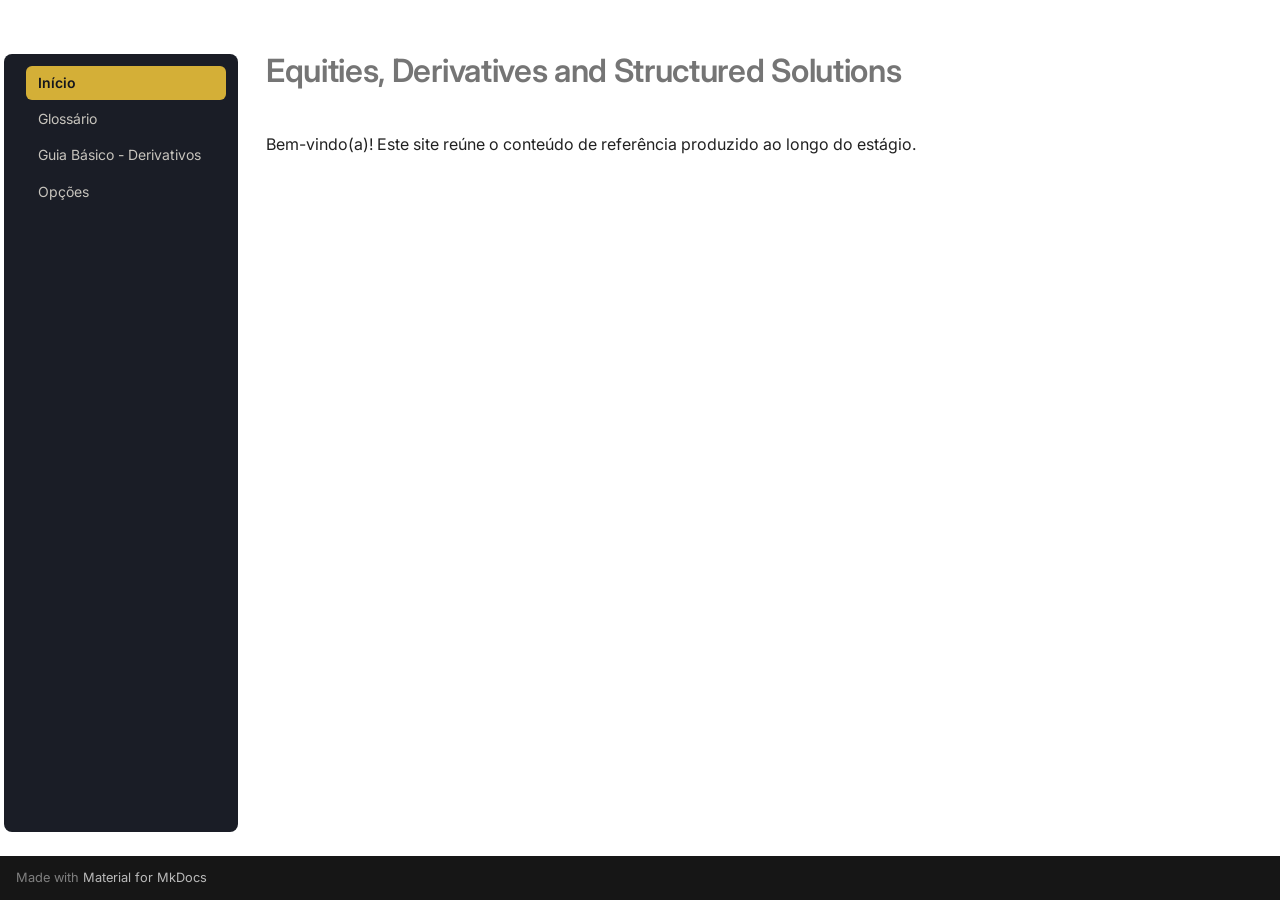
==== index.html @ a2a348af "Deployed 473d8d3 with MkDocs version: 1.6.1" ====
<!doctype html>
<html lang="pt" class="no-js">
  <head>
    
      <meta charset="utf-8">
      <meta name="viewport" content="width=device-width,initial-scale=1">
      
        <meta name="description" content="Conteúdo de referência produzido durante o estágio, para quem vier depois.">
      
      
      
      
      
        <link rel="next" href="glossario/">
      
      
        
      
      
      <link rel="icon" href="assets/images/favicon.png">
      <meta name="generator" content="mkdocs-1.6.1, mkdocs-material-9.7.6">
    
    
      
        <title>Equities, Derivatives and Structured Solutions</title>
      
    
    
      <link rel="stylesheet" href="assets/stylesheets/main.484c7ddc.min.css">
      
        
        <link rel="stylesheet" href="assets/stylesheets/palette.ab4e12ef.min.css">
      
      


    
    
      
    
    
      
        
        
        <link rel="preconnect" href="https://fonts.gstatic.com" crossorigin>
        <link rel="stylesheet" href="https://fonts.googleapis.com/css?family=Inter:300,300i,400,400i,700,700i%7CRoboto+Mono:400,400i,700,700i&display=fallback">
        <style>:root{--md-text-font:"Inter";--md-code-font:"Roboto Mono"}</style>
      
    
    
      <link rel="stylesheet" href="stylesheets/extra.css">
    
    <script>__md_scope=new URL(".",location),__md_hash=e=>[...e].reduce(((e,_)=>(e<<5)-e+_.charCodeAt(0)),0),__md_get=(e,_=localStorage,t=__md_scope)=>JSON.parse(_.getItem(t.pathname+"."+e)),__md_set=(e,_,t=localStorage,a=__md_scope)=>{try{t.setItem(a.pathname+"."+e,JSON.stringify(_))}catch(e){}}</script>
    
      

    
    
  </head>
  
  
    
    
      
    
    
    
    
    <body dir="ltr" data-md-color-scheme="slate" data-md-color-primary="black" data-md-color-accent="amber">
  
    
    <input class="md-toggle" data-md-toggle="drawer" type="checkbox" id="__drawer" autocomplete="off">
    <input class="md-toggle" data-md-toggle="search" type="checkbox" id="__search" autocomplete="off">
    <label class="md-overlay" for="__drawer"></label>
    <div data-md-component="skip">
      
        
        <a href="#equities-derivatives-and-structured-solutions" class="md-skip">
          Pular para conteúdo
        </a>
      
    </div>
    <div data-md-component="announce">
      
    </div>
    
    
      

  

<header class="md-header md-header--shadow" data-md-component="header">
  <nav class="md-header__inner md-grid" aria-label="Cabeçalho">
    <a href="." title="Equities, Derivatives and Structured Solutions" class="md-header__button md-logo" aria-label="Equities, Derivatives and Structured Solutions" data-md-component="logo">
      
  
  <svg xmlns="http://www.w3.org/2000/svg" viewBox="0 0 24 24"><path d="M12 8a3 3 0 0 0 3-3 3 3 0 0 0-3-3 3 3 0 0 0-3 3 3 3 0 0 0 3 3m0 3.54C9.64 9.35 6.5 8 3 8v11c3.5 0 6.64 1.35 9 3.54 2.36-2.19 5.5-3.54 9-3.54V8c-3.5 0-6.64 1.35-9 3.54"/></svg>

    </a>
    <label class="md-header__button md-icon" for="__drawer">
      
      <svg xmlns="http://www.w3.org/2000/svg" viewBox="0 0 24 24"><path d="M3 6h18v2H3zm0 5h18v2H3zm0 5h18v2H3z"/></svg>
    </label>
    <div class="md-header__title" data-md-component="header-title">
      <div class="md-header__ellipsis">
        <div class="md-header__topic">
          <span class="md-ellipsis">
            Equities, Derivatives and Structured Solutions
          </span>
        </div>
        <div class="md-header__topic" data-md-component="header-topic">
          <span class="md-ellipsis">
            
              Início
            
          </span>
        </div>
      </div>
    </div>
    
      
        <form class="md-header__option" data-md-component="palette">
  
    
    
    
    <input class="md-option" data-md-color-media="(prefers-color-scheme: dark)" data-md-color-scheme="slate" data-md-color-primary="black" data-md-color-accent="amber"  aria-label="Alternar para modo claro"  type="radio" name="__palette" id="__palette_0">
    
      <label class="md-header__button md-icon" title="Alternar para modo claro" for="__palette_1" hidden>
        <svg xmlns="http://www.w3.org/2000/svg" viewBox="0 0 24 24"><path d="m17.75 4.09-2.53 1.94.91 3.06-2.63-1.81-2.63 1.81.91-3.06-2.53-1.94L12.44 4l1.06-3 1.06 3zm3.5 6.91-1.64 1.25.59 1.98-1.7-1.17-1.7 1.17.59-1.98L15.75 11l2.06-.05L18.5 9l.69 1.95zm-2.28 4.95c.83-.08 1.72 1.1 1.19 1.85-.32.45-.66.87-1.08 1.27C15.17 23 8.84 23 4.94 19.07c-3.91-3.9-3.91-10.24 0-14.14.4-.4.82-.76 1.27-1.08.75-.53 1.93.36 1.85 1.19-.27 2.86.69 5.83 2.89 8.02a9.96 9.96 0 0 0 8.02 2.89m-1.64 2.02a12.08 12.08 0 0 1-7.8-3.47c-2.17-2.19-3.33-5-3.49-7.82-2.81 3.14-2.7 7.96.31 10.98 3.02 3.01 7.84 3.12 10.98.31"/></svg>
      </label>
    
  
    
    
    
    <input class="md-option" data-md-color-media="(prefers-color-scheme: light)" data-md-color-scheme="default" data-md-color-primary="black" data-md-color-accent="amber"  aria-label="Alternar para modo escuro"  type="radio" name="__palette" id="__palette_1">
    
      <label class="md-header__button md-icon" title="Alternar para modo escuro" for="__palette_0" hidden>
        <svg xmlns="http://www.w3.org/2000/svg" viewBox="0 0 24 24"><path d="M12 7a5 5 0 0 1 5 5 5 5 0 0 1-5 5 5 5 0 0 1-5-5 5 5 0 0 1 5-5m0 2a3 3 0 0 0-3 3 3 3 0 0 0 3 3 3 3 0 0 0 3-3 3 3 0 0 0-3-3m0-7 2.39 3.42C13.65 5.15 12.84 5 12 5s-1.65.15-2.39.42zM3.34 7l4.16-.35A7.2 7.2 0 0 0 5.94 8.5c-.44.74-.69 1.5-.83 2.29zm.02 10 1.76-3.77a7.131 7.131 0 0 0 2.38 4.14zM20.65 7l-1.77 3.79a7.02 7.02 0 0 0-2.38-4.15zm-.01 10-4.14.36c.59-.51 1.12-1.14 1.54-1.86.42-.73.69-1.5.83-2.29zM12 22l-2.41-3.44c.74.27 1.55.44 2.41.44.82 0 1.63-.17 2.37-.44z"/></svg>
      </label>
    
  
</form>
      
    
    
      <script>var palette=__md_get("__palette");if(palette&&palette.color){if("(prefers-color-scheme)"===palette.color.media){var media=matchMedia("(prefers-color-scheme: light)"),input=document.querySelector(media.matches?"[data-md-color-media='(prefers-color-scheme: light)']":"[data-md-color-media='(prefers-color-scheme: dark)']");palette.color.media=input.getAttribute("data-md-color-media"),palette.color.scheme=input.getAttribute("data-md-color-scheme"),palette.color.primary=input.getAttribute("data-md-color-primary"),palette.color.accent=input.getAttribute("data-md-color-accent")}for(var[key,value]of Object.entries(palette.color))document.body.setAttribute("data-md-color-"+key,value)}</script>
    
    
    
      
      
        <label class="md-header__button md-icon" for="__search">
          
          <svg xmlns="http://www.w3.org/2000/svg" viewBox="0 0 24 24"><path d="M9.5 3A6.5 6.5 0 0 1 16 9.5c0 1.61-.59 3.09-1.56 4.23l.27.27h.79l5 5-1.5 1.5-5-5v-.79l-.27-.27A6.52 6.52 0 0 1 9.5 16 6.5 6.5 0 0 1 3 9.5 6.5 6.5 0 0 1 9.5 3m0 2C7 5 5 7 5 9.5S7 14 9.5 14 14 12 14 9.5 12 5 9.5 5"/></svg>
        </label>
        <div class="md-search" data-md-component="search" role="dialog">
  <label class="md-search__overlay" for="__search"></label>
  <div class="md-search__inner" role="search">
    <form class="md-search__form" name="search">
      <input type="text" class="md-search__input" name="query" aria-label="Buscar" placeholder="Buscar" autocapitalize="off" autocorrect="off" autocomplete="off" spellcheck="false" data-md-component="search-query" required>
      <label class="md-search__icon md-icon" for="__search">
        
        <svg xmlns="http://www.w3.org/2000/svg" viewBox="0 0 24 24"><path d="M9.5 3A6.5 6.5 0 0 1 16 9.5c0 1.61-.59 3.09-1.56 4.23l.27.27h.79l5 5-1.5 1.5-5-5v-.79l-.27-.27A6.52 6.52 0 0 1 9.5 16 6.5 6.5 0 0 1 3 9.5 6.5 6.5 0 0 1 9.5 3m0 2C7 5 5 7 5 9.5S7 14 9.5 14 14 12 14 9.5 12 5 9.5 5"/></svg>
        
        <svg xmlns="http://www.w3.org/2000/svg" viewBox="0 0 24 24"><path d="M20 11v2H8l5.5 5.5-1.42 1.42L4.16 12l7.92-7.92L13.5 5.5 8 11z"/></svg>
      </label>
      <nav class="md-search__options" aria-label="Pesquisar">
        
        <button type="reset" class="md-search__icon md-icon" title="Limpar" aria-label="Limpar" tabindex="-1">
          
          <svg xmlns="http://www.w3.org/2000/svg" viewBox="0 0 24 24"><path d="M19 6.41 17.59 5 12 10.59 6.41 5 5 6.41 10.59 12 5 17.59 6.41 19 12 13.41 17.59 19 19 17.59 13.41 12z"/></svg>
        </button>
      </nav>
      
        <div class="md-search__suggest" data-md-component="search-suggest"></div>
      
    </form>
    <div class="md-search__output">
      <div class="md-search__scrollwrap" tabindex="0" data-md-scrollfix>
        <div class="md-search-result" data-md-component="search-result">
          <div class="md-search-result__meta">
            Inicializando busca
          </div>
          <ol class="md-search-result__list" role="presentation"></ol>
        </div>
      </div>
    </div>
  </div>
</div>
      
    
    
  </nav>
  
</header>
    
    <div class="md-container" data-md-component="container">
      
      
        
          
        
      
      <main class="md-main" data-md-component="main">
        <div class="md-main__inner md-grid">
          
            
              
              <div class="md-sidebar md-sidebar--primary" data-md-component="sidebar" data-md-type="navigation" >
                <div class="md-sidebar__scrollwrap">
                  <div class="md-sidebar__inner">
                    



<nav class="md-nav md-nav--primary" aria-label="Navegação" data-md-level="0">
  <label class="md-nav__title" for="__drawer">
    <a href="." title="Equities, Derivatives and Structured Solutions" class="md-nav__button md-logo" aria-label="Equities, Derivatives and Structured Solutions" data-md-component="logo">
      
  
  <svg xmlns="http://www.w3.org/2000/svg" viewBox="0 0 24 24"><path d="M12 8a3 3 0 0 0 3-3 3 3 0 0 0-3-3 3 3 0 0 0-3 3 3 3 0 0 0 3 3m0 3.54C9.64 9.35 6.5 8 3 8v11c3.5 0 6.64 1.35 9 3.54 2.36-2.19 5.5-3.54 9-3.54V8c-3.5 0-6.64 1.35-9 3.54"/></svg>

    </a>
    Equities, Derivatives and Structured Solutions
  </label>
  
  <ul class="md-nav__list" data-md-scrollfix>
    
      
      
  
  
    
  
  
  
    <li class="md-nav__item md-nav__item--active">
      
      <input class="md-nav__toggle md-toggle" type="checkbox" id="__toc">
      
      
        
      
      
      <a href="." class="md-nav__link md-nav__link--active">
        
  
  
  <span class="md-ellipsis">
    
  
    Início
  

    
  </span>
  
  

      </a>
      
    </li>
  

    
      
      
  
  
  
  
    <li class="md-nav__item">
      <a href="glossario/" class="md-nav__link">
        
  
  
  <span class="md-ellipsis">
    
  
    Glossário
  

    
  </span>
  
  

      </a>
    </li>
  

    
      
      
  
  
  
  
    <li class="md-nav__item">
      <a href="derivativos/" class="md-nav__link">
        
  
  
  <span class="md-ellipsis">
    
  
    Guia Básico - Derivativos
  

    
  </span>
  
  

      </a>
    </li>
  

    
      
      
  
  
  
  
    <li class="md-nav__item">
      <a href="opcoes/" class="md-nav__link">
        
  
  
  <span class="md-ellipsis">
    
  
    Opções
  

    
  </span>
  
  

      </a>
    </li>
  

    
  </ul>
</nav>
                  </div>
                </div>
              </div>
            
            
              
              <div class="md-sidebar md-sidebar--secondary" data-md-component="sidebar" data-md-type="toc" >
                <div class="md-sidebar__scrollwrap">
                  <div class="md-sidebar__inner">
                    

<nav class="md-nav md-nav--secondary" aria-label="Índice">
  
  
  
    
  
  
</nav>
                  </div>
                </div>
              </div>
            
          
          
            <div class="md-content" data-md-component="content">
              
              <article class="md-content__inner md-typeset">
                
                  



<h1 id="equities-derivatives-and-structured-solutions">Equities, Derivatives and Structured Solutions<a class="headerlink" href="#equities-derivatives-and-structured-solutions" title="Permanent link">&para;</a></h1>
<p>Bem-vindo(a)! Este site reúne o conteúdo de referência produzido ao longo do estágio.</p>












                
              </article>
            </div>
          
          
<script>var target=document.getElementById(location.hash.slice(1));target&&target.name&&(target.checked=target.name.startsWith("__tabbed_"))</script>
        </div>
        
          <button type="button" class="md-top md-icon" data-md-component="top" hidden>
  
  <svg xmlns="http://www.w3.org/2000/svg" viewBox="0 0 24 24"><path d="M13 20h-2V8l-5.5 5.5-1.42-1.42L12 4.16l7.92 7.92-1.42 1.42L13 8z"/></svg>
  Voltar para o topo
</button>
        
      </main>
      
        <footer class="md-footer">
  
  <div class="md-footer-meta md-typeset">
    <div class="md-footer-meta__inner md-grid">
      <div class="md-copyright">
  
  
    Made with
    <a href="https://squidfunk.github.io/mkdocs-material/" target="_blank" rel="noopener">
      Material for MkDocs
    </a>
  
</div>
      
    </div>
  </div>
</footer>
      
    </div>
    <div class="md-dialog" data-md-component="dialog">
      <div class="md-dialog__inner md-typeset"></div>
    </div>
    
    
    
      
      
      <script id="__config" type="application/json">{"annotate": null, "base": ".", "features": ["navigation.top", "navigation.indexes", "navigation.expand", "search.suggest", "search.highlight", "content.code.copy", "toc.follow"], "search": "assets/javascripts/workers/search.2c215733.min.js", "tags": null, "translations": {"clipboard.copied": "Copiado para \u00e1rea de transfer\u00eancia", "clipboard.copy": "Copiar para \u00e1rea de transfer\u00eancia", "search.result.more.one": "mais 1 nesta p\u00e1gina", "search.result.more.other": "# mais nesta p\u00e1gina", "search.result.none": "Nenhum documento encontrado", "search.result.one": "1 documento encontrado", "search.result.other": "# documentos encontrados", "search.result.placeholder": "Digite para iniciar a busca", "search.result.term.missing": "Ausente", "select.version": "Selecione a vers\u00e3o"}, "version": null}</script>
    
    
      <script src="assets/javascripts/bundle.79ae519e.min.js"></script>
      
        <script src="javascripts/extra.js"></script>
      
    
  </body>
</html>
---- assets/stylesheets/main.484c7ddc.min.css ----
@charset "UTF-8";html{-webkit-text-size-adjust:none;-moz-text-size-adjust:none;text-size-adjust:none;box-sizing:border-box}*,:after,:before{box-sizing:inherit}@media (prefers-reduced-motion){*,:after,:before{transition:none!important}}body{margin:0}a,button,input,label{-webkit-tap-highlight-color:transparent}a{color:inherit;text-decoration:none}hr{border:0;box-sizing:initial;display:block;height:.05rem;overflow:visible;padding:0}small{font-size:80%}sub,sup{line-height:1em}img{border-style:none}table{border-collapse:initial;border-spacing:0}td,th{font-weight:400;vertical-align:top}button{background:#0000;border:0;font-family:inherit;font-size:inherit;margin:0;padding:0}input{border:0;outline:none}:root{--md-primary-fg-color:#4051b5;--md-primary-fg-color--light:#5d6cc0;--md-primary-fg-color--dark:#303fa1;--md-primary-bg-color:#fff;--md-primary-bg-color--light:#ffffffb3;--md-accent-fg-color:#526cfe;--md-accent-fg-color--transparent:#526cfe1a;--md-accent-bg-color:#fff;--md-accent-bg-color--light:#ffffffb3}[data-md-color-scheme=default]{color-scheme:light}[data-md-color-scheme=default] img[src$="#gh-dark-mode-only"],[data-md-color-scheme=default] img[src$="#only-dark"]{display:none}:root,[data-md-color-scheme=default]{--md-hue:225deg;--md-default-fg-color:#000000de;--md-default-fg-color--light:#0000008a;--md-default-fg-color--lighter:#00000052;--md-default-fg-color--lightest:#00000012;--md-default-bg-color:#fff;--md-default-bg-color--light:#ffffffb3;--md-default-bg-color--lighter:#ffffff4d;--md-default-bg-color--lightest:#ffffff1f;--md-code-fg-color:#36464e;--md-code-bg-color:#f5f5f5;--md-code-bg-color--light:#f5f5f5b3;--md-code-bg-color--lighter:#f5f5f54d;--md-code-hl-color:#4287ff;--md-code-hl-color--light:#4287ff1a;--md-code-hl-number-color:#d52a2a;--md-code-hl-special-color:#db1457;--md-code-hl-function-color:#a846b9;--md-code-hl-constant-color:#6e59d9;--md-code-hl-keyword-color:#3f6ec6;--md-code-hl-string-color:#1c7d4d;--md-code-hl-name-color:var(--md-code-fg-color);--md-code-hl-operator-color:var(--md-default-fg-color--light);--md-code-hl-punctuation-color:var(--md-default-fg-color--light);--md-code-hl-comment-color:var(--md-default-fg-color--light);--md-code-hl-generic-color:var(--md-default-fg-color--light);--md-code-hl-variable-color:var(--md-default-fg-color--light);--md-typeset-color:var(--md-default-fg-color);--md-typeset-a-color:var(--md-primary-fg-color);--md-typeset-del-color:#f5503d26;--md-typeset-ins-color:#0bd57026;--md-typeset-kbd-color:#fafafa;--md-typeset-kbd-accent-color:#fff;--md-typeset-kbd-border-color:#b8b8b8;--md-typeset-mark-color:#ffff0080;--md-typeset-table-color:#0000001f;--md-typeset-table-color--light:rgba(0,0,0,.035);--md-admonition-fg-color:var(--md-default-fg-color);--md-admonition-bg-color:var(--md-default-bg-color);--md-warning-fg-color:#000000de;--md-warning-bg-color:#ff9;--md-footer-fg-color:#fff;--md-footer-fg-color--light:#ffffffb3;--md-footer-fg-color--lighter:#ffffff73;--md-footer-bg-color:#000000de;--md-footer-bg-color--dark:#00000052;--md-shadow-z1:0 0.2rem 0.5rem #0000000d,0 0 0.05rem #0000001a;--md-shadow-z2:0 0.2rem 0.5rem #0000001a,0 0 0.05rem #00000040;--md-shadow-z3:0 0.2rem 0.5rem #0003,0 0 0.05rem #00000059}.md-icon svg{fill:currentcolor;display:block;height:1.2rem;width:1.2rem}body{-webkit-font-smoothing:antialiased;-moz-osx-font-smoothing:grayscale;--md-text-font-family:var(--md-text-font,_),-apple-system,BlinkMacSystemFont,Helvetica,Arial,sans-serif;--md-code-font-family:var(--md-code-font,_),SFMono-Regular,Consolas,Menlo,monospace}aside,body,input{font-feature-settings:"kern","liga";color:var(--md-typeset-color);font-family:var(--md-text-font-family)}code,kbd,pre{font-feature-settings:"kern";font-family:var(--md-code-font-family)}:root{--md-typeset-table-sort-icon:url('data:image/svg+xml;charset=utf-8,<svg xmlns="http://www.w3.org/2000/svg" viewBox="0 0 24 24"><path d="m18 21-4-4h3V7h-3l4-4 4 4h-3v10h3M2 19v-2h10v2M2 13v-2h7v2M2 7V5h4v2z"/></svg>');--md-typeset-table-sort-icon--asc:url('data:image/svg+xml;charset=utf-8,<svg xmlns="http://www.w3.org/2000/svg" viewBox="0 0 24 24"><path d="M19 17h3l-4 4-4-4h3V3h2M2 17h10v2H2M6 5v2H2V5m0 6h7v2H2z"/></svg>');--md-typeset-table-sort-icon--desc:url('data:image/svg+xml;charset=utf-8,<svg xmlns="http://www.w3.org/2000/svg" viewBox="0 0 24 24"><path d="M19 7h3l-4-4-4 4h3v14h2M2 17h10v2H2M6 5v2H2V5m0 6h7v2H2z"/></svg>')}.md-typeset{-webkit-print-color-adjust:exact;color-adjust:exact;font-size:.8rem;line-height:1.6;overflow-wrap:break-word}@media print{.md-typeset{font-size:.68rem}}.md-typeset blockquote,.md-typeset dl,.md-typeset figure,.md-typeset ol,.md-typeset pre,.md-typeset ul{margin-bottom:1em;margin-top:1em}.md-typeset h1{color:var(--md-default-fg-color--light);font-size:2em;line-height:1.3;margin:0 0 1.25em}.md-typeset h1,.md-typeset h2{font-weight:300;letter-spacing:-.01em}.md-typeset h2{font-size:1.5625em;line-height:1.4;margin:1.6em 0 .64em}.md-typeset h3{font-size:1.25em;font-weight:400;letter-spacing:-.01em;line-height:1.5;margin:1.6em 0 .8em}.md-typeset h2+h3{margin-top:.8em}.md-typeset h4{font-weight:700;letter-spacing:-.01em;margin:1em 0}.md-typeset h5,.md-typeset h6{color:var(--md-default-fg-color--light);font-size:.8em;font-weight:700;letter-spacing:-.01em;margin:1.25em 0}.md-typeset h5{text-transform:uppercase}.md-typeset h5 code{text-transform:none}.md-typeset hr{border-bottom:.05rem solid var(--md-default-fg-color--lightest);display:flow-root;margin:1.5em 0}.md-typeset a{color:var(--md-typeset-a-color);word-break:break-word}.md-typeset a,.md-typeset a:before{transition:color 125ms}.md-typeset a:focus,.md-typeset a:hover{color:var(--md-accent-fg-color)}.md-typeset a:focus code,.md-typeset a:hover code{background-color:var(--md-accent-fg-color--transparent);color:var(--md-accent-fg-color)}.md-typeset a code{color:var(--md-typeset-a-color)}.md-typeset a.focus-visible{outline-color:var(--md-accent-fg-color);outline-offset:.2rem}.md-typeset code,.md-typeset kbd,.md-typeset pre{color:var(--md-code-fg-color);direction:ltr;font-variant-ligatures:none;transition:background-color 125ms}@media print{.md-typeset code,.md-typeset kbd,.md-typeset pre{white-space:pre-wrap}}.md-typeset code{background-color:var(--md-code-bg-color);border-radius:.1rem;-webkit-box-decoration-break:clone;box-decoration-break:clone;font-size:.85em;padding:0 .2941176471em;transition:color 125ms,background-color 125ms;word-break:break-word}.md-typeset code:not(.focus-visible){-webkit-tap-highlight-color:transparent;outline:none}.md-typeset pre{display:flow-root;line-height:1.4;position:relative}.md-typeset pre>code{-webkit-box-decoration-break:slice;box-decoration-break:slice;box-shadow:none;display:block;margin:0;outline-color:var(--md-accent-fg-color);overflow:auto;padding:.7720588235em 1.1764705882em;scrollbar-color:var(--md-default-fg-color--lighter) #0000;scrollbar-width:thin;touch-action:auto;word-break:normal}.md-typeset pre>code:hover{scrollbar-color:var(--md-accent-fg-color) #0000}.md-typeset pre>code::-webkit-scrollbar{height:.2rem;width:.2rem}.md-typeset pre>code::-webkit-scrollbar-thumb{background-color:var(--md-default-fg-color--lighter)}.md-typeset pre>code::-webkit-scrollbar-thumb:hover{background-color:var(--md-accent-fg-color)}.md-typeset kbd{background-color:var(--md-typeset-kbd-color);border-radius:.1rem;box-shadow:0 .1rem 0 .05rem var(--md-typeset-kbd-border-color),0 .1rem 0 var(--md-typeset-kbd-border-color),0 -.1rem .2rem var(--md-typeset-kbd-accent-color) inset;color:var(--md-default-fg-color);display:inline-block;font-size:.75em;padding:0 .6666666667em;vertical-align:text-top;word-break:break-word}.md-typeset mark{background-color:var(--md-typeset-mark-color);-webkit-box-decoration-break:clone;box-decoration-break:clone;color:inherit;word-break:break-word}.md-typeset abbr{cursor:help;text-decoration:none}.md-typeset [data-preview],.md-typeset abbr{border-bottom:.05rem dotted var(--md-default-fg-color--light)}.md-typeset small{opacity:.75}[dir=ltr] .md-typeset sub,[dir=ltr] .md-typeset sup{margin-left:.078125em}[dir=rtl] .md-typeset sub,[dir=rtl] .md-typeset sup{margin-right:.078125em}[dir=ltr] .md-typeset blockquote{padding-left:.6rem}[dir=rtl] .md-typeset blockquote{padding-right:.6rem}[dir=ltr] .md-typeset blockquote{border-left:.2rem solid var(--md-default-fg-color--lighter)}[dir=rtl] .md-typeset blockquote{border-right:.2rem solid var(--md-default-fg-color--lighter)}.md-typeset blockquote{color:var(--md-default-fg-color--light);margin-left:0;margin-right:0}.md-typeset ul{list-style-type:disc}.md-typeset ul[type]{list-style-type:revert-layer}[dir=ltr] .md-typeset ol,[dir=ltr] .md-typeset ul{margin-left:.625em}[dir=rtl] .md-typeset ol,[dir=rtl] .md-typeset ul{margin-right:.625em}.md-typeset ol,.md-typeset ul{padding:0}.md-typeset ol:not([hidden]),.md-typeset ul:not([hidden]){display:flow-root}.md-typeset ol ol,.md-typeset ul ol{list-style-type:lower-alpha}.md-typeset ol ol ol,.md-typeset ul ol ol{list-style-type:lower-roman}.md-typeset ol ol ol ol,.md-typeset ul ol ol ol{list-style-type:upper-alpha}.md-typeset ol ol ol ol ol,.md-typeset ul ol ol ol ol{list-style-type:upper-roman}.md-typeset ol[type],.md-typeset ul[type]{list-style-type:revert-layer}[dir=ltr] .md-typeset ol li,[dir=ltr] .md-typeset ul li{margin-left:1.25em}[dir=rtl] .md-typeset ol li,[dir=rtl] .md-typeset ul li{margin-right:1.25em}.md-typeset ol li,.md-typeset ul li{margin-bottom:.5em}.md-typeset ol li blockquote,.md-typeset ol li p,.md-typeset ul li blockquote,.md-typeset ul li p{margin:.5em 0}.md-typeset ol li:last-child,.md-typeset ul li:last-child{margin-bottom:0}[dir=ltr] .md-typeset ol li ol,[dir=ltr] .md-typeset ol li ul,[dir=ltr] .md-typeset ul li ol,[dir=ltr] .md-typeset ul li ul{margin-left:.625em}[dir=rtl] .md-typeset ol li ol,[dir=rtl] .md-typeset ol li ul,[dir=rtl] .md-typeset ul li ol,[dir=rtl] .md-typeset ul li ul{margin-right:.625em}.md-typeset ol li ol,.md-typeset ol li ul,.md-typeset ul li ol,.md-typeset ul li ul{margin-bottom:.5em;margin-top:.5em}[dir=ltr] .md-typeset dd{margin-left:1.875em}[dir=rtl] .md-typeset dd{margin-right:1.875em}.md-typeset dd{margin-bottom:1.5em;margin-top:1em}.md-typeset img,.md-typeset svg,.md-typeset video{height:auto;max-width:100%}.md-typeset img[align=left]{margin:1em 1em 1em 0}.md-typeset img[align=right]{margin:1em 0 1em 1em}.md-typeset img[align]:only-child{margin-top:0}.md-typeset figure{display:flow-root;margin:1em auto;max-width:100%;text-align:center;width:fit-content}.md-typeset figure img{display:block;margin:0 auto}.md-typeset figcaption{font-style:italic;margin:1em auto;max-width:24rem}.md-typeset iframe{max-width:100%}.md-typeset table:not([class]){background-color:var(--md-default-bg-color);border:.05rem solid var(--md-typeset-table-color);border-radius:.1rem;display:inline-block;font-size:.64rem;max-width:100%;overflow:auto;touch-action:auto}@media print{.md-typeset table:not([class]){display:table}}.md-typeset table:not([class])+*{margin-top:1.5em}.md-typeset table:not([class]) td>:first-child,.md-typeset table:not([class]) th>:first-child{margin-top:0}.md-typeset table:not([class]) td>:last-child,.md-typeset table:not([class]) th>:last-child{margin-bottom:0}.md-typeset table:not([class]) td:not([align]),.md-typeset table:not([class]) th:not([align]){text-align:left}[dir=rtl] .md-typeset table:not([class]) td:not([align]),[dir=rtl] .md-typeset table:not([class]) th:not([align]){text-align:right}.md-typeset table:not([class]) th{font-weight:700;min-width:5rem;padding:.9375em 1.25em;vertical-align:top}.md-typeset table:not([class]) td{border-top:.05rem solid var(--md-typeset-table-color);padding:.9375em 1.25em;vertical-align:top}.md-typeset table:not([class]) tbody tr{transition:background-color 125ms}.md-typeset table:not([class]) tbody tr:hover{background-color:var(--md-typeset-table-color--light);box-shadow:0 .05rem 0 var(--md-default-bg-color) inset}.md-typeset table:not([class]) a{word-break:normal}.md-typeset table th[role=columnheader]{cursor:pointer}[dir=ltr] .md-typeset table th[role=columnheader]:after{margin-left:.5em}[dir=rtl] .md-typeset table th[role=columnheader]:after{margin-right:.5em}.md-typeset table th[role=columnheader]:after{content:"";display:inline-block;height:1.2em;-webkit-mask-image:var(--md-typeset-table-sort-icon);mask-image:var(--md-typeset-table-sort-icon);-webkit-mask-repeat:no-repeat;mask-repeat:no-repeat;-webkit-mask-size:contain;mask-size:contain;transition:background-color 125ms;vertical-align:text-bottom;width:1.2em}.md-typeset table th[role=columnheader]:hover:after{background-color:var(--md-default-fg-color--lighter)}.md-typeset table th[role=columnheader][aria-sort=ascending]:after{background-color:var(--md-default-fg-color--light);-webkit-mask-image:var(--md-typeset-table-sort-icon--asc);mask-image:var(--md-typeset-table-sort-icon--asc)}.md-typeset table th[role=columnheader][aria-sort=descending]:after{background-color:var(--md-default-fg-color--light);-webkit-mask-image:var(--md-typeset-table-sort-icon--desc);mask-image:var(--md-typeset-table-sort-icon--desc)}.md-typeset__scrollwrap{margin:1em -.8rem;overflow-x:auto;touch-action:auto}.md-typeset__table{display:inline-block;margin-bottom:.5em;padding:0 .8rem}@media print{.md-typeset__table{display:block}}html .md-typeset__table table{display:table;margin:0;overflow:hidden;width:100%}@media screen and (max-width:44.984375em){.md-content__inner>pre{margin:1em -.8rem}.md-content__inner>pre code{border-radius:0}}.md-typeset .md-author{border-radius:100%;display:block;flex-shrink:0;height:1.6rem;overflow:hidden;position:relative;transition:color 125ms,transform 125ms;width:1.6rem}.md-typeset .md-author img{display:block}.md-typeset .md-author--more{background:var(--md-default-fg-color--lightest);color:var(--md-default-fg-color--lighter);font-size:.6rem;font-weight:700;line-height:1.6rem;text-align:center}.md-typeset .md-author--long{height:2.4rem;width:2.4rem}.md-typeset a.md-author{transform:scale(1)}.md-typeset a.md-author img{border-radius:100%;filter:grayscale(100%) opacity(75%);transition:filter 125ms}.md-typeset a.md-author:focus,.md-typeset a.md-author:hover{transform:scale(1.1);z-index:1}.md-typeset a.md-author:focus img,.md-typeset a.md-author:hover img{filter:grayscale(0)}.md-banner{background-color:var(--md-footer-bg-color);color:var(--md-footer-fg-color);overflow:auto}@media print{.md-banner{display:none}}.md-banner--warning{background-color:var(--md-warning-bg-color);color:var(--md-warning-fg-color)}.md-banner__inner{font-size:.7rem;margin:.6rem auto;padding:0 .8rem}[dir=ltr] .md-banner__button{float:right}[dir=rtl] .md-banner__button{float:left}.md-banner__button{color:inherit;cursor:pointer;transition:opacity .25s}.no-js .md-banner__button{display:none}.md-banner__button:hover{opacity:.7}html{font-size:125%;height:100%;overflow-x:hidden}@media screen and (min-width:100em){html{font-size:137.5%}}@media screen and (min-width:125em){html{font-size:150%}}body{background-color:var(--md-default-bg-color);display:flex;flex-direction:column;font-size:.5rem;min-height:100%;position:relative;width:100%}@media print{body{display:block}}@media screen and (max-width:59.984375em){body[data-md-scrolllock]{position:fixed}}.md-grid{margin-left:auto;margin-right:auto;max-width:61rem}.md-container{display:flex;flex-direction:column;flex-grow:1}@media print{.md-container{display:block}}.md-main{flex-grow:1}.md-main__inner{display:flex;height:100%;margin-top:1.5rem}.md-ellipsis{overflow:hidden;text-overflow:ellipsis}.md-toggle{display:none}.md-option{height:0;opacity:0;position:absolute;width:0}.md-option:checked+label:not([hidden]){display:block}.md-option.focus-visible+label{outline-color:var(--md-accent-fg-color);outline-style:auto}.md-skip{background-color:var(--md-default-fg-color);border-radius:.1rem;color:var(--md-default-bg-color);font-size:.64rem;margin:.5rem;opacity:0;outline-color:var(--md-accent-fg-color);padding:.3rem .5rem;position:fixed;transform:translateY(.4rem);z-index:-1}.md-skip:focus{opacity:1;transform:translateY(0);transition:transform .25s cubic-bezier(.4,0,.2,1),opacity 175ms 75ms;z-index:10}@page{margin:25mm}:root{--md-clipboard-icon:url('data:image/svg+xml;charset=utf-8,<svg xmlns="http://www.w3.org/2000/svg" viewBox="0 0 24 24"><path d="M19 21H8V7h11m0-2H8a2 2 0 0 0-2 2v14a2 2 0 0 0 2 2h11a2 2 0 0 0 2-2V7a2 2 0 0 0-2-2m-3-4H4a2 2 0 0 0-2 2v14h2V3h12z"/></svg>')}.md-clipboard{border-radius:.1rem;color:var(--md-default-fg-color--lightest);cursor:pointer;height:1.5em;outline-color:var(--md-accent-fg-color);outline-offset:.1rem;transition:color .25s;width:1.5em;z-index:1}@media print{.md-clipboard{display:none}}.md-clipboard:not(.focus-visible){-webkit-tap-highlight-color:transparent;outline:none}:hover>.md-clipboard{color:var(--md-default-fg-color--light)}.md-clipboard:focus,.md-clipboard:hover{color:var(--md-accent-fg-color)}.md-clipboard:after{background-color:currentcolor;content:"";display:block;height:1.125em;margin:0 auto;-webkit-mask-image:var(--md-clipboard-icon);mask-image:var(--md-clipboard-icon);-webkit-mask-position:center;mask-position:center;-webkit-mask-repeat:no-repeat;mask-repeat:no-repeat;-webkit-mask-size:contain;mask-size:contain;width:1.125em}.md-clipboard--inline{cursor:pointer}.md-clipboard--inline code{transition:color .25s,background-color .25s}.md-clipboard--inline:focus code,.md-clipboard--inline:hover code{background-color:var(--md-accent-fg-color--transparent);color:var(--md-accent-fg-color)}:root{--md-code-select-icon:url('data:image/svg+xml;charset=utf-8,<svg xmlns="http://www.w3.org/2000/svg" viewBox="0 0 24 24"><path d="M19 19h-4v2h4c1.1 0 2-.9 2-2v-4h-2m0-12h-4v2h4v4h2V5c0-1.1-.9-2-2-2M5 5h4V3H5c-1.1 0-2 .9-2 2v4h2m0 6H3v4c0 1.1.9 2 2 2h4v-2H5zm2-4h2v2H7zm4 0h2v2h-2zm4 0h2v2h-2zM7 7h2v2H7zm4 0h2v2h-2zm4 0h2v2h-2zm-8 8h2v2H7zm4 0h2v2h-2zm4 0h2v2h-2z"/></svg>');--md-code-copy-icon:url('data:image/svg+xml;charset=utf-8,<svg xmlns="http://www.w3.org/2000/svg" viewBox="0 0 24 24"><path d="M19 21H8V7h11m0-2H8a2 2 0 0 0-2 2v14a2 2 0 0 0 2 2h11a2 2 0 0 0 2-2V7a2 2 0 0 0-2-2m-3-4H4a2 2 0 0 0-2 2v14h2V3h12z"/></svg>')}.md-typeset .md-code__content{display:grid}.md-code__nav{background-color:var(--md-code-bg-color--lighter);border-radius:.1rem;display:flex;gap:.2rem;padding:.2rem;position:absolute;right:.25em;top:.25em;transition:background-color .25s;z-index:1}:hover>.md-code__nav{background-color:var(--md-code-bg-color--light)}.md-code__button{color:var(--md-default-fg-color--lightest);cursor:pointer;display:block;height:1.5em;outline-color:var(--md-accent-fg-color);outline-offset:.1rem;transition:color .25s;width:1.5em}:hover>*>.md-code__button{color:var(--md-default-fg-color--light)}.md-code__button.focus-visible,.md-code__button:hover{color:var(--md-accent-fg-color)}.md-code__button--active{color:var(--md-default-fg-color)!important}.md-code__button:after{background-color:currentcolor;content:"";display:block;height:1.125em;margin:0 auto;-webkit-mask-position:center;mask-position:center;-webkit-mask-repeat:no-repeat;mask-repeat:no-repeat;-webkit-mask-size:contain;mask-size:contain;width:1.125em}.md-code__button[data-md-type=select]:after{-webkit-mask-image:var(--md-code-select-icon);mask-image:var(--md-code-select-icon)}.md-code__button[data-md-type=copy]:after{-webkit-mask-image:var(--md-code-copy-icon);mask-image:var(--md-code-copy-icon)}@keyframes consent{0%{opacity:0;transform:translateY(100%)}to{opacity:1;transform:translateY(0)}}@keyframes overlay{0%{opacity:0}to{opacity:1}}.md-consent__overlay{animation:overlay .25s both;-webkit-backdrop-filter:blur(.1rem);backdrop-filter:blur(.1rem);background-color:#0000008a;height:100%;opacity:1;position:fixed;top:0;width:100%;z-index:5}.md-consent__inner{animation:consent .5s cubic-bezier(.1,.7,.1,1) both;background-color:var(--md-default-bg-color);border:0;border-radius:.1rem;bottom:0;box-shadow:0 0 .2rem #0000001a,0 .2rem .4rem #0003;max-height:100%;overflow:auto;padding:0;position:fixed;width:100%;z-index:5}.md-consent__form{padding:.8rem}.md-consent__settings{display:none;margin:1em 0}input:checked+.md-consent__settings{display:block}.md-consent__controls{margin-bottom:.8rem}.md-typeset .md-consent__controls .md-button{display:inline}@media screen and (max-width:44.984375em){.md-typeset .md-consent__controls .md-button{display:block;margin-top:.4rem;text-align:center;width:100%}}.md-consent label{cursor:pointer}.md-content{flex-grow:1;min-width:0}.md-content__inner{margin:0 .8rem 1.2rem;padding-top:.6rem}@media screen and (min-width:76.25em){[dir=ltr] .md-sidebar--primary:not([hidden])~.md-content>.md-content__inner{margin-left:1.2rem}[dir=ltr] .md-sidebar--secondary:not([hidden])~.md-content>.md-content__inner,[dir=rtl] .md-sidebar--primary:not([hidden])~.md-content>.md-content__inner{margin-right:1.2rem}[dir=rtl] .md-sidebar--secondary:not([hidden])~.md-content>.md-content__inner{margin-left:1.2rem}}.md-content__inner:before{content:"";display:block;height:.4rem}.md-content__inner>:last-child{margin-bottom:0}[dir=ltr] .md-content__button{float:right}[dir=rtl] .md-content__button{float:left}[dir=ltr] .md-content__button{margin-left:.4rem}[dir=rtl] .md-content__button{margin-right:.4rem}.md-content__button{margin:.4rem 0;padding:0}@media print{.md-content__button{display:none}}.md-typeset .md-content__button{color:var(--md-default-fg-color--lighter)}.md-content__button svg{display:inline;vertical-align:top}[dir=rtl] .md-content__button svg{transform:scaleX(-1)}[dir=ltr] .md-dialog{right:.8rem}[dir=rtl] .md-dialog{left:.8rem}.md-dialog{background-color:var(--md-default-fg-color);border-radius:.1rem;bottom:.8rem;box-shadow:var(--md-shadow-z3);min-width:11.1rem;opacity:0;padding:.4rem .6rem;pointer-events:none;position:fixed;transform:translateY(100%);transition:transform 0ms .4s,opacity .4s;z-index:4}@media print{.md-dialog{display:none}}.md-dialog--active{opacity:1;pointer-events:auto;transform:translateY(0);transition:transform .4s cubic-bezier(.075,.85,.175,1),opacity .4s}.md-dialog__inner{color:var(--md-default-bg-color);font-size:.7rem}.md-feedback{margin:2em 0 1em;text-align:center}.md-feedback fieldset{border:none;margin:0;padding:0}.md-feedback__title{font-weight:700;margin:1em auto}.md-feedback__inner{position:relative}.md-feedback__list{display:flex;flex-wrap:wrap;place-content:baseline center;position:relative}.md-feedback__list:hover .md-icon:not(:disabled){color:var(--md-default-fg-color--lighter)}:disabled .md-feedback__list{min-height:1.8rem}.md-feedback__icon{color:var(--md-default-fg-color--light);cursor:pointer;flex-shrink:0;margin:0 .1rem;transition:color 125ms}.md-feedback__icon:not(:disabled).md-icon:hover{color:var(--md-accent-fg-color)}.md-feedback__icon:disabled{color:var(--md-default-fg-color--lightest);pointer-events:none}.md-feedback__note{opacity:0;position:relative;transform:translateY(.4rem);transition:transform .4s cubic-bezier(.1,.7,.1,1),opacity .15s}.md-feedback__note>*{margin:0 auto;max-width:16rem}:disabled .md-feedback__note{opacity:1;transform:translateY(0)}@media print{.md-feedback{display:none}}.md-footer{background-color:var(--md-footer-bg-color);color:var(--md-footer-fg-color)}@media print{.md-footer{display:none}}.md-footer__inner{justify-content:space-between;overflow:auto;padding:.2rem}.md-footer__inner:not([hidden]){display:flex}.md-footer__link{align-items:end;display:flex;flex-grow:0.01;margin-bottom:.4rem;margin-top:1rem;max-width:100%;outline-color:var(--md-accent-fg-color);overflow:hidden;transition:opacity .25s}.md-footer__link:focus,.md-footer__link:hover{opacity:.7}[dir=rtl] .md-footer__link svg{transform:scaleX(-1)}@media screen and (max-width:44.984375em){.md-footer__link--prev{flex-shrink:0}.md-footer__link--prev .md-footer__title{display:none}}[dir=ltr] .md-footer__link--next{margin-left:auto}[dir=rtl] .md-footer__link--next{margin-right:auto}.md-footer__link--next{text-align:right}[dir=rtl] .md-footer__link--next{text-align:left}.md-footer__title{flex-grow:1;font-size:.9rem;margin-bottom:.7rem;max-width:calc(100% - 2.4rem);padding:0 1rem;white-space:nowrap}.md-footer__button{margin:.2rem;padding:.4rem}.md-footer__direction{font-size:.64rem;opacity:.7}.md-footer-meta{background-color:var(--md-footer-bg-color--dark)}.md-footer-meta__inner{display:flex;flex-wrap:wrap;justify-content:space-between;padding:.2rem}html .md-footer-meta.md-typeset a{color:var(--md-footer-fg-color--light)}html .md-footer-meta.md-typeset a:focus,html .md-footer-meta.md-typeset a:hover{color:var(--md-footer-fg-color)}.md-copyright{color:var(--md-footer-fg-color--lighter);font-size:.64rem;margin:auto .6rem;padding:.4rem 0;width:100%}@media screen and (min-width:45em){.md-copyright{width:auto}}.md-copyright__highlight{color:var(--md-footer-fg-color--light)}.md-social{display:inline-flex;gap:.2rem;margin:0 .4rem;padding:.2rem 0 .6rem}@media screen and (min-width:45em){.md-social{padding:.6rem 0}}.md-social__link{display:inline-block;height:1.6rem;text-align:center;width:1.6rem}.md-social__link:before{line-height:1.9}.md-social__link svg{fill:currentcolor;max-height:.8rem;vertical-align:-25%}.md-typeset .md-button{border:.1rem solid;border-radius:.1rem;color:var(--md-primary-fg-color);cursor:pointer;display:inline-block;font-weight:700;padding:.625em 2em;transition:color 125ms,background-color 125ms,border-color 125ms}.md-typeset .md-button--primary{background-color:var(--md-primary-fg-color);border-color:var(--md-primary-fg-color);color:var(--md-primary-bg-color)}.md-typeset .md-button:focus,.md-typeset .md-button:hover{background-color:var(--md-accent-fg-color);border-color:var(--md-accent-fg-color);color:var(--md-accent-bg-color)}[dir=ltr] .md-typeset .md-input{border-top-left-radius:.1rem}[dir=ltr] .md-typeset .md-input,[dir=rtl] .md-typeset .md-input{border-top-right-radius:.1rem}[dir=rtl] .md-typeset .md-input{border-top-left-radius:.1rem}.md-typeset .md-input{border-bottom:.1rem solid var(--md-default-fg-color--lighter);box-shadow:var(--md-shadow-z1);font-size:.8rem;height:1.8rem;padding:0 .6rem;transition:border .25s,box-shadow .25s}.md-typeset .md-input:focus,.md-typeset .md-input:hover{border-bottom-color:var(--md-accent-fg-color);box-shadow:var(--md-shadow-z2)}.md-typeset .md-input--stretch{width:100%}.md-header{background-color:var(--md-primary-fg-color);box-shadow:0 0 .2rem #0000,0 .2rem .4rem #0000;color:var(--md-primary-bg-color);display:block;left:0;position:sticky;right:0;top:0;z-index:4}@media print{.md-header{display:none}}.md-header[hidden]{transform:translateY(-100%);transition:transform .25s cubic-bezier(.8,0,.6,1),box-shadow .25s}.md-header--shadow{box-shadow:0 0 .2rem #0000001a,0 .2rem .4rem #0003;transition:transform .25s cubic-bezier(.1,.7,.1,1),box-shadow .25s}.md-header__inner{align-items:center;display:flex;padding:0 .2rem}.md-header__button{color:currentcolor;cursor:pointer;margin:.2rem;outline-color:var(--md-accent-fg-color);padding:.4rem;position:relative;transition:opacity .25s;vertical-align:middle;z-index:1}.md-header__button:hover{opacity:.7}.md-header__button:not([hidden]){display:inline-block}.md-header__button:not(.focus-visible){-webkit-tap-highlight-color:transparent;outline:none}.md-header__button.md-logo{margin:.2rem;padding:.4rem}@media screen and (max-width:76.234375em){.md-header__button.md-logo{display:none}}.md-header__button.md-logo img,.md-header__button.md-logo svg{fill:currentcolor;display:block;height:1.2rem;width:auto}@media screen and (min-width:60em){.md-header__button[for=__search]{display:none}}.no-js .md-header__button[for=__search]{display:none}[dir=rtl] .md-header__button[for=__search] svg{transform:scaleX(-1)}@media screen and (min-width:76.25em){.md-header__button[for=__drawer]{display:none}}.md-header__topic{display:flex;max-width:100%;position:absolute;transition:transform .4s cubic-bezier(.1,.7,.1,1),opacity .15s;white-space:nowrap}.md-header__topic+.md-header__topic{opacity:0;pointer-events:none;transform:translateX(1.25rem);transition:transform .4s cubic-bezier(1,.7,.1,.1),opacity .15s;z-index:-1}[dir=rtl] .md-header__topic+.md-header__topic{transform:translateX(-1.25rem)}.md-header__topic:first-child{font-weight:700}[dir=ltr] .md-header__title{margin-left:1rem;margin-right:.4rem}[dir=rtl] .md-header__title{margin-left:.4rem;margin-right:1rem}.md-header__title{flex-grow:1;font-size:.9rem;height:2.4rem;line-height:2.4rem}.md-header__title--active .md-header__topic{opacity:0;pointer-events:none;transform:translateX(-1.25rem);transition:transform .4s cubic-bezier(1,.7,.1,.1),opacity .15s;z-index:-1}[dir=rtl] .md-header__title--active .md-header__topic{transform:translateX(1.25rem)}.md-header__title--active .md-header__topic+.md-header__topic{opacity:1;pointer-events:auto;transform:translateX(0);transition:transform .4s cubic-bezier(.1,.7,.1,1),opacity .15s;z-index:0}.md-header__title>.md-header__ellipsis{height:100%;position:relative;width:100%}.md-header__option{display:flex;flex-shrink:0;max-width:100%;transition:max-width 0ms .25s,opacity .25s .25s;white-space:nowrap}[data-md-toggle=search]:checked~.md-header .md-header__option{max-width:0;opacity:0;transition:max-width 0ms,opacity 0ms}.md-header__option>input{bottom:0}.md-header__source{display:none}@media screen and (min-width:60em){[dir=ltr] .md-header__source{margin-left:1rem}[dir=rtl] .md-header__source{margin-right:1rem}.md-header__source{display:block;max-width:11.7rem;width:11.7rem}}@media screen and (min-width:76.25em){[dir=ltr] .md-header__source{margin-left:1.4rem}[dir=rtl] .md-header__source{margin-right:1.4rem}}.md-meta{color:var(--md-default-fg-color--light);font-size:.7rem;line-height:1.3}.md-meta__list{display:inline-flex;flex-wrap:wrap;list-style:none;margin:0;padding:0}.md-meta__item:not(:last-child):after{content:"·";margin-left:.2rem;margin-right:.2rem}.md-meta__link{color:var(--md-typeset-a-color)}.md-meta__link:focus,.md-meta__link:hover{color:var(--md-accent-fg-color)}.md-draft{background-color:#ff1744;border-radius:.125em;color:#fff;display:inline-block;font-weight:700;padding-left:.5714285714em;padding-right:.5714285714em}:root{--md-nav-icon--prev:url('data:image/svg+xml;charset=utf-8,<svg xmlns="http://www.w3.org/2000/svg" viewBox="0 0 24 24"><path d="M20 11v2H8l5.5 5.5-1.42 1.42L4.16 12l7.92-7.92L13.5 5.5 8 11z"/></svg>');--md-nav-icon--next:url('data:image/svg+xml;charset=utf-8,<svg xmlns="http://www.w3.org/2000/svg" viewBox="0 0 24 24"><path d="M8.59 16.58 13.17 12 8.59 7.41 10 6l6 6-6 6z"/></svg>');--md-toc-icon:url('data:image/svg+xml;charset=utf-8,<svg xmlns="http://www.w3.org/2000/svg" viewBox="0 0 24 24"><path d="M3 9h14V7H3zm0 4h14v-2H3zm0 4h14v-2H3zm16 0h2v-2h-2zm0-10v2h2V7zm0 6h2v-2h-2z"/></svg>')}.md-nav{font-size:.7rem;line-height:1.3}.md-nav__title{color:var(--md-default-fg-color--light);display:block;font-weight:700;overflow:hidden;padding:0 .6rem;text-overflow:ellipsis}.md-nav__title .md-nav__button{display:none}.md-nav__title .md-nav__button img{height:100%;width:auto}.md-nav__title .md-nav__button.md-logo img,.md-nav__title .md-nav__button.md-logo svg{fill:currentcolor;display:block;height:2.4rem;max-width:100%;object-fit:contain;width:auto}.md-nav__list{list-style:none;margin:0;padding:0}.md-nav__link{align-items:flex-start;display:flex;gap:.4rem;margin-top:.625em;scroll-snap-align:start;transition:color 125ms}.md-nav__link--passed,.md-nav__link--passed code{color:var(--md-default-fg-color--light)}.md-nav__item .md-nav__link--active,.md-nav__item .md-nav__link--active code{color:var(--md-typeset-a-color)}.md-nav__link .md-ellipsis{position:relative}.md-nav__link .md-ellipsis code{word-break:normal}[dir=ltr] .md-nav__link .md-icon:last-child{margin-left:auto}[dir=rtl] .md-nav__link .md-icon:last-child{margin-right:auto}.md-nav__link .md-typeset{font-size:.7rem;line-height:1.3}.md-nav__link svg{fill:currentcolor;flex-shrink:0;height:1.3em;position:relative}.md-nav__link[for]:focus,.md-nav__link[for]:hover,.md-nav__link[href]:focus,.md-nav__link[href]:hover{color:var(--md-accent-fg-color);cursor:pointer}.md-nav__link[for]:focus code,.md-nav__link[for]:hover code,.md-nav__link[href]:focus code,.md-nav__link[href]:hover code{background-color:var(--md-accent-fg-color--transparent);color:var(--md-accent-fg-color)}.md-nav__link.focus-visible{outline-color:var(--md-accent-fg-color);outline-offset:.2rem}.md-nav--primary .md-nav__link[for=__toc]{display:none}.md-nav--primary .md-nav__link[for=__toc] .md-icon:after{background-color:currentcolor;display:block;height:100%;-webkit-mask-image:var(--md-toc-icon);mask-image:var(--md-toc-icon);width:100%}.md-nav--primary .md-nav__link[for=__toc]~.md-nav{display:none}.md-nav__container>.md-nav__link{margin-top:0}.md-nav__container>.md-nav__link:first-child{flex-grow:1;min-width:0}.md-nav__icon{flex-shrink:0}.md-nav__source{display:none}@media screen and (max-width:76.234375em){.md-nav--primary,.md-nav--primary .md-nav{background-color:var(--md-default-bg-color);display:flex;flex-direction:column;height:100%;left:0;position:absolute;right:0;top:0;z-index:1}.md-nav--primary .md-nav__item,.md-nav--primary .md-nav__title{font-size:.8rem;line-height:1.5}.md-nav--primary .md-nav__title{background-color:var(--md-default-fg-color--lightest);color:var(--md-default-fg-color--light);cursor:pointer;height:5.6rem;line-height:2.4rem;padding:3rem .8rem .2rem;position:relative;white-space:nowrap}[dir=ltr] .md-nav--primary .md-nav__title .md-nav__icon{left:.4rem}[dir=rtl] .md-nav--primary .md-nav__title .md-nav__icon{right:.4rem}.md-nav--primary .md-nav__title .md-nav__icon{display:block;height:1.2rem;margin:.2rem;position:absolute;top:.4rem;width:1.2rem}.md-nav--primary .md-nav__title .md-nav__icon:after{background-color:currentcolor;content:"";display:block;height:100%;-webkit-mask-image:var(--md-nav-icon--prev);mask-image:var(--md-nav-icon--prev);-webkit-mask-position:center;mask-position:center;-webkit-mask-repeat:no-repeat;mask-repeat:no-repeat;-webkit-mask-size:contain;mask-size:contain;width:100%}.md-nav--primary .md-nav__title~.md-nav__list{background-color:var(--md-default-bg-color);box-shadow:0 .05rem 0 var(--md-default-fg-color--lightest) inset;overflow-y:auto;scroll-snap-type:y mandatory;touch-action:pan-y}.md-nav--primary .md-nav__title~.md-nav__list>:first-child{border-top:0}.md-nav--primary .md-nav__title[for=__drawer]{background-color:var(--md-primary-fg-color);color:var(--md-primary-bg-color);font-weight:700}.md-nav--primary .md-nav__title .md-logo{display:block;left:.2rem;margin:.2rem;padding:.4rem;position:absolute;right:.2rem;top:.2rem}.md-nav--primary .md-nav__list{flex:1}.md-nav--primary .md-nav__item{border-top:.05rem solid var(--md-default-fg-color--lightest)}.md-nav--primary .md-nav__item--active>.md-nav__link{color:var(--md-typeset-a-color)}.md-nav--primary .md-nav__item--active>.md-nav__link:focus,.md-nav--primary .md-nav__item--active>.md-nav__link:hover{color:var(--md-accent-fg-color)}.md-nav--primary .md-nav__link{margin-top:0;padding:.6rem .8rem}.md-nav--primary .md-nav__link svg{margin-top:.1em}.md-nav--primary .md-nav__link>.md-nav__link{padding:0}[dir=ltr] .md-nav--primary .md-nav__link .md-nav__icon{margin-right:-.2rem}[dir=rtl] .md-nav--primary .md-nav__link .md-nav__icon{margin-left:-.2rem}.md-nav--primary .md-nav__link .md-nav__icon{font-size:1.2rem;height:1.2rem;width:1.2rem}.md-nav--primary .md-nav__link .md-nav__icon:after{background-color:currentcolor;content:"";display:block;height:100%;-webkit-mask-image:var(--md-nav-icon--next);mask-image:var(--md-nav-icon--next);-webkit-mask-position:center;mask-position:center;-webkit-mask-repeat:no-repeat;mask-repeat:no-repeat;-webkit-mask-size:contain;mask-size:contain;width:100%}[dir=rtl] .md-nav--primary .md-nav__icon:after{transform:scale(-1)}.md-nav--primary .md-nav--secondary .md-nav{background-color:initial;position:static}[dir=ltr] .md-nav--primary .md-nav--secondary .md-nav .md-nav__link{padding-left:1.4rem}[dir=rtl] .md-nav--primary .md-nav--secondary .md-nav .md-nav__link{padding-right:1.4rem}[dir=ltr] .md-nav--primary .md-nav--secondary .md-nav .md-nav .md-nav__link{padding-left:2rem}[dir=rtl] .md-nav--primary .md-nav--secondary .md-nav .md-nav .md-nav__link{padding-right:2rem}[dir=ltr] .md-nav--primary .md-nav--secondary .md-nav .md-nav .md-nav .md-nav__link{padding-left:2.6rem}[dir=rtl] .md-nav--primary .md-nav--secondary .md-nav .md-nav .md-nav .md-nav__link{padding-right:2.6rem}[dir=ltr] .md-nav--primary .md-nav--secondary .md-nav .md-nav .md-nav .md-nav .md-nav__link{padding-left:3.2rem}[dir=rtl] .md-nav--primary .md-nav--secondary .md-nav .md-nav .md-nav .md-nav .md-nav__link{padding-right:3.2rem}.md-nav--secondary{background-color:initial}.md-nav__toggle~.md-nav{display:flex;opacity:0;transform:translateX(100%);transition:transform .25s cubic-bezier(.8,0,.6,1),opacity 125ms 50ms}[dir=rtl] .md-nav__toggle~.md-nav{transform:translateX(-100%)}.md-nav__toggle:checked~.md-nav{opacity:1;transform:translateX(0);transition:transform .25s cubic-bezier(.4,0,.2,1),opacity 125ms 125ms}.md-nav__toggle:checked~.md-nav>.md-nav__list{backface-visibility:hidden}}@media screen and (max-width:59.984375em){.md-nav--primary .md-nav__link[for=__toc]{display:flex}.md-nav--primary .md-nav__link[for=__toc] .md-icon:after{content:""}.md-nav--primary .md-nav__link[for=__toc]+.md-nav__link{display:none}.md-nav--primary .md-nav__link[for=__toc]~.md-nav{display:flex}.md-nav__source{background-color:var(--md-primary-fg-color--dark);color:var(--md-primary-bg-color);display:block;padding:0 .2rem}}@media screen and (min-width:60em) and (max-width:76.234375em){.md-nav--integrated .md-nav__link[for=__toc]{display:flex}.md-nav--integrated .md-nav__link[for=__toc] .md-icon:after{content:""}.md-nav--integrated .md-nav__link[for=__toc]+.md-nav__link{display:none}.md-nav--integrated .md-nav__link[for=__toc]~.md-nav{display:flex}}@media screen and (min-width:60em){.md-nav{margin-bottom:-.4rem}.md-nav--secondary .md-nav__title{background:var(--md-default-bg-color);box-shadow:0 0 .4rem .4rem var(--md-default-bg-color);position:sticky;top:0;z-index:1}.md-nav--secondary .md-nav__title[for=__toc]{scroll-snap-align:start}.md-nav--secondary .md-nav__title .md-nav__icon{display:none}[dir=ltr] .md-nav--secondary .md-nav__list{padding-left:.6rem}[dir=rtl] .md-nav--secondary .md-nav__list{padding-right:.6rem}.md-nav--secondary .md-nav__list{padding-bottom:.4rem}[dir=ltr] .md-nav--secondary .md-nav__item>.md-nav__link{margin-right:.4rem}[dir=rtl] .md-nav--secondary .md-nav__item>.md-nav__link{margin-left:.4rem}}@media screen and (min-width:76.25em){.md-nav{margin-bottom:-.4rem;transition:max-height .25s cubic-bezier(.86,0,.07,1)}.md-nav--primary .md-nav__title{background:var(--md-default-bg-color);box-shadow:0 0 .4rem .4rem var(--md-default-bg-color);position:sticky;top:0;z-index:1}.md-nav--primary .md-nav__title[for=__drawer]{scroll-snap-align:start}.md-nav--primary .md-nav__title .md-nav__icon{display:none}[dir=ltr] .md-nav--primary .md-nav__list{padding-left:.6rem}[dir=rtl] .md-nav--primary .md-nav__list{padding-right:.6rem}.md-nav--primary .md-nav__list{padding-bottom:.4rem}[dir=ltr] .md-nav--primary .md-nav__item>.md-nav__link{margin-right:.4rem}[dir=rtl] .md-nav--primary .md-nav__item>.md-nav__link{margin-left:.4rem}.md-nav__toggle~.md-nav{display:grid;grid-template-rows:minmax(.4rem,0fr);opacity:0;transition:grid-template-rows .25s cubic-bezier(.86,0,.07,1),opacity .25s,visibility 0ms .25s;visibility:collapse}.md-nav__toggle~.md-nav>.md-nav__list{overflow:hidden}.md-nav__toggle.md-toggle--indeterminate~.md-nav,.md-nav__toggle:checked~.md-nav{grid-template-rows:minmax(.4rem,1fr);opacity:1;transition:grid-template-rows .25s cubic-bezier(.86,0,.07,1),opacity .15s .1s,visibility 0ms;visibility:visible}.md-nav__toggle.md-toggle--indeterminate~.md-nav{transition:none}.md-nav__item--nested>.md-nav>.md-nav__title{display:none}.md-nav__item--section{display:block;margin:1.25em 0}.md-nav__item--section:last-child{margin-bottom:0}.md-nav__item--section>.md-nav__link{font-weight:700}.md-nav__item--section>.md-nav__link[for]{color:var(--md-default-fg-color--light)}.md-nav__item--section>.md-nav__link:not(.md-nav__container){pointer-events:none}.md-nav__item--section>.md-nav__link .md-icon,.md-nav__item--section>.md-nav__link>[for]{display:none}[dir=ltr] .md-nav__item--section>.md-nav{margin-left:-.6rem}[dir=rtl] .md-nav__item--section>.md-nav{margin-right:-.6rem}.md-nav__item--section>.md-nav{display:block;opacity:1;visibility:visible}.md-nav__item--section>.md-nav>.md-nav__list>.md-nav__item{padding:0}.md-nav__icon{border-radius:100%;height:.9rem;transition:background-color .25s;width:.9rem}.md-nav__icon:hover{background-color:var(--md-accent-fg-color--transparent)}.md-nav__icon:after{background-color:currentcolor;border-radius:100%;content:"";display:inline-block;height:100%;-webkit-mask-image:var(--md-nav-icon--next);mask-image:var(--md-nav-icon--next);-webkit-mask-position:center;mask-position:center;-webkit-mask-repeat:no-repeat;mask-repeat:no-repeat;-webkit-mask-size:contain;mask-size:contain;transition:transform .25s;vertical-align:-.1rem;width:100%}[dir=rtl] .md-nav__icon:after{transform:rotate(180deg)}.md-nav__item--nested .md-nav__toggle:checked~.md-nav__link .md-nav__icon:after,.md-nav__item--nested .md-toggle--indeterminate~.md-nav__link .md-nav__icon:after{transform:rotate(90deg)}.md-nav--lifted>.md-nav__list>.md-nav__item,.md-nav--lifted>.md-nav__title{display:none}.md-nav--lifted>.md-nav__list>.md-nav__item--active{display:block}.md-nav--lifted>.md-nav__list>.md-nav__item--active>.md-nav__link{background:var(--md-default-bg-color);box-shadow:0 0 .4rem .4rem var(--md-default-bg-color);margin-top:0;position:sticky;top:0;z-index:1}.md-nav--lifted>.md-nav__list>.md-nav__item--active>.md-nav__link:not(.md-nav__container){pointer-events:none}.md-nav--lifted>.md-nav__list>.md-nav__item--active.md-nav__item--section{margin:0}[dir=ltr] .md-nav--lifted>.md-nav__list>.md-nav__item>.md-nav:not(.md-nav--secondary){margin-left:-.6rem}[dir=rtl] .md-nav--lifted>.md-nav__list>.md-nav__item>.md-nav:not(.md-nav--secondary){margin-right:-.6rem}.md-nav--lifted>.md-nav__list>.md-nav__item>[for]{color:var(--md-default-fg-color--light)}.md-nav--lifted .md-nav[data-md-level="1"]{grid-template-rows:minmax(.4rem,1fr);opacity:1;visibility:visible}[dir=ltr] .md-nav--integrated>.md-nav__list>.md-nav__item--active .md-nav--secondary{border-left:.05rem solid var(--md-primary-fg-color)}[dir=rtl] .md-nav--integrated>.md-nav__list>.md-nav__item--active .md-nav--secondary{border-right:.05rem solid var(--md-primary-fg-color)}.md-nav--integrated>.md-nav__list>.md-nav__item--active .md-nav--secondary{display:block;margin-bottom:1.25em;opacity:1;visibility:visible}.md-nav--integrated>.md-nav__list>.md-nav__item--active .md-nav--secondary>.md-nav__list{overflow:visible;padding-bottom:0}.md-nav--integrated>.md-nav__list>.md-nav__item--active .md-nav--secondary>.md-nav__title{display:none}}.md-pagination{font-size:.8rem;font-weight:700;gap:.4rem}.md-pagination,.md-pagination>*{align-items:center;display:flex;justify-content:center}.md-pagination>*{border-radius:.2rem;height:1.8rem;min-width:1.8rem;text-align:center}.md-pagination__current{background-color:var(--md-default-fg-color--lightest);color:var(--md-default-fg-color--light)}.md-pagination__link{transition:color 125ms,background-color 125ms}.md-pagination__link:focus,.md-pagination__link:hover{background-color:var(--md-accent-fg-color--transparent);color:var(--md-accent-fg-color)}.md-pagination__link:focus svg,.md-pagination__link:hover svg{color:var(--md-accent-fg-color)}.md-pagination__link.focus-visible{outline-color:var(--md-accent-fg-color);outline-offset:.2rem}.md-pagination__link svg{fill:currentcolor;color:var(--md-default-fg-color--lighter);display:block;max-height:100%;width:1.2rem}:root{--md-path-icon:url('data:image/svg+xml;charset=utf-8,<svg xmlns="http://www.w3.org/2000/svg" viewBox="0 0 24 24"><path d="M8.59 16.58 13.17 12 8.59 7.41 10 6l6 6-6 6z"/></svg>')}.md-path{font-size:.7rem;margin:0 .8rem;overflow:auto;padding-top:1.2rem}.md-path:not([hidden]){display:block}@media screen and (min-width:76.25em){.md-path{margin:0 1.2rem}}.md-path__list{align-items:center;display:flex;gap:.2rem;list-style:none;margin:0;padding:0}.md-path__item:not(:first-child){display:inline-flex;gap:.2rem;white-space:nowrap}.md-path__item:not(:first-child):before{background-color:var(--md-default-fg-color--lighter);content:"";display:inline;height:.8rem;-webkit-mask-image:var(--md-path-icon);mask-image:var(--md-path-icon);width:.8rem}.md-path__link{align-items:center;color:var(--md-default-fg-color--light);display:flex}.md-path__link:focus,.md-path__link:hover{color:var(--md-accent-fg-color)}:root{--md-post-pin-icon:url('data:image/svg+xml;charset=utf-8,<svg xmlns="http://www.w3.org/2000/svg" viewBox="0 0 24 24"><path d="M16 12V4h1V2H7v2h1v8l-2 2v2h5.2v6h1.6v-6H18v-2z"/></svg>')}.md-post__back{border-bottom:.05rem solid var(--md-default-fg-color--lightest);margin-bottom:1.2rem;padding-bottom:1.2rem}@media screen and (max-width:76.234375em){.md-post__back{display:none}}[dir=rtl] .md-post__back svg{transform:scaleX(-1)}.md-post__authors{display:flex;flex-direction:column;gap:.6rem;margin:0 .6rem 1.2rem}.md-post .md-post__meta a{transition:color 125ms}.md-post .md-post__meta a:focus,.md-post .md-post__meta a:hover{color:var(--md-accent-fg-color)}.md-post__title{color:var(--md-default-fg-color--light);font-weight:700}.md-post--excerpt{margin-bottom:3.2rem}.md-post--excerpt .md-post__header{align-items:center;display:flex;gap:.6rem;min-height:1.6rem}.md-post--excerpt .md-post__authors{align-items:center;display:inline-flex;flex-direction:row;gap:.2rem;margin:0;min-height:2.4rem}[dir=ltr] .md-post--excerpt .md-post__meta .md-meta__list{margin-right:.4rem}[dir=rtl] .md-post--excerpt .md-post__meta .md-meta__list{margin-left:.4rem}.md-post--excerpt .md-post__content>:first-child{--md-scroll-margin:6rem;margin-top:0}.md-post>.md-nav--secondary{margin:1em 0}.md-pin{background:var(--md-default-fg-color--lightest);border-radius:1rem;margin-top:-.05rem;padding:.2rem}.md-pin:after{background-color:currentcolor;content:"";display:block;height:.6rem;margin:0 auto;-webkit-mask-image:var(--md-post-pin-icon);mask-image:var(--md-post-pin-icon);-webkit-mask-position:center;mask-position:center;-webkit-mask-repeat:no-repeat;mask-repeat:no-repeat;-webkit-mask-size:contain;mask-size:contain;width:.6rem}.md-profile{align-items:center;display:flex;font-size:.7rem;gap:.6rem;line-height:1.4;width:100%}.md-profile__description{flex-grow:1}.md-content--post{display:flex}@media screen and (max-width:76.234375em){.md-content--post{flex-flow:column-reverse}}.md-content--post>.md-content__inner{flex-grow:1;min-width:0}@media screen and (min-width:76.25em){[dir=ltr] .md-content--post>.md-content__inner{margin-left:1.2rem}[dir=rtl] .md-content--post>.md-content__inner{margin-right:1.2rem}}@media screen and (max-width:76.234375em){.md-sidebar.md-sidebar--post{padding:0;position:static;width:100%}.md-sidebar.md-sidebar--post .md-sidebar__scrollwrap{overflow:visible}.md-sidebar.md-sidebar--post .md-sidebar__inner{padding:0}.md-sidebar.md-sidebar--post .md-post__meta{margin-left:.6rem;margin-right:.6rem}.md-sidebar.md-sidebar--post .md-nav__item{border:none;display:inline}.md-sidebar.md-sidebar--post .md-nav__list{display:inline-flex;flex-wrap:wrap;gap:.6rem;padding-bottom:.6rem;padding-top:.6rem}.md-sidebar.md-sidebar--post .md-nav__link{padding:0}.md-sidebar.md-sidebar--post .md-nav{height:auto;margin-bottom:0;position:static}}:root{--md-progress-value:0;--md-progress-delay:400ms}.md-progress{background:var(--md-primary-bg-color);height:.075rem;opacity:min(clamp(0,var(--md-progress-value),1),clamp(0,100 - var(--md-progress-value),1));position:fixed;top:0;transform:scaleX(calc(var(--md-progress-value)*1%));transform-origin:left;transition:transform .5s cubic-bezier(.19,1,.22,1),opacity .25s var(--md-progress-delay);width:100%;z-index:4}:root{--md-search-result-icon:url('data:image/svg+xml;charset=utf-8,<svg xmlns="http://www.w3.org/2000/svg" viewBox="0 0 24 24"><path d="M14 2H6a2 2 0 0 0-2 2v16a2 2 0 0 0 2 2h7c-.41-.25-.8-.56-1.14-.9-.33-.33-.61-.7-.86-1.1H6V4h7v5h5v1.18c.71.16 1.39.43 2 .82V8zm6.31 16.9c1.33-2.11.69-4.9-1.4-6.22-2.11-1.33-4.91-.68-6.22 1.4-1.34 2.11-.69 4.89 1.4 6.22 1.46.93 3.32.93 4.79.02L22 23.39 23.39 22zm-3.81.1a2.5 2.5 0 0 1-2.5-2.5 2.5 2.5 0 0 1 2.5-2.5 2.5 2.5 0 0 1 2.5 2.5 2.5 2.5 0 0 1-2.5 2.5"/></svg>')}.md-search{position:relative}@media screen and (min-width:60em){.md-search{padding:.2rem 0}}.no-js .md-search{display:none}.md-search__overlay{opacity:0;z-index:1}@media screen and (max-width:59.984375em){[dir=ltr] .md-search__overlay{left:-2.2rem}[dir=rtl] .md-search__overlay{right:-2.2rem}.md-search__overlay{background-color:var(--md-default-bg-color);border-radius:1rem;height:2rem;overflow:hidden;pointer-events:none;position:absolute;top:-1rem;transform-origin:center;transition:transform .3s .1s,opacity .2s .2s;width:2rem}[data-md-toggle=search]:checked~.md-header .md-search__overlay{opacity:1;transition:transform .4s,opacity .1s}}@media screen and (min-width:60em){[dir=ltr] .md-search__overlay{left:0}[dir=rtl] .md-search__overlay{right:0}.md-search__overlay{background-color:#0000008a;cursor:pointer;height:0;position:fixed;top:0;transition:width 0ms .25s,height 0ms .25s,opacity .25s;width:0}[data-md-toggle=search]:checked~.md-header .md-search__overlay{height:200vh;opacity:1;transition:width 0ms,height 0ms,opacity .25s;width:100%}}@media screen and (max-width:29.984375em){[data-md-toggle=search]:checked~.md-header .md-search__overlay{transform:scale(45)}}@media screen and (min-width:30em) and (max-width:44.984375em){[data-md-toggle=search]:checked~.md-header .md-search__overlay{transform:scale(60)}}@media screen and (min-width:45em) and (max-width:59.984375em){[data-md-toggle=search]:checked~.md-header .md-search__overlay{transform:scale(75)}}.md-search__inner{backface-visibility:hidden}@media screen and (max-width:59.984375em){[dir=ltr] .md-search__inner{left:0}[dir=rtl] .md-search__inner{right:0}.md-search__inner{height:0;opacity:0;overflow:hidden;position:fixed;top:0;transform:translateX(5%);transition:width 0ms .3s,height 0ms .3s,transform .15s cubic-bezier(.4,0,.2,1) .15s,opacity .15s .15s;width:0;z-index:2}[dir=rtl] .md-search__inner{transform:translateX(-5%)}[data-md-toggle=search]:checked~.md-header .md-search__inner{height:100%;opacity:1;transform:translateX(0);transition:width 0ms 0ms,height 0ms 0ms,transform .15s cubic-bezier(.1,.7,.1,1) .15s,opacity .15s .15s;width:100%}}@media screen and (min-width:60em){[dir=ltr] .md-search__inner{float:right}[dir=rtl] .md-search__inner{float:left}.md-search__inner{padding:.1rem 0;position:relative;transition:width .25s cubic-bezier(.1,.7,.1,1);width:11.7rem}}@media screen and (min-width:60em) and (max-width:76.234375em){[data-md-toggle=search]:checked~.md-header .md-search__inner{width:23.4rem}}@media screen and (min-width:76.25em){[data-md-toggle=search]:checked~.md-header .md-search__inner{width:34.4rem}}.md-search__form{background-color:var(--md-default-bg-color);box-shadow:0 0 .6rem #0000;height:2.4rem;position:relative;transition:color .25s,background-color .25s;z-index:2}@media screen and (min-width:60em){.md-search__form{background-color:#00000042;border-radius:.1rem;height:1.8rem}.md-search__form:hover{background-color:#ffffff1f}}[data-md-toggle=search]:checked~.md-header .md-search__form{background-color:var(--md-default-bg-color);border-radius:.1rem .1rem 0 0;box-shadow:0 0 .6rem #00000012;color:var(--md-default-fg-color)}[dir=ltr] .md-search__input{padding-left:3.6rem;padding-right:2.2rem}[dir=rtl] .md-search__input{padding-left:2.2rem;padding-right:3.6rem}.md-search__input{background:#0000;font-size:.9rem;height:100%;position:relative;text-overflow:ellipsis;width:100%;z-index:2}.md-search__input::placeholder{transition:color .25s}.md-search__input::placeholder,.md-search__input~.md-search__icon{color:var(--md-default-fg-color--light)}.md-search__input::-ms-clear{display:none}@media screen and (max-width:59.984375em){.md-search__input{font-size:.9rem;height:2.4rem;width:100%}}@media screen and (min-width:60em){[dir=ltr] .md-search__input{padding-left:2.2rem}[dir=rtl] .md-search__input{padding-right:2.2rem}.md-search__input{color:inherit;font-size:.8rem}.md-search__input::placeholder{color:var(--md-primary-bg-color--light)}.md-search__input+.md-search__icon{color:var(--md-primary-bg-color)}[data-md-toggle=search]:checked~.md-header .md-search__input{text-overflow:clip}[data-md-toggle=search]:checked~.md-header .md-search__input+.md-search__icon{color:var(--md-default-fg-color--light)}[data-md-toggle=search]:checked~.md-header .md-search__input::placeholder{color:#0000}}.md-search__icon{cursor:pointer;display:inline-block;height:1.2rem;transition:color .25s,opacity .25s;width:1.2rem}.md-search__icon:hover{opacity:.7}[dir=ltr] .md-search__icon[for=__search]{left:.5rem}[dir=rtl] .md-search__icon[for=__search]{right:.5rem}.md-search__icon[for=__search]{position:absolute;top:.3rem;z-index:2}[dir=rtl] .md-search__icon[for=__search] svg{transform:scaleX(-1)}@media screen and (max-width:59.984375em){[dir=ltr] .md-search__icon[for=__search]{left:.8rem}[dir=rtl] .md-search__icon[for=__search]{right:.8rem}.md-search__icon[for=__search]{top:.6rem}.md-search__icon[for=__search] svg:first-child{display:none}}@media screen and (min-width:60em){.md-search__icon[for=__search]{pointer-events:none}.md-search__icon[for=__search] svg:last-child{display:none}}[dir=ltr] .md-search__options{right:.5rem}[dir=rtl] .md-search__options{left:.5rem}.md-search__options{pointer-events:none;position:absolute;top:.3rem;z-index:2}@media screen and (max-width:59.984375em){[dir=ltr] .md-search__options{right:.8rem}[dir=rtl] .md-search__options{left:.8rem}.md-search__options{top:.6rem}}[dir=ltr] .md-search__options>.md-icon{margin-left:.2rem}[dir=rtl] .md-search__options>.md-icon{margin-right:.2rem}.md-search__options>.md-icon{color:var(--md-default-fg-color--light);opacity:0;transform:scale(.75);transition:transform .15s cubic-bezier(.1,.7,.1,1),opacity .15s}.md-search__options>.md-icon:not(.focus-visible){-webkit-tap-highlight-color:transparent;outline:none}[data-md-toggle=search]:checked~.md-header .md-search__input:valid~.md-search__options>.md-icon{opacity:1;pointer-events:auto;transform:scale(1)}[data-md-toggle=search]:checked~.md-header .md-search__input:valid~.md-search__options>.md-icon:hover{opacity:.7}[dir=ltr] .md-search__suggest{padding-left:3.6rem;padding-right:2.2rem}[dir=rtl] .md-search__suggest{padding-left:2.2rem;padding-right:3.6rem}.md-search__suggest{align-items:center;color:var(--md-default-fg-color--lighter);display:flex;font-size:.9rem;height:100%;opacity:0;position:absolute;top:0;transition:opacity 50ms;white-space:nowrap;width:100%}@media screen and (min-width:60em){[dir=ltr] .md-search__suggest{padding-left:2.2rem}[dir=rtl] .md-search__suggest{padding-right:2.2rem}.md-search__suggest{font-size:.8rem}}[data-md-toggle=search]:checked~.md-header .md-search__suggest{opacity:1;transition:opacity .3s .1s}[dir=ltr] .md-search__output{border-bottom-left-radius:.1rem}[dir=ltr] .md-search__output,[dir=rtl] .md-search__output{border-bottom-right-radius:.1rem}[dir=rtl] .md-search__output{border-bottom-left-radius:.1rem}.md-search__output{overflow:hidden;position:absolute;width:100%;z-index:1}@media screen and (max-width:59.984375em){.md-search__output{bottom:0;top:2.4rem}}@media screen and (min-width:60em){.md-search__output{opacity:0;top:1.9rem;transition:opacity .4s}[data-md-toggle=search]:checked~.md-header .md-search__output{box-shadow:var(--md-shadow-z3);opacity:1}}.md-search__scrollwrap{backface-visibility:hidden;background-color:var(--md-default-bg-color);height:100%;overflow-y:auto;touch-action:pan-y}@media (-webkit-max-device-pixel-ratio:1),(max-resolution:1dppx){.md-search__scrollwrap{transform:translateZ(0)}}@media screen and (min-width:60em) and (max-width:76.234375em){.md-search__scrollwrap{width:23.4rem}}@media screen and (min-width:76.25em){.md-search__scrollwrap{width:34.4rem}}@media screen and (min-width:60em){.md-search__scrollwrap{max-height:0;scrollbar-color:var(--md-default-fg-color--lighter) #0000;scrollbar-width:thin}[data-md-toggle=search]:checked~.md-header .md-search__scrollwrap{max-height:75vh}.md-search__scrollwrap:hover{scrollbar-color:var(--md-accent-fg-color) #0000}.md-search__scrollwrap::-webkit-scrollbar{height:.2rem;width:.2rem}.md-search__scrollwrap::-webkit-scrollbar-thumb{background-color:var(--md-default-fg-color--lighter)}.md-search__scrollwrap::-webkit-scrollbar-thumb:hover{background-color:var(--md-accent-fg-color)}}.md-search-result{color:var(--md-default-fg-color);word-break:break-word}.md-search-result__meta{background-color:var(--md-default-fg-color--lightest);color:var(--md-default-fg-color--light);font-size:.64rem;line-height:1.8rem;padding:0 .8rem;scroll-snap-align:start}@media screen and (min-width:60em){[dir=ltr] .md-search-result__meta{padding-left:2.2rem}[dir=rtl] .md-search-result__meta{padding-right:2.2rem}}.md-search-result__list{list-style:none;margin:0;padding:0;-webkit-user-select:none;user-select:none}.md-search-result__item{box-shadow:0 -.05rem var(--md-default-fg-color--lightest)}.md-search-result__item:first-child{box-shadow:none}.md-search-result__link{display:block;outline:none;scroll-snap-align:start;transition:background-color .25s}.md-search-result__link:focus,.md-search-result__link:hover{background-color:var(--md-accent-fg-color--transparent)}.md-search-result__link:last-child p:last-child{margin-bottom:.6rem}.md-search-result__more>summary{cursor:pointer;display:block;outline:none;position:sticky;scroll-snap-align:start;top:0;z-index:1}.md-search-result__more>summary::marker{display:none}.md-search-result__more>summary::-webkit-details-marker{display:none}.md-search-result__more>summary>div{color:var(--md-typeset-a-color);font-size:.64rem;padding:.75em .8rem;transition:color .25s,background-color .25s}@media screen and (min-width:60em){[dir=ltr] .md-search-result__more>summary>div{padding-left:2.2rem}[dir=rtl] .md-search-result__more>summary>div{padding-right:2.2rem}}.md-search-result__more>summary:focus>div,.md-search-result__more>summary:hover>div{background-color:var(--md-accent-fg-color--transparent);color:var(--md-accent-fg-color)}.md-search-result__more[open]>summary{background-color:var(--md-default-bg-color)}.md-search-result__article{overflow:hidden;padding:0 .8rem;position:relative}@media screen and (min-width:60em){[dir=ltr] .md-search-result__article{padding-left:2.2rem}[dir=rtl] .md-search-result__article{padding-right:2.2rem}}[dir=ltr] .md-search-result__icon{left:0}[dir=rtl] .md-search-result__icon{right:0}.md-search-result__icon{color:var(--md-default-fg-color--light);height:1.2rem;margin:.5rem;position:absolute;width:1.2rem}@media screen and (max-width:59.984375em){.md-search-result__icon{display:none}}.md-search-result__icon:after{background-color:currentcolor;content:"";display:inline-block;height:100%;-webkit-mask-image:var(--md-search-result-icon);mask-image:var(--md-search-result-icon);-webkit-mask-position:center;mask-position:center;-webkit-mask-repeat:no-repeat;mask-repeat:no-repeat;-webkit-mask-size:contain;mask-size:contain;width:100%}[dir=rtl] .md-search-result__icon:after{transform:scaleX(-1)}.md-search-result .md-typeset{color:var(--md-default-fg-color--light);font-size:.64rem;line-height:1.6}.md-search-result .md-typeset h1{color:var(--md-default-fg-color);font-size:.8rem;font-weight:400;line-height:1.4;margin:.55rem 0}.md-search-result .md-typeset h1 mark{text-decoration:none}.md-search-result .md-typeset h2{color:var(--md-default-fg-color);font-size:.64rem;font-weight:700;line-height:1.6;margin:.5em 0}.md-search-result .md-typeset h2 mark{text-decoration:none}.md-search-result__terms{color:var(--md-default-fg-color);display:block;font-size:.64rem;font-style:italic;margin:.5em 0}.md-search-result mark{background-color:initial;color:var(--md-accent-fg-color);text-decoration:underline}.md-select{position:relative;z-index:1}.md-select__inner{background-color:var(--md-default-bg-color);border-radius:.1rem;box-shadow:var(--md-shadow-z2);color:var(--md-default-fg-color);left:50%;margin-top:.2rem;max-height:0;opacity:0;position:absolute;top:calc(100% - .2rem);transform:translate3d(-50%,.3rem,0);transition:transform .25s 375ms,opacity .25s .25s,max-height 0ms .5s}.md-select:focus-within .md-select__inner,.md-select:hover .md-select__inner{max-height:10rem;opacity:1;transform:translate3d(-50%,0,0);transition:transform .25s cubic-bezier(.1,.7,.1,1),opacity .25s,max-height 0ms}.md-select__inner:after{border-bottom:.2rem solid #0000;border-bottom-color:var(--md-default-bg-color);border-left:.2rem solid #0000;border-right:.2rem solid #0000;border-top:0;content:"";height:0;left:50%;margin-left:-.2rem;margin-top:-.2rem;position:absolute;top:0;width:0}.md-select__list{border-radius:.1rem;font-size:.8rem;list-style-type:none;margin:0;max-height:inherit;overflow:auto;padding:0}.md-select__item{line-height:1.8rem}[dir=ltr] .md-select__link{padding-left:.6rem;padding-right:1.2rem}[dir=rtl] .md-select__link{padding-left:1.2rem;padding-right:.6rem}.md-select__link{cursor:pointer;display:block;outline:none;scroll-snap-align:start;transition:background-color .25s,color .25s;width:100%}.md-select__link:focus,.md-select__link:hover{color:var(--md-accent-fg-color)}.md-select__link:focus{background-color:var(--md-default-fg-color--lightest)}.md-sidebar{align-self:flex-start;flex-shrink:0;padding:1.2rem 0;position:sticky;top:2.4rem;width:12.1rem}@media print{.md-sidebar{display:none}}@media screen and (max-width:76.234375em){[dir=ltr] .md-sidebar--primary{left:-12.1rem}[dir=rtl] .md-sidebar--primary{right:-12.1rem}.md-sidebar--primary{background-color:var(--md-default-bg-color);display:block;height:100%;position:fixed;top:0;transform:translateX(0);transition:transform .25s cubic-bezier(.4,0,.2,1),box-shadow .25s;width:12.1rem;z-index:5}[data-md-toggle=drawer]:checked~.md-container .md-sidebar--primary{box-shadow:var(--md-shadow-z3);transform:translateX(12.1rem)}[dir=rtl] [data-md-toggle=drawer]:checked~.md-container .md-sidebar--primary{transform:translateX(-12.1rem)}.md-sidebar--primary .md-sidebar__scrollwrap{bottom:0;left:0;margin:0;overflow:hidden;position:absolute;right:0;scroll-snap-type:none;top:0}}@media screen and (min-width:76.25em){.md-sidebar{height:0}.no-js .md-sidebar{height:auto}.md-header--lifted~.md-container .md-sidebar{top:4.8rem}}.md-sidebar--secondary{display:none;order:2}@media screen and (min-width:60em){.md-sidebar--secondary{height:0}.no-js .md-sidebar--secondary{height:auto}.md-sidebar--secondary:not([hidden]){display:block}.md-sidebar--secondary .md-sidebar__scrollwrap{touch-action:pan-y}}.md-sidebar__scrollwrap{backface-visibility:hidden;margin:0 .2rem;overflow-y:auto;scrollbar-color:var(--md-default-fg-color--lighter) #0000}@media screen and (min-width:60em){.md-sidebar__scrollwrap{scrollbar-gutter:stable;scrollbar-width:thin}}.md-sidebar__scrollwrap::-webkit-scrollbar{height:.2rem;width:.2rem}.md-sidebar__scrollwrap:focus-within,.md-sidebar__scrollwrap:hover{scrollbar-color:var(--md-accent-fg-color) #0000}.md-sidebar__scrollwrap:focus-within::-webkit-scrollbar-thumb,.md-sidebar__scrollwrap:hover::-webkit-scrollbar-thumb{background-color:var(--md-default-fg-color--lighter)}.md-sidebar__scrollwrap:focus-within::-webkit-scrollbar-thumb:hover,.md-sidebar__scrollwrap:hover::-webkit-scrollbar-thumb:hover{background-color:var(--md-accent-fg-color)}@supports selector(::-webkit-scrollbar){.md-sidebar__scrollwrap{scrollbar-gutter:auto}[dir=ltr] .md-sidebar__inner{padding-right:calc(100% - 11.5rem)}[dir=rtl] .md-sidebar__inner{padding-left:calc(100% - 11.5rem)}}@media screen and (max-width:76.234375em){.md-overlay{background-color:#0000008a;height:0;opacity:0;position:fixed;top:0;transition:width 0ms .25s,height 0ms .25s,opacity .25s;width:0;z-index:5}[data-md-toggle=drawer]:checked~.md-overlay{height:100%;opacity:1;transition:width 0ms,height 0ms,opacity .25s;width:100%}}@keyframes facts{0%{height:0}to{height:.65rem}}@keyframes fact{0%{opacity:0;transform:translateY(100%)}50%{opacity:0}to{opacity:1;transform:translateY(0)}}:root{--md-source-forks-icon:url('data:image/svg+xml;charset=utf-8,<svg xmlns="http://www.w3.org/2000/svg" viewBox="0 0 16 16"><path d="M5 5.372v.878c0 .414.336.75.75.75h4.5a.75.75 0 0 0 .75-.75v-.878a2.25 2.25 0 1 1 1.5 0v.878a2.25 2.25 0 0 1-2.25 2.25h-1.5v2.128a2.251 2.251 0 1 1-1.5 0V8.5h-1.5A2.25 2.25 0 0 1 3.5 6.25v-.878a2.25 2.25 0 1 1 1.5 0M5 3.25a.75.75 0 1 0-1.5 0 .75.75 0 0 0 1.5 0m6.75.75a.75.75 0 1 0 0-1.5.75.75 0 0 0 0 1.5m-3 8.75a.75.75 0 1 0-1.5 0 .75.75 0 0 0 1.5 0"/></svg>');--md-source-repositories-icon:url('data:image/svg+xml;charset=utf-8,<svg xmlns="http://www.w3.org/2000/svg" viewBox="0 0 16 16"><path d="M2 2.5A2.5 2.5 0 0 1 4.5 0h8.75a.75.75 0 0 1 .75.75v12.5a.75.75 0 0 1-.75.75h-2.5a.75.75 0 0 1 0-1.5h1.75v-2h-8a1 1 0 0 0-.714 1.7.75.75 0 1 1-1.072 1.05A2.5 2.5 0 0 1 2 11.5Zm10.5-1h-8a1 1 0 0 0-1 1v6.708A2.5 2.5 0 0 1 4.5 9h8ZM5 12.25a.25.25 0 0 1 .25-.25h3.5a.25.25 0 0 1 .25.25v3.25a.25.25 0 0 1-.4.2l-1.45-1.087a.25.25 0 0 0-.3 0L5.4 15.7a.25.25 0 0 1-.4-.2Z"/></svg>');--md-source-stars-icon:url('data:image/svg+xml;charset=utf-8,<svg xmlns="http://www.w3.org/2000/svg" viewBox="0 0 16 16"><path d="M8 .25a.75.75 0 0 1 .673.418l1.882 3.815 4.21.612a.75.75 0 0 1 .416 1.279l-3.046 2.97.719 4.192a.751.751 0 0 1-1.088.791L8 12.347l-3.766 1.98a.75.75 0 0 1-1.088-.79l.72-4.194L.818 6.374a.75.75 0 0 1 .416-1.28l4.21-.611L7.327.668A.75.75 0 0 1 8 .25m0 2.445L6.615 5.5a.75.75 0 0 1-.564.41l-3.097.45 2.24 2.184a.75.75 0 0 1 .216.664l-.528 3.084 2.769-1.456a.75.75 0 0 1 .698 0l2.77 1.456-.53-3.084a.75.75 0 0 1 .216-.664l2.24-2.183-3.096-.45a.75.75 0 0 1-.564-.41z"/></svg>');--md-source-version-icon:url('data:image/svg+xml;charset=utf-8,<svg xmlns="http://www.w3.org/2000/svg" viewBox="0 0 16 16"><path d="M1 7.775V2.75C1 1.784 1.784 1 2.75 1h5.025c.464 0 .91.184 1.238.513l6.25 6.25a1.75 1.75 0 0 1 0 2.474l-5.026 5.026a1.75 1.75 0 0 1-2.474 0l-6.25-6.25A1.75 1.75 0 0 1 1 7.775m1.5 0c0 .066.026.13.073.177l6.25 6.25a.25.25 0 0 0 .354 0l5.025-5.025a.25.25 0 0 0 0-.354l-6.25-6.25a.25.25 0 0 0-.177-.073H2.75a.25.25 0 0 0-.25.25ZM6 5a1 1 0 1 1 0 2 1 1 0 0 1 0-2"/></svg>')}.md-source{backface-visibility:hidden;display:block;font-size:.65rem;line-height:1.2;outline-color:var(--md-accent-fg-color);transition:opacity .25s;white-space:nowrap}.md-source:hover{opacity:.7}.md-source__icon{display:inline-block;height:2.4rem;vertical-align:middle;width:2rem}[dir=ltr] .md-source__icon svg{margin-left:.6rem}[dir=rtl] .md-source__icon svg{margin-right:.6rem}.md-source__icon svg{margin-top:.6rem}[dir=ltr] .md-source__icon+.md-source__repository{padding-left:2rem}[dir=rtl] .md-source__icon+.md-source__repository{padding-right:2rem}[dir=ltr] .md-source__icon+.md-source__repository{margin-left:-2rem}[dir=rtl] .md-source__icon+.md-source__repository{margin-right:-2rem}[dir=ltr] .md-source__repository{margin-left:.6rem}[dir=rtl] .md-source__repository{margin-right:.6rem}.md-source__repository{display:inline-block;max-width:calc(100% - 1.2rem);overflow:hidden;text-overflow:ellipsis;vertical-align:middle}.md-source__facts{display:flex;font-size:.55rem;gap:.4rem;list-style-type:none;margin:.1rem 0 0;opacity:.75;overflow:hidden;padding:0;width:100%}.md-source__repository--active .md-source__facts{animation:facts .25s ease-in}.md-source__fact{overflow:hidden;text-overflow:ellipsis}.md-source__repository--active .md-source__fact{animation:fact .4s ease-out}[dir=ltr] .md-source__fact:before{margin-right:.1rem}[dir=rtl] .md-source__fact:before{margin-left:.1rem}.md-source__fact:before{background-color:currentcolor;content:"";display:inline-block;height:.6rem;-webkit-mask-position:center;mask-position:center;-webkit-mask-repeat:no-repeat;mask-repeat:no-repeat;-webkit-mask-size:contain;mask-size:contain;vertical-align:text-top;width:.6rem}.md-source__fact:nth-child(1n+2){flex-shrink:0}.md-source__fact--version:before{-webkit-mask-image:var(--md-source-version-icon);mask-image:var(--md-source-version-icon)}.md-source__fact--stars:before{-webkit-mask-image:var(--md-source-stars-icon);mask-image:var(--md-source-stars-icon)}.md-source__fact--forks:before{-webkit-mask-image:var(--md-source-forks-icon);mask-image:var(--md-source-forks-icon)}.md-source__fact--repositories:before{-webkit-mask-image:var(--md-source-repositories-icon);mask-image:var(--md-source-repositories-icon)}.md-source-file{margin:1em 0}[dir=ltr] .md-source-file__fact{margin-right:.6rem}[dir=rtl] .md-source-file__fact{margin-left:.6rem}.md-source-file__fact{align-items:center;color:var(--md-default-fg-color--light);display:inline-flex;font-size:.68rem;gap:.3rem}.md-source-file__fact .md-icon{flex-shrink:0;margin-bottom:.05rem}[dir=ltr] .md-source-file__fact .md-author{float:left}[dir=rtl] .md-source-file__fact .md-author{float:right}.md-source-file__fact .md-author{margin-right:.2rem}.md-source-file__fact svg{width:.9rem}:root{--md-status:url('data:image/svg+xml;charset=utf-8,<svg xmlns="http://www.w3.org/2000/svg" viewBox="0 0 24 24"><path d="M11 9h2V7h-2m1 13c-4.41 0-8-3.59-8-8s3.59-8 8-8 8 3.59 8 8-3.59 8-8 8m0-18A10 10 0 0 0 2 12a10 10 0 0 0 10 10 10 10 0 0 0 10-10A10 10 0 0 0 12 2m-1 15h2v-6h-2z"/></svg>');--md-status--new:url('data:image/svg+xml;charset=utf-8,<svg xmlns="http://www.w3.org/2000/svg" viewBox="0 0 24 24"><path d="m23 12-2.44-2.78.34-3.68-3.61-.82-1.89-3.18L12 3 8.6 1.54 6.71 4.72l-3.61.81.34 3.68L1 12l2.44 2.78-.34 3.69 3.61.82 1.89 3.18L12 21l3.4 1.46 1.89-3.18 3.61-.82-.34-3.68zm-10 5h-2v-2h2zm0-4h-2V7h2z"/></svg>');--md-status--deprecated:url('data:image/svg+xml;charset=utf-8,<svg xmlns="http://www.w3.org/2000/svg" viewBox="0 0 24 24"><path d="M9 3v1H4v2h1v13a2 2 0 0 0 2 2h10a2 2 0 0 0 2-2V6h1V4h-5V3zm0 5h2v9H9zm4 0h2v9h-2z"/></svg>');--md-status--encrypted:url('data:image/svg+xml;charset=utf-8,<svg xmlns="http://www.w3.org/2000/svg" viewBox="0 0 24 24"><path d="M12 1 3 5v6c0 5.55 3.84 10.74 9 12 5.16-1.26 9-6.45 9-12V5zm0 6c1.4 0 2.8 1.1 2.8 2.5V11c.6 0 1.2.6 1.2 1.3v3.5c0 .6-.6 1.2-1.3 1.2H9.2c-.6 0-1.2-.6-1.2-1.3v-3.5c0-.6.6-1.2 1.2-1.2V9.5C9.2 8.1 10.6 7 12 7m0 1.2c-.8 0-1.5.5-1.5 1.3V11h3V9.5c0-.8-.7-1.3-1.5-1.3"/></svg>')}.md-status:after{background-color:var(--md-default-fg-color--light);content:"";display:inline-block;height:1.125em;-webkit-mask-image:var(--md-status);mask-image:var(--md-status);-webkit-mask-position:center;mask-position:center;-webkit-mask-repeat:no-repeat;mask-repeat:no-repeat;-webkit-mask-size:contain;mask-size:contain;vertical-align:text-bottom;width:1.125em}.md-status:hover:after{background-color:currentcolor}.md-status--new:after{-webkit-mask-image:var(--md-status--new);mask-image:var(--md-status--new)}.md-status--deprecated:after{-webkit-mask-image:var(--md-status--deprecated);mask-image:var(--md-status--deprecated)}.md-status--encrypted:after{-webkit-mask-image:var(--md-status--encrypted);mask-image:var(--md-status--encrypted)}.md-tabs{background-color:var(--md-primary-fg-color);color:var(--md-primary-bg-color);display:block;line-height:1.3;overflow:auto;width:100%;z-index:3}@media print{.md-tabs{display:none}}@media screen and (max-width:76.234375em){.md-tabs{display:none}}.md-tabs[hidden]{pointer-events:none}[dir=ltr] .md-tabs__list{margin-left:.2rem}[dir=rtl] .md-tabs__list{margin-right:.2rem}.md-tabs__list{contain:content;display:flex;list-style:none;margin:0;overflow:auto;padding:0;scrollbar-width:none;white-space:nowrap}.md-tabs__list::-webkit-scrollbar{display:none}.md-tabs__item{height:2.4rem;padding-left:.6rem;padding-right:.6rem}.md-tabs__item--active .md-tabs__link{color:inherit;opacity:1}.md-tabs__link{backface-visibility:hidden;display:flex;font-size:.7rem;margin-top:.8rem;opacity:.7;outline-color:var(--md-accent-fg-color);outline-offset:.2rem;transition:transform .4s cubic-bezier(.1,.7,.1,1),opacity .25s}.md-tabs__link:focus,.md-tabs__link:hover{color:inherit;opacity:1}[dir=ltr] .md-tabs__link svg{margin-right:.4rem}[dir=rtl] .md-tabs__link svg{margin-left:.4rem}.md-tabs__link svg{fill:currentcolor;height:1.3em}.md-tabs__item:nth-child(2) .md-tabs__link{transition-delay:20ms}.md-tabs__item:nth-child(3) .md-tabs__link{transition-delay:40ms}.md-tabs__item:nth-child(4) .md-tabs__link{transition-delay:60ms}.md-tabs__item:nth-child(5) .md-tabs__link{transition-delay:80ms}.md-tabs__item:nth-child(6) .md-tabs__link{transition-delay:.1s}.md-tabs__item:nth-child(7) .md-tabs__link{transition-delay:.12s}.md-tabs__item:nth-child(8) .md-tabs__link{transition-delay:.14s}.md-tabs__item:nth-child(9) .md-tabs__link{transition-delay:.16s}.md-tabs__item:nth-child(10) .md-tabs__link{transition-delay:.18s}.md-tabs__item:nth-child(11) .md-tabs__link{transition-delay:.2s}.md-tabs__item:nth-child(12) .md-tabs__link{transition-delay:.22s}.md-tabs__item:nth-child(13) .md-tabs__link{transition-delay:.24s}.md-tabs__item:nth-child(14) .md-tabs__link{transition-delay:.26s}.md-tabs__item:nth-child(15) .md-tabs__link{transition-delay:.28s}.md-tabs__item:nth-child(16) .md-tabs__link{transition-delay:.3s}.md-tabs[hidden] .md-tabs__link{opacity:0;transform:translateY(50%);transition:transform 0ms .1s,opacity .1s}:root{--md-tag-icon:url('data:image/svg+xml;charset=utf-8,<svg xmlns="http://www.w3.org/2000/svg" viewBox="0 0 24 24"><path d="m5.41 21 .71-4h-4l.35-2h4l1.06-6h-4l.35-2h4l.71-4h2l-.71 4h6l.71-4h2l-.71 4h4l-.35 2h-4l-1.06 6h4l-.35 2h-4l-.71 4h-2l.71-4h-6l-.71 4zM9.53 9l-1.06 6h6l1.06-6z"/></svg>')}.md-typeset .md-tags:not([hidden]){display:inline-flex;flex-wrap:wrap;gap:.5em;margin-bottom:.75em;margin-top:-.125em}.md-typeset .md-tag{align-items:center;background:var(--md-default-fg-color--lightest);border-radius:2.4rem;display:inline-flex;font-size:.64rem;font-size:min(.8em,.64rem);font-weight:700;gap:.5em;letter-spacing:normal;line-height:1.6;padding:.3125em .78125em}.md-typeset .md-tag[href]{-webkit-tap-highlight-color:transparent;color:inherit;outline:none;transition:color 125ms,background-color 125ms}.md-typeset .md-tag[href]:focus,.md-typeset .md-tag[href]:hover{background-color:var(--md-accent-fg-color);color:var(--md-accent-bg-color)}[id]>.md-typeset .md-tag{vertical-align:text-top}.md-typeset .md-tag-shadow{opacity:.5}.md-typeset .md-tag-icon:before{background-color:var(--md-default-fg-color--lighter);content:"";display:inline-block;height:1.2em;-webkit-mask-image:var(--md-tag-icon);mask-image:var(--md-tag-icon);-webkit-mask-position:center;mask-position:center;-webkit-mask-repeat:no-repeat;mask-repeat:no-repeat;-webkit-mask-size:contain;mask-size:contain;transition:background-color 125ms;vertical-align:text-bottom;width:1.2em}.md-typeset .md-tag-icon[href]:focus:before,.md-typeset .md-tag-icon[href]:hover:before{background-color:var(--md-accent-bg-color)}@keyframes pulse{0%{transform:scale(.95)}75%{transform:scale(1)}to{transform:scale(.95)}}:root{--md-annotation-bg-icon:url('data:image/svg+xml;charset=utf-8,<svg xmlns="http://www.w3.org/2000/svg" viewBox="0 0 24 24"><path d="M12 2A10 10 0 0 0 2 12a10 10 0 0 0 10 10 10 10 0 0 0 10-10A10 10 0 0 0 12 2"/></svg>');--md-annotation-icon:url('data:image/svg+xml;charset=utf-8,<svg xmlns="http://www.w3.org/2000/svg" viewBox="0 0 24 24"><path d="M17 13h-4v4h-2v-4H7v-2h4V7h2v4h4m-5-9A10 10 0 0 0 2 12a10 10 0 0 0 10 10 10 10 0 0 0 10-10A10 10 0 0 0 12 2"/></svg>')}.md-tooltip{backface-visibility:hidden;background-color:var(--md-default-bg-color);border-radius:.1rem;box-shadow:var(--md-shadow-z2);color:var(--md-default-fg-color);font-family:var(--md-text-font-family);left:clamp(var(--md-tooltip-0,0rem) + .8rem,var(--md-tooltip-x),100vw + var(--md-tooltip-0,0rem) + .8rem - var(--md-tooltip-width) - 2 * .8rem);max-width:calc(100vw - 1.6rem);opacity:0;position:absolute;top:var(--md-tooltip-y);transform:translateY(-.4rem);transition:transform 0ms .25s,opacity .25s,z-index .25s;width:var(--md-tooltip-width);z-index:0}.md-tooltip--active{opacity:1;transform:translateY(0);transition:transform .25s cubic-bezier(.1,.7,.1,1),opacity .25s,z-index 0ms;z-index:2}.md-tooltip--inline{font-weight:700;-webkit-user-select:none;user-select:none;width:auto}.md-tooltip--inline:not(.md-tooltip--active){transform:translateY(.2rem) scale(.9)}.md-tooltip--inline .md-tooltip__inner{font-size:.5rem;padding:.2rem .4rem}[hidden]+.md-tooltip--inline{display:none}.focus-visible>.md-tooltip,.md-tooltip:target{outline:var(--md-accent-fg-color) auto}.md-tooltip__inner{font-size:.64rem;padding:.8rem}.md-tooltip__inner.md-typeset>:first-child{margin-top:0}.md-tooltip__inner.md-typeset>:last-child{margin-bottom:0}.md-annotation{font-style:normal;font-weight:400;outline:none;text-align:initial;vertical-align:text-bottom;white-space:normal}[dir=rtl] .md-annotation{direction:rtl}code .md-annotation{font-family:var(--md-code-font-family);font-size:inherit}.md-annotation:not([hidden]){display:inline-block;line-height:1.25}.md-annotation__index{border-radius:.01px;cursor:pointer;display:inline-block;margin-left:.4ch;margin-right:.4ch;outline:none;overflow:hidden;position:relative;-webkit-user-select:none;user-select:none;vertical-align:text-top;z-index:0}.md-annotation .md-annotation__index{transition:z-index .25s}@media screen{.md-annotation__index{width:2.2ch}[data-md-visible]>.md-annotation__index{animation:pulse 2s infinite}.md-annotation__index:before{background:var(--md-default-bg-color);-webkit-mask-image:var(--md-annotation-bg-icon);mask-image:var(--md-annotation-bg-icon)}.md-annotation__index:after,.md-annotation__index:before{content:"";height:2.2ch;-webkit-mask-position:center;mask-position:center;-webkit-mask-repeat:no-repeat;mask-repeat:no-repeat;-webkit-mask-size:contain;mask-size:contain;position:absolute;top:-.1ch;width:2.2ch;z-index:-1}.md-annotation__index:after{background-color:var(--md-default-fg-color--lighter);-webkit-mask-image:var(--md-annotation-icon);mask-image:var(--md-annotation-icon);transform:scale(1.0001);transition:background-color .25s,transform .25s}.md-tooltip--active+.md-annotation__index:after{transform:rotate(45deg)}.md-tooltip--active+.md-annotation__index:after,:hover>.md-annotation__index:after{background-color:var(--md-accent-fg-color)}}.md-tooltip--active+.md-annotation__index{animation-play-state:paused;transition-duration:0ms;z-index:2}.md-annotation__index [data-md-annotation-id]{display:inline-block}@media print{.md-annotation__index [data-md-annotation-id]{background:var(--md-default-fg-color--lighter);border-radius:2ch;color:var(--md-default-bg-color);font-weight:700;padding:0 .6ch;white-space:nowrap}.md-annotation__index [data-md-annotation-id]:after{content:attr(data-md-annotation-id)}}.md-typeset .md-annotation-list{counter-reset:annotation;list-style:none!important}.md-typeset .md-annotation-list li{position:relative}[dir=ltr] .md-typeset .md-annotation-list li:before{left:-2.125em}[dir=rtl] .md-typeset .md-annotation-list li:before{right:-2.125em}.md-typeset .md-annotation-list li:before{background:var(--md-default-fg-color--lighter);border-radius:2ch;color:var(--md-default-bg-color);content:counter(annotation);counter-increment:annotation;font-size:.8875em;font-weight:700;height:2ch;line-height:1.25;min-width:2ch;padding:0 .6ch;position:absolute;text-align:center;top:.25em}:root{--md-tooltip-width:20rem;--md-tooltip-tail:0.3rem}.md-tooltip2{backface-visibility:hidden;color:var(--md-default-fg-color);font-family:var(--md-text-font-family);opacity:0;pointer-events:none;position:absolute;top:calc(var(--md-tooltip-host-y) + var(--md-tooltip-y));transform:translateY(-.4rem);transform-origin:calc(var(--md-tooltip-host-x) + var(--md-tooltip-x)) 0;transition:transform 0ms .25s,opacity .25s,z-index .25s;width:100%;z-index:0}.md-tooltip2:before{border-left:var(--md-tooltip-tail) solid #0000;border-right:var(--md-tooltip-tail) solid #0000;content:"";display:block;left:clamp(1.5 * .8rem,var(--md-tooltip-host-x) + var(--md-tooltip-x) - var(--md-tooltip-tail),100vw - 2 * var(--md-tooltip-tail) - 1.5 * .8rem);position:absolute;z-index:1}.md-tooltip2--top:before{border-top:var(--md-tooltip-tail) solid var(--md-default-bg-color);bottom:calc(var(--md-tooltip-tail)*-1 + .025rem);filter:drop-shadow(0 1px 0 hsla(0,0%,0%,.05))}.md-tooltip2--bottom:before{border-bottom:var(--md-tooltip-tail) solid var(--md-default-bg-color);filter:drop-shadow(0 -1px 0 hsla(0,0%,0%,.05));top:calc(var(--md-tooltip-tail)*-1 + .025rem)}.md-tooltip2--active{opacity:1;transform:translateY(0);transition:transform .4s cubic-bezier(0,1,.5,1),opacity .25s,z-index 0ms;z-index:2}.md-tooltip2__inner{scrollbar-gutter:stable;background-color:var(--md-default-bg-color);border-radius:.1rem;box-shadow:var(--md-shadow-z2);left:clamp(.8rem,var(--md-tooltip-host-x) - .8rem,100vw - var(--md-tooltip-width) - .8rem);max-height:40vh;max-width:calc(100vw - 1.6rem);position:relative;scrollbar-width:thin}.md-tooltip2__inner::-webkit-scrollbar{height:.2rem;width:.2rem}.md-tooltip2__inner::-webkit-scrollbar-thumb{background-color:var(--md-default-fg-color--lighter)}.md-tooltip2__inner::-webkit-scrollbar-thumb:hover{background-color:var(--md-accent-fg-color)}[role=dialog]>.md-tooltip2__inner{font-size:.64rem;overflow:auto;padding:0 .8rem;pointer-events:auto;width:var(--md-tooltip-width)}[role=dialog]>.md-tooltip2__inner:after,[role=dialog]>.md-tooltip2__inner:before{content:"";display:block;height:.8rem;position:sticky;width:100%;z-index:10}[role=dialog]>.md-tooltip2__inner:before{background:linear-gradient(var(--md-default-bg-color),#0000 75%);top:0}[role=dialog]>.md-tooltip2__inner:after{background:linear-gradient(#0000,var(--md-default-bg-color) 75%);bottom:0}[role=tooltip]>.md-tooltip2__inner{font-size:.5rem;font-weight:700;left:clamp(.8rem,var(--md-tooltip-host-x) + var(--md-tooltip-x) - var(--md-tooltip-width)/2,100vw - var(--md-tooltip-width) - .8rem);max-width:min(100vw - 2 * .8rem,400px);padding:.2rem .4rem;-webkit-user-select:none;user-select:none;width:fit-content}.md-tooltip2__inner.md-typeset>:first-child{margin-top:0}.md-tooltip2__inner.md-typeset>:last-child{margin-bottom:0}[dir=ltr] .md-top{margin-left:50%}[dir=rtl] .md-top{margin-right:50%}.md-top{background-color:var(--md-default-bg-color);border-radius:1.6rem;box-shadow:var(--md-shadow-z2);color:var(--md-default-fg-color--light);cursor:pointer;display:block;font-size:.7rem;outline:none;padding:.4rem .8rem;position:fixed;top:3.2rem;transform:translate(-50%);transition:color 125ms,background-color 125ms,transform 125ms cubic-bezier(.4,0,.2,1),opacity 125ms;z-index:2}@media print{.md-top{display:none}}[dir=rtl] .md-top{transform:translate(50%)}.md-top[hidden]{opacity:0;pointer-events:none;transform:translate(-50%,.2rem);transition-duration:0ms}[dir=rtl] .md-top[hidden]{transform:translate(50%,.2rem)}.md-top:focus,.md-top:hover{background-color:var(--md-accent-fg-color);color:var(--md-accent-bg-color)}.md-top svg{display:inline-block;vertical-align:-.5em}@keyframes hoverfix{0%{pointer-events:none}}:root{--md-version-icon:url('data:image/svg+xml;charset=utf-8,<svg xmlns="http://www.w3.org/2000/svg" viewBox="0 0 320 512"><!--! Font Awesome Free 7.1.0 by @fontawesome - https://fontawesome.com License - https://fontawesome.com/license/free (Icons: CC BY 4.0, Fonts: SIL OFL 1.1, Code: MIT License) Copyright 2025 Fonticons, Inc.--><path d="M140.3 376.8c12.6 10.2 31.1 9.5 42.8-2.2l128-128c9.2-9.2 11.9-22.9 6.9-34.9S301.4 192 288.5 192h-256c-12.9 0-24.6 7.8-29.6 19.8s-2.2 25.7 7 34.8l128 128z"/></svg>')}.md-version{flex-shrink:0;font-size:.8rem;height:2.4rem}[dir=ltr] .md-version__current{margin-left:1.4rem;margin-right:.4rem}[dir=rtl] .md-version__current{margin-left:.4rem;margin-right:1.4rem}.md-version__current{color:inherit;cursor:pointer;outline:none;position:relative;top:.05rem}[dir=ltr] .md-version__current:after{margin-left:.4rem}[dir=rtl] .md-version__current:after{margin-right:.4rem}.md-version__current:after{background-color:currentcolor;content:"";display:inline-block;height:.6rem;-webkit-mask-image:var(--md-version-icon);mask-image:var(--md-version-icon);-webkit-mask-position:center;mask-position:center;-webkit-mask-repeat:no-repeat;mask-repeat:no-repeat;-webkit-mask-size:contain;mask-size:contain;width:.4rem}.md-version__alias{margin-left:.3rem;opacity:.7}.md-version__list{background-color:var(--md-default-bg-color);border-radius:.1rem;box-shadow:var(--md-shadow-z2);color:var(--md-default-fg-color);list-style-type:none;margin:.2rem .8rem;max-height:0;opacity:0;overflow:auto;padding:0;position:absolute;scroll-snap-type:y mandatory;top:.15rem;transition:max-height 0ms .5s,opacity .25s .25s;z-index:3}.md-version:focus-within .md-version__list,.md-version:hover .md-version__list{max-height:10rem;opacity:1;transition:max-height 0ms,opacity .25s}@media (hover:none),(pointer:coarse){.md-version:hover .md-version__list{animation:hoverfix .25s forwards}.md-version:focus-within .md-version__list{animation:none}}.md-version__item{line-height:1.8rem}[dir=ltr] .md-version__link{padding-left:.6rem;padding-right:1.2rem}[dir=rtl] .md-version__link{padding-left:1.2rem;padding-right:.6rem}.md-version__link{cursor:pointer;display:block;outline:none;scroll-snap-align:start;transition:color .25s,background-color .25s;white-space:nowrap;width:100%}.md-version__link:focus,.md-version__link:hover{color:var(--md-accent-fg-color)}.md-version__link:focus{background-color:var(--md-default-fg-color--lightest)}:root{--md-admonition-icon--note:url('data:image/svg+xml;charset=utf-8,<svg xmlns="http://www.w3.org/2000/svg" viewBox="0 0 24 24"><path d="M12 2C6.47 2 2 6.47 2 12s4.47 10 10 10 10-4.47 10-10S17.53 2 12 2m3.1 5.07c.14 0 .28.05.4.16l1.27 1.27c.23.22.23.57 0 .78l-1 1-2.05-2.05 1-1c.1-.11.24-.16.38-.16m-1.97 1.74 2.06 2.06-6.06 6.06H7.07v-2.06z"/></svg>');--md-admonition-icon--abstract:url('data:image/svg+xml;charset=utf-8,<svg xmlns="http://www.w3.org/2000/svg" viewBox="0 0 24 24"><path d="M17 9H7V7h10m0 6H7v-2h10m-3 6H7v-2h7M12 3a1 1 0 0 1 1 1 1 1 0 0 1-1 1 1 1 0 0 1-1-1 1 1 0 0 1 1-1m7 0h-4.18C14.4 1.84 13.3 1 12 1s-2.4.84-2.82 2H5a2 2 0 0 0-2 2v14a2 2 0 0 0 2 2h14a2 2 0 0 0 2-2V5a2 2 0 0 0-2-2"/></svg>');--md-admonition-icon--info:url('data:image/svg+xml;charset=utf-8,<svg xmlns="http://www.w3.org/2000/svg" viewBox="0 0 24 24"><path d="M13 9h-2V7h2m0 10h-2v-6h2m-1-9A10 10 0 0 0 2 12a10 10 0 0 0 10 10 10 10 0 0 0 10-10A10 10 0 0 0 12 2"/></svg>');--md-admonition-icon--tip:url('data:image/svg+xml;charset=utf-8,<svg xmlns="http://www.w3.org/2000/svg" viewBox="0 0 24 24"><path d="M17.66 11.2c-.23-.3-.51-.56-.77-.82-.67-.6-1.43-1.03-2.07-1.66C13.33 7.26 13 4.85 13.95 3c-.95.23-1.78.75-2.49 1.32-2.59 2.08-3.61 5.75-2.39 8.9.04.1.08.2.08.33 0 .22-.15.42-.35.5-.23.1-.47.04-.66-.12a.6.6 0 0 1-.14-.17c-1.13-1.43-1.31-3.48-.55-5.12C5.78 10 4.87 12.3 5 14.47c.06.5.12 1 .29 1.5.14.6.41 1.2.71 1.73 1.08 1.73 2.95 2.97 4.96 3.22 2.14.27 4.43-.12 6.07-1.6 1.83-1.66 2.47-4.32 1.53-6.6l-.13-.26c-.21-.46-.77-1.26-.77-1.26m-3.16 6.3c-.28.24-.74.5-1.1.6-1.12.4-2.24-.16-2.9-.82 1.19-.28 1.9-1.16 2.11-2.05.17-.8-.15-1.46-.28-2.23-.12-.74-.1-1.37.17-2.06.19.38.39.76.63 1.06.77 1 1.98 1.44 2.24 2.8.04.14.06.28.06.43.03.82-.33 1.72-.93 2.27"/></svg>');--md-admonition-icon--success:url('data:image/svg+xml;charset=utf-8,<svg xmlns="http://www.w3.org/2000/svg" viewBox="0 0 24 24"><path d="M21 7 9 19l-5.5-5.5 1.41-1.41L9 16.17 19.59 5.59z"/></svg>');--md-admonition-icon--question:url('data:image/svg+xml;charset=utf-8,<svg xmlns="http://www.w3.org/2000/svg" viewBox="0 0 24 24"><path d="m15.07 11.25-.9.92C13.45 12.89 13 13.5 13 15h-2v-.5c0-1.11.45-2.11 1.17-2.83l1.24-1.26c.37-.36.59-.86.59-1.41a2 2 0 0 0-2-2 2 2 0 0 0-2 2H8a4 4 0 0 1 4-4 4 4 0 0 1 4 4 3.2 3.2 0 0 1-.93 2.25M13 19h-2v-2h2M12 2A10 10 0 0 0 2 12a10 10 0 0 0 10 10 10 10 0 0 0 10-10c0-5.53-4.5-10-10-10"/></svg>');--md-admonition-icon--warning:url('data:image/svg+xml;charset=utf-8,<svg xmlns="http://www.w3.org/2000/svg" viewBox="0 0 24 24"><path d="M13 14h-2V9h2m0 9h-2v-2h2M1 21h22L12 2z"/></svg>');--md-admonition-icon--failure:url('data:image/svg+xml;charset=utf-8,<svg xmlns="http://www.w3.org/2000/svg" viewBox="0 0 24 24"><path d="M19 6.41 17.59 5 12 10.59 6.41 5 5 6.41 10.59 12 5 17.59 6.41 19 12 13.41 17.59 19 19 17.59 13.41 12z"/></svg>');--md-admonition-icon--danger:url('data:image/svg+xml;charset=utf-8,<svg xmlns="http://www.w3.org/2000/svg" viewBox="0 0 24 24"><path d="m11.5 20 4.86-9.73H13V4l-5 9.73h3.5zM12 2c2.75 0 5.1 1 7.05 2.95S22 9.25 22 12s-1 5.1-2.95 7.05S14.75 22 12 22s-5.1-1-7.05-2.95S2 14.75 2 12s1-5.1 2.95-7.05S9.25 2 12 2"/></svg>');--md-admonition-icon--bug:url('data:image/svg+xml;charset=utf-8,<svg xmlns="http://www.w3.org/2000/svg" viewBox="0 0 24 24"><path d="M11 13h2v1h-2zm10-8v6c0 5.5-3.8 10.7-9 12-5.2-1.3-9-6.5-9-12V5l9-4zm-4 5h-2.2c-.2-.6-.6-1.1-1.1-1.5l1.2-1.2-.7-.7L12.8 8H12c-.2 0-.5 0-.7.1L9.9 6.6l-.8.8 1.2 1.2c-.5.3-.9.8-1.1 1.4H7v1h2v1H7v1h2v1H7v1h2.2c.4 1.2 1.5 2 2.8 2s2.4-.8 2.8-2H17v-1h-2v-1h2v-1h-2v-1h2zm-6 2h2v-1h-2z"/></svg>');--md-admonition-icon--example:url('data:image/svg+xml;charset=utf-8,<svg xmlns="http://www.w3.org/2000/svg" viewBox="0 0 24 24"><path d="M7 2v2h1v14a4 4 0 0 0 4 4 4 4 0 0 0 4-4V4h1V2zm4 14c-.6 0-1-.4-1-1s.4-1 1-1 1 .4 1 1-.4 1-1 1m2-4c-.6 0-1-.4-1-1s.4-1 1-1 1 .4 1 1-.4 1-1 1m1-5h-4V4h4z"/></svg>');--md-admonition-icon--quote:url('data:image/svg+xml;charset=utf-8,<svg xmlns="http://www.w3.org/2000/svg" viewBox="0 0 24 24"><path d="M14 17h3l2-4V7h-6v6h3M6 17h3l2-4V7H5v6h3z"/></svg>')}.md-typeset .admonition,.md-typeset details{background-color:var(--md-admonition-bg-color);border:.075rem solid #448aff;border-radius:.2rem;box-shadow:var(--md-shadow-z1);color:var(--md-admonition-fg-color);display:flow-root;font-size:.64rem;margin:1.5625em 0;padding:0 .6rem;page-break-inside:avoid;transition:box-shadow 125ms}@media print{.md-typeset .admonition,.md-typeset details{box-shadow:none}}.md-typeset .admonition:focus-within,.md-typeset details:focus-within{box-shadow:0 0 0 .2rem #448aff1a}.md-typeset .admonition>*,.md-typeset details>*{box-sizing:border-box}.md-typeset .admonition .admonition,.md-typeset .admonition details,.md-typeset details .admonition,.md-typeset details details{margin-bottom:1em;margin-top:1em}.md-typeset .admonition .md-typeset__scrollwrap,.md-typeset details .md-typeset__scrollwrap{margin:1em -.6rem}.md-typeset .admonition .md-typeset__table,.md-typeset details .md-typeset__table{padding:0 .6rem}.md-typeset .admonition>.tabbed-set:only-child,.md-typeset details>.tabbed-set:only-child{margin-top:0}html .md-typeset .admonition>:last-child,html .md-typeset details>:last-child{margin-bottom:.6rem}[dir=ltr] .md-typeset .admonition-title,[dir=ltr] .md-typeset summary{padding-left:2rem;padding-right:.6rem}[dir=rtl] .md-typeset .admonition-title,[dir=rtl] .md-typeset summary{padding-left:.6rem;padding-right:2rem}[dir=ltr] .md-typeset .admonition-title,[dir=ltr] .md-typeset summary{border-left-width:.2rem}[dir=rtl] .md-typeset .admonition-title,[dir=rtl] .md-typeset summary{border-right-width:.2rem}[dir=ltr] .md-typeset .admonition-title,[dir=ltr] .md-typeset summary{border-top-left-radius:.1rem}[dir=ltr] .md-typeset .admonition-title,[dir=ltr] .md-typeset summary,[dir=rtl] .md-typeset .admonition-title,[dir=rtl] .md-typeset summary{border-top-right-radius:.1rem}[dir=rtl] .md-typeset .admonition-title,[dir=rtl] .md-typeset summary{border-top-left-radius:.1rem}.md-typeset .admonition-title,.md-typeset summary{background-color:#448aff1a;border:none;font-weight:700;margin:0 -.6rem;padding-bottom:.4rem;padding-top:.4rem;position:relative}html .md-typeset .admonition-title:last-child,html .md-typeset summary:last-child{margin-bottom:0}[dir=ltr] .md-typeset .admonition-title:before,[dir=ltr] .md-typeset summary:before{left:.6rem}[dir=rtl] .md-typeset .admonition-title:before,[dir=rtl] .md-typeset summary:before{right:.6rem}.md-typeset .admonition-title:before,.md-typeset summary:before{background-color:#448aff;content:"";height:1rem;-webkit-mask-image:var(--md-admonition-icon--note);mask-image:var(--md-admonition-icon--note);-webkit-mask-position:center;mask-position:center;-webkit-mask-repeat:no-repeat;mask-repeat:no-repeat;-webkit-mask-size:contain;mask-size:contain;position:absolute;top:.625em;width:1rem}.md-typeset .admonition-title code,.md-typeset summary code{box-shadow:0 0 0 .05rem var(--md-default-fg-color--lightest)}.md-typeset .admonition.note,.md-typeset details.note{border-color:#448aff}.md-typeset .admonition.note:focus-within,.md-typeset details.note:focus-within{box-shadow:0 0 0 .2rem #448aff1a}.md-typeset .note>.admonition-title,.md-typeset .note>summary{background-color:#448aff1a}.md-typeset .note>.admonition-title:before,.md-typeset .note>summary:before{background-color:#448aff;-webkit-mask-image:var(--md-admonition-icon--note);mask-image:var(--md-admonition-icon--note)}.md-typeset .note>.admonition-title:after,.md-typeset .note>summary:after{color:#448aff}.md-typeset .admonition.abstract,.md-typeset details.abstract{border-color:#00b0ff}.md-typeset .admonition.abstract:focus-within,.md-typeset details.abstract:focus-within{box-shadow:0 0 0 .2rem #00b0ff1a}.md-typeset .abstract>.admonition-title,.md-typeset .abstract>summary{background-color:#00b0ff1a}.md-typeset .abstract>.admonition-title:before,.md-typeset .abstract>summary:before{background-color:#00b0ff;-webkit-mask-image:var(--md-admonition-icon--abstract);mask-image:var(--md-admonition-icon--abstract)}.md-typeset .abstract>.admonition-title:after,.md-typeset .abstract>summary:after{color:#00b0ff}.md-typeset .admonition.info,.md-typeset details.info{border-color:#00b8d4}.md-typeset .admonition.info:focus-within,.md-typeset details.info:focus-within{box-shadow:0 0 0 .2rem #00b8d41a}.md-typeset .info>.admonition-title,.md-typeset .info>summary{background-color:#00b8d41a}.md-typeset .info>.admonition-title:before,.md-typeset .info>summary:before{background-color:#00b8d4;-webkit-mask-image:var(--md-admonition-icon--info);mask-image:var(--md-admonition-icon--info)}.md-typeset .info>.admonition-title:after,.md-typeset .info>summary:after{color:#00b8d4}.md-typeset .admonition.tip,.md-typeset details.tip{border-color:#00bfa5}.md-typeset .admonition.tip:focus-within,.md-typeset details.tip:focus-within{box-shadow:0 0 0 .2rem #00bfa51a}.md-typeset .tip>.admonition-title,.md-typeset .tip>summary{background-color:#00bfa51a}.md-typeset .tip>.admonition-title:before,.md-typeset .tip>summary:before{background-color:#00bfa5;-webkit-mask-image:var(--md-admonition-icon--tip);mask-image:var(--md-admonition-icon--tip)}.md-typeset .tip>.admonition-title:after,.md-typeset .tip>summary:after{color:#00bfa5}.md-typeset .admonition.success,.md-typeset details.success{border-color:#00c853}.md-typeset .admonition.success:focus-within,.md-typeset details.success:focus-within{box-shadow:0 0 0 .2rem #00c8531a}.md-typeset .success>.admonition-title,.md-typeset .success>summary{background-color:#00c8531a}.md-typeset .success>.admonition-title:before,.md-typeset .success>summary:before{background-color:#00c853;-webkit-mask-image:var(--md-admonition-icon--success);mask-image:var(--md-admonition-icon--success)}.md-typeset .success>.admonition-title:after,.md-typeset .success>summary:after{color:#00c853}.md-typeset .admonition.question,.md-typeset details.question{border-color:#64dd17}.md-typeset .admonition.question:focus-within,.md-typeset details.question:focus-within{box-shadow:0 0 0 .2rem #64dd171a}.md-typeset .question>.admonition-title,.md-typeset .question>summary{background-color:#64dd171a}.md-typeset .question>.admonition-title:before,.md-typeset .question>summary:before{background-color:#64dd17;-webkit-mask-image:var(--md-admonition-icon--question);mask-image:var(--md-admonition-icon--question)}.md-typeset .question>.admonition-title:after,.md-typeset .question>summary:after{color:#64dd17}.md-typeset .admonition.warning,.md-typeset details.warning{border-color:#ff9100}.md-typeset .admonition.warning:focus-within,.md-typeset details.warning:focus-within{box-shadow:0 0 0 .2rem #ff91001a}.md-typeset .warning>.admonition-title,.md-typeset .warning>summary{background-color:#ff91001a}.md-typeset .warning>.admonition-title:before,.md-typeset .warning>summary:before{background-color:#ff9100;-webkit-mask-image:var(--md-admonition-icon--warning);mask-image:var(--md-admonition-icon--warning)}.md-typeset .warning>.admonition-title:after,.md-typeset .warning>summary:after{color:#ff9100}.md-typeset .admonition.failure,.md-typeset details.failure{border-color:#ff5252}.md-typeset .admonition.failure:focus-within,.md-typeset details.failure:focus-within{box-shadow:0 0 0 .2rem #ff52521a}.md-typeset .failure>.admonition-title,.md-typeset .failure>summary{background-color:#ff52521a}.md-typeset .failure>.admonition-title:before,.md-typeset .failure>summary:before{background-color:#ff5252;-webkit-mask-image:var(--md-admonition-icon--failure);mask-image:var(--md-admonition-icon--failure)}.md-typeset .failure>.admonition-title:after,.md-typeset .failure>summary:after{color:#ff5252}.md-typeset .admonition.danger,.md-typeset details.danger{border-color:#ff1744}.md-typeset .admonition.danger:focus-within,.md-typeset details.danger:focus-within{box-shadow:0 0 0 .2rem #ff17441a}.md-typeset .danger>.admonition-title,.md-typeset .danger>summary{background-color:#ff17441a}.md-typeset .danger>.admonition-title:before,.md-typeset .danger>summary:before{background-color:#ff1744;-webkit-mask-image:var(--md-admonition-icon--danger);mask-image:var(--md-admonition-icon--danger)}.md-typeset .danger>.admonition-title:after,.md-typeset .danger>summary:after{color:#ff1744}.md-typeset .admonition.bug,.md-typeset details.bug{border-color:#f50057}.md-typeset .admonition.bug:focus-within,.md-typeset details.bug:focus-within{box-shadow:0 0 0 .2rem #f500571a}.md-typeset .bug>.admonition-title,.md-typeset .bug>summary{background-color:#f500571a}.md-typeset .bug>.admonition-title:before,.md-typeset .bug>summary:before{background-color:#f50057;-webkit-mask-image:var(--md-admonition-icon--bug);mask-image:var(--md-admonition-icon--bug)}.md-typeset .bug>.admonition-title:after,.md-typeset .bug>summary:after{color:#f50057}.md-typeset .admonition.example,.md-typeset details.example{border-color:#7c4dff}.md-typeset .admonition.example:focus-within,.md-typeset details.example:focus-within{box-shadow:0 0 0 .2rem #7c4dff1a}.md-typeset .example>.admonition-title,.md-typeset .example>summary{background-color:#7c4dff1a}.md-typeset .example>.admonition-title:before,.md-typeset .example>summary:before{background-color:#7c4dff;-webkit-mask-image:var(--md-admonition-icon--example);mask-image:var(--md-admonition-icon--example)}.md-typeset .example>.admonition-title:after,.md-typeset .example>summary:after{color:#7c4dff}.md-typeset .admonition.quote,.md-typeset details.quote{border-color:#9e9e9e}.md-typeset .admonition.quote:focus-within,.md-typeset details.quote:focus-within{box-shadow:0 0 0 .2rem #9e9e9e1a}.md-typeset .quote>.admonition-title,.md-typeset .quote>summary{background-color:#9e9e9e1a}.md-typeset .quote>.admonition-title:before,.md-typeset .quote>summary:before{background-color:#9e9e9e;-webkit-mask-image:var(--md-admonition-icon--quote);mask-image:var(--md-admonition-icon--quote)}.md-typeset .quote>.admonition-title:after,.md-typeset .quote>summary:after{color:#9e9e9e}:root{--md-footnotes-icon:url('data:image/svg+xml;charset=utf-8,<svg xmlns="http://www.w3.org/2000/svg" viewBox="0 0 24 24"><path d="M19 7v4H5.83l3.58-3.59L8 6l-6 6 6 6 1.41-1.42L5.83 13H21V7z"/></svg>')}.md-typeset .footnote{color:var(--md-default-fg-color--light);font-size:.64rem}[dir=ltr] .md-typeset .footnote>ol{margin-left:0}[dir=rtl] .md-typeset .footnote>ol{margin-right:0}.md-typeset .footnote>ol>li{transition:color 125ms}.md-typeset .footnote>ol>li:target{color:var(--md-default-fg-color)}.md-typeset .footnote>ol>li:focus-within .footnote-backref{opacity:1;transform:translateX(0);transition:none}.md-typeset .footnote>ol>li:hover .footnote-backref,.md-typeset .footnote>ol>li:target .footnote-backref{opacity:1;transform:translateX(0)}.md-typeset .footnote>ol>li>:first-child{margin-top:0}.md-typeset .footnote-ref{font-size:.75em;font-weight:700}html .md-typeset .footnote-ref{outline-offset:.1rem}.md-typeset [id^="fnref:"]:target>.footnote-ref{outline:auto}.md-typeset .footnote-backref{color:var(--md-typeset-a-color);display:inline-block;font-size:0;opacity:0;transform:translateX(.25rem);transition:color .25s,transform .25s .25s,opacity 125ms .25s;vertical-align:text-bottom}@media print{.md-typeset .footnote-backref{color:var(--md-typeset-a-color);opacity:1;transform:translateX(0)}}[dir=rtl] .md-typeset .footnote-backref{transform:translateX(-.25rem)}.md-typeset .footnote-backref:hover{color:var(--md-accent-fg-color)}.md-typeset .footnote-backref:before{background-color:currentcolor;content:"";display:inline-block;height:.8rem;-webkit-mask-image:var(--md-footnotes-icon);mask-image:var(--md-footnotes-icon);-webkit-mask-position:center;mask-position:center;-webkit-mask-repeat:no-repeat;mask-repeat:no-repeat;-webkit-mask-size:contain;mask-size:contain;width:.8rem}[dir=rtl] .md-typeset .footnote-backref:before{transform:scaleX(-1)}[dir=ltr] .md-typeset .headerlink{margin-left:.5rem}[dir=rtl] .md-typeset .headerlink{margin-right:.5rem}.md-typeset .headerlink{color:var(--md-default-fg-color--lighter);display:inline-block;opacity:0;transition:color .25s,opacity 125ms}@media print{.md-typeset .headerlink{display:none}}.md-typeset .headerlink:focus,.md-typeset :hover>.headerlink,.md-typeset :target>.headerlink{opacity:1;transition:color .25s,opacity 125ms}.md-typeset .headerlink:focus,.md-typeset .headerlink:hover,.md-typeset :target>.headerlink{color:var(--md-accent-fg-color)}.md-typeset :target{--md-scroll-margin:3.6rem;--md-scroll-offset:0rem;scroll-margin-top:calc(var(--md-scroll-margin) - var(--md-scroll-offset))}@media screen and (min-width:76.25em){.md-header--lifted~.md-container .md-typeset :target{--md-scroll-margin:6rem}}.md-typeset h1:target,.md-typeset h2:target,.md-typeset h3:target{--md-scroll-offset:0.2rem}.md-typeset h4:target{--md-scroll-offset:0.15rem}.md-typeset div.arithmatex{overflow:auto}@media screen and (max-width:44.984375em){.md-typeset div.arithmatex{margin:0 -.8rem}.md-typeset div.arithmatex>*{width:min-content}}.md-typeset div.arithmatex>*{margin-left:auto!important;margin-right:auto!important;padding:0 .8rem;touch-action:auto}.md-typeset div.arithmatex>* mjx-container{margin:0!important}.md-typeset div.arithmatex mjx-assistive-mml{height:0}.md-typeset .katex-html svg{max-width:revert}.md-typeset del.critic{background-color:var(--md-typeset-del-color)}.md-typeset del.critic,.md-typeset ins.critic{-webkit-box-decoration-break:clone;box-decoration-break:clone}.md-typeset ins.critic{background-color:var(--md-typeset-ins-color)}.md-typeset .critic.comment{-webkit-box-decoration-break:clone;box-decoration-break:clone;color:var(--md-code-hl-comment-color)}.md-typeset .critic.comment:before{content:"/* "}.md-typeset .critic.comment:after{content:" */"}.md-typeset .critic.block{box-shadow:none;display:block;margin:1em 0;overflow:auto;padding-left:.8rem;padding-right:.8rem}.md-typeset .critic.block>:first-child{margin-top:.5em}.md-typeset .critic.block>:last-child{margin-bottom:.5em}:root{--md-details-icon:url('data:image/svg+xml;charset=utf-8,<svg xmlns="http://www.w3.org/2000/svg" viewBox="0 0 24 24"><path d="M8.59 16.58 13.17 12 8.59 7.41 10 6l6 6-6 6z"/></svg>')}.md-typeset details{display:flow-root;overflow:visible;padding-top:0}.md-typeset details[open]>summary:after{transform:rotate(90deg)}.md-typeset details:not([open]){box-shadow:none;padding-bottom:0}.md-typeset details:not([open])>summary{border-radius:.1rem}[dir=ltr] .md-typeset summary{padding-right:1.8rem}[dir=rtl] .md-typeset summary{padding-left:1.8rem}[dir=ltr] .md-typeset summary{border-top-left-radius:.1rem}[dir=ltr] .md-typeset summary,[dir=rtl] .md-typeset summary{border-top-right-radius:.1rem}[dir=rtl] .md-typeset summary{border-top-left-radius:.1rem}.md-typeset summary{cursor:pointer;display:block;min-height:1rem;overflow:hidden}.md-typeset summary.focus-visible{outline-color:var(--md-accent-fg-color);outline-offset:.2rem}.md-typeset summary:not(.focus-visible){-webkit-tap-highlight-color:transparent;outline:none}[dir=ltr] .md-typeset summary:after{right:.4rem}[dir=rtl] .md-typeset summary:after{left:.4rem}.md-typeset summary:after{background-color:currentcolor;content:"";height:1rem;-webkit-mask-image:var(--md-details-icon);mask-image:var(--md-details-icon);-webkit-mask-position:center;mask-position:center;-webkit-mask-repeat:no-repeat;mask-repeat:no-repeat;-webkit-mask-size:contain;mask-size:contain;position:absolute;top:.625em;transform:rotate(0deg);transition:transform .25s;width:1rem}[dir=rtl] .md-typeset summary:after{transform:rotate(180deg)}.md-typeset summary::marker{display:none}.md-typeset summary::-webkit-details-marker{display:none}.md-typeset .emojione,.md-typeset .gemoji,.md-typeset .twemoji{--md-icon-size:1.125em;display:inline-flex;height:var(--md-icon-size);vertical-align:text-top}.md-typeset .emojione svg,.md-typeset .gemoji svg,.md-typeset .twemoji svg{fill:currentcolor;max-height:100%;width:var(--md-icon-size)}.md-typeset .lg,.md-typeset .xl,.md-typeset .xxl,.md-typeset .xxxl{vertical-align:text-bottom}.md-typeset .middle{vertical-align:middle}.md-typeset .lg{--md-icon-size:1.5em}.md-typeset .xl{--md-icon-size:2.25em}.md-typeset .xxl{--md-icon-size:3em}.md-typeset .xxxl{--md-icon-size:4em}.highlight .o,.highlight .ow{color:var(--md-code-hl-operator-color)}.highlight .p{color:var(--md-code-hl-punctuation-color)}.highlight .cpf,.highlight .l,.highlight .s,.highlight .s1,.highlight .s2,.highlight .sb,.highlight .sc,.highlight .si,.highlight .ss{color:var(--md-code-hl-string-color)}.highlight .cp,.highlight .se,.highlight .sh,.highlight .sr,.highlight .sx{color:var(--md-code-hl-special-color)}.highlight .il,.highlight .m,.highlight .mb,.highlight .mf,.highlight .mh,.highlight .mi,.highlight .mo{color:var(--md-code-hl-number-color)}.highlight .k,.highlight .kd,.highlight .kn,.highlight .kp,.highlight .kr,.highlight .kt{color:var(--md-code-hl-keyword-color)}.highlight .kc,.highlight .n{color:var(--md-code-hl-name-color)}.highlight .bp,.highlight .nb,.highlight .no{color:var(--md-code-hl-constant-color)}.highlight .nc,.highlight .ne,.highlight .nf,.highlight .nn{color:var(--md-code-hl-function-color)}.highlight .nd,.highlight .ni,.highlight .nl,.highlight .nt{color:var(--md-code-hl-keyword-color)}.highlight .c,.highlight .c1,.highlight .ch,.highlight .cm,.highlight .cs,.highlight .sd{color:var(--md-code-hl-comment-color)}.highlight .na,.highlight .nv,.highlight .vc,.highlight .vg,.highlight .vi{color:var(--md-code-hl-variable-color)}.highlight .ge,.highlight .gh,.highlight .go,.highlight .gp,.highlight .gr,.highlight .gs,.highlight .gt,.highlight .gu{color:var(--md-code-hl-generic-color)}.highlight .gd,.highlight .gi{border-radius:.1rem;margin:0 -.125em;padding:0 .125em}.highlight .gd{background-color:var(--md-typeset-del-color)}.highlight .gi{background-color:var(--md-typeset-ins-color)}.highlight .hll{background-color:var(--md-code-hl-color--light);box-shadow:2px 0 0 0 var(--md-code-hl-color) inset;display:block;margin:0 -1.1764705882em;padding:0 1.1764705882em}.highlight span.filename{background-color:var(--md-code-bg-color);border-bottom:.05rem solid var(--md-default-fg-color--lightest);border-top-left-radius:.1rem;border-top-right-radius:.1rem;display:flow-root;font-size:.85em;font-weight:700;margin-top:1em;padding:.6617647059em 1.1764705882em;position:relative}.highlight span.filename+pre{margin-top:0}.highlight span.filename+pre>code{border-top-left-radius:0;border-top-right-radius:0}.highlight [data-linenos]:before{background-color:var(--md-code-bg-color);box-shadow:-.05rem 0 var(--md-default-fg-color--lightest) inset;color:var(--md-default-fg-color--light);content:attr(data-linenos);float:left;left:-1.1764705882em;margin-left:-1.1764705882em;margin-right:1.1764705882em;padding-left:1.1764705882em;position:sticky;-webkit-user-select:none;user-select:none;z-index:3}.highlight code a[id]{position:absolute;visibility:hidden}.highlight code[data-md-copying]{display:initial}.highlight code[data-md-copying] .hll{display:contents}.highlight code[data-md-copying] .md-annotation{display:none}.highlighttable{display:flow-root}.highlighttable tbody,.highlighttable td{display:block;padding:0}.highlighttable tr{display:flex}.highlighttable pre{margin:0}.highlighttable th.filename{flex-grow:1;padding:0;text-align:left}.highlighttable th.filename span.filename{margin-top:0}.highlighttable .linenos{background-color:var(--md-code-bg-color);border-bottom-left-radius:.1rem;border-top-left-radius:.1rem;font-size:.85em;padding:.7720588235em 0 .7720588235em 1.1764705882em;-webkit-user-select:none;user-select:none}.highlighttable .linenodiv{box-shadow:-.05rem 0 var(--md-default-fg-color--lightest) inset}.highlighttable .linenodiv pre{color:var(--md-default-fg-color--light);text-align:right}.highlighttable .linenodiv span[class]{padding-right:.5882352941em}.highlighttable .code{flex:1;min-width:0}.linenodiv a{color:inherit}.md-typeset .highlighttable{direction:ltr;margin:1em 0}.md-typeset .highlighttable>tbody>tr>.code>div>pre>code{border-bottom-left-radius:0;border-top-left-radius:0}.md-typeset .highlight+.result{border:.05rem solid var(--md-code-bg-color);border-bottom-left-radius:.1rem;border-bottom-right-radius:.1rem;border-top-width:.1rem;margin-top:-1.125em;overflow:visible;padding:0 1em}.md-typeset .highlight+.result:after{clear:both;content:"";display:block}@media screen and (max-width:44.984375em){.md-content__inner>.highlight{margin:1em -.8rem}.md-content__inner>.highlight>.filename,.md-content__inner>.highlight>.highlighttable>tbody>tr>.code>div>pre>code,.md-content__inner>.highlight>.highlighttable>tbody>tr>.filename span.filename,.md-content__inner>.highlight>.highlighttable>tbody>tr>.linenos,.md-content__inner>.highlight>pre>code{border-radius:0}.md-content__inner>.highlight+.result{border-left-width:0;border-radius:0;border-right-width:0;margin-left:-.8rem;margin-right:-.8rem}}.md-typeset .keys kbd:after,.md-typeset .keys kbd:before{-moz-osx-font-smoothing:initial;-webkit-font-smoothing:initial;color:inherit;margin:0;position:relative}.md-typeset .keys span{color:var(--md-default-fg-color--light);padding:0 .2em}.md-typeset .keys .key-alt:before,.md-typeset .keys .key-left-alt:before,.md-typeset .keys .key-right-alt:before{content:"⎇";padding-right:.4em}.md-typeset .keys .key-command:before,.md-typeset .keys .key-left-command:before,.md-typeset .keys .key-right-command:before{content:"⌘";padding-right:.4em}.md-typeset .keys .key-control:before,.md-typeset .keys .key-left-control:before,.md-typeset .keys .key-right-control:before{content:"⌃";padding-right:.4em}.md-typeset .keys .key-left-meta:before,.md-typeset .keys .key-meta:before,.md-typeset .keys .key-right-meta:before{content:"◆";padding-right:.4em}.md-typeset .keys .key-left-option:before,.md-typeset .keys .key-option:before,.md-typeset .keys .key-right-option:before{content:"⌥";padding-right:.4em}.md-typeset .keys .key-left-shift:before,.md-typeset .keys .key-right-shift:before,.md-typeset .keys .key-shift:before{content:"⇧";padding-right:.4em}.md-typeset .keys .key-left-super:before,.md-typeset .keys .key-right-super:before,.md-typeset .keys .key-super:before{content:"❖";padding-right:.4em}.md-typeset .keys .key-left-windows:before,.md-typeset .keys .key-right-windows:before,.md-typeset .keys .key-windows:before{content:"⊞";padding-right:.4em}.md-typeset .keys .key-arrow-down:before{content:"↓";padding-right:.4em}.md-typeset .keys .key-arrow-left:before{content:"←";padding-right:.4em}.md-typeset .keys .key-arrow-right:before{content:"→";padding-right:.4em}.md-typeset .keys .key-arrow-up:before{content:"↑";padding-right:.4em}.md-typeset .keys .key-backspace:before{content:"⌫";padding-right:.4em}.md-typeset .keys .key-backtab:before{content:"⇤";padding-right:.4em}.md-typeset .keys .key-caps-lock:before{content:"⇪";padding-right:.4em}.md-typeset .keys .key-clear:before{content:"⌧";padding-right:.4em}.md-typeset .keys .key-context-menu:before{content:"☰";padding-right:.4em}.md-typeset .keys .key-delete:before{content:"⌦";padding-right:.4em}.md-typeset .keys .key-eject:before{content:"⏏";padding-right:.4em}.md-typeset .keys .key-end:before{content:"⤓";padding-right:.4em}.md-typeset .keys .key-escape:before{content:"⎋";padding-right:.4em}.md-typeset .keys .key-home:before{content:"⤒";padding-right:.4em}.md-typeset .keys .key-insert:before{content:"⎀";padding-right:.4em}.md-typeset .keys .key-page-down:before{content:"⇟";padding-right:.4em}.md-typeset .keys .key-page-up:before{content:"⇞";padding-right:.4em}.md-typeset .keys .key-print-screen:before{content:"⎙";padding-right:.4em}.md-typeset .keys .key-tab:after{content:"⇥";padding-left:.4em}.md-typeset .keys .key-num-enter:after{content:"⌤";padding-left:.4em}.md-typeset .keys .key-enter:after{content:"⏎";padding-left:.4em}:root{--md-tabbed-icon--prev:url('data:image/svg+xml;charset=utf-8,<svg xmlns="http://www.w3.org/2000/svg" viewBox="0 0 24 24"><path d="M15.41 16.58 10.83 12l4.58-4.59L14 6l-6 6 6 6z"/></svg>');--md-tabbed-icon--next:url('data:image/svg+xml;charset=utf-8,<svg xmlns="http://www.w3.org/2000/svg" viewBox="0 0 24 24"><path d="M8.59 16.58 13.17 12 8.59 7.41 10 6l6 6-6 6z"/></svg>')}.md-typeset .tabbed-set{border-radius:.1rem;display:flex;flex-flow:column wrap;margin:1em 0;position:relative}.md-typeset .tabbed-set>input{height:0;opacity:0;position:absolute;width:0}.md-typeset .tabbed-set>input:target{--md-scroll-offset:0.625em}.md-typeset .tabbed-set>input.focus-visible~.tabbed-labels:before{background-color:var(--md-accent-fg-color)}.md-typeset .tabbed-labels{-ms-overflow-style:none;box-shadow:0 -.05rem var(--md-default-fg-color--lightest) inset;display:flex;max-width:100%;overflow:auto;scrollbar-width:none}@media print{.md-typeset .tabbed-labels{display:contents}}@media screen{.js .md-typeset .tabbed-labels{position:relative}.js .md-typeset .tabbed-labels:before{background:var(--md-default-fg-color);bottom:0;content:"";display:block;height:2px;left:0;position:absolute;transform:translateX(var(--md-indicator-x));transition:width 225ms,background-color .25s,transform .25s;transition-timing-function:cubic-bezier(.4,0,.2,1);width:var(--md-indicator-width)}}.md-typeset .tabbed-labels::-webkit-scrollbar{display:none}.md-typeset .tabbed-labels>label{border-bottom:.1rem solid #0000;border-radius:.1rem .1rem 0 0;color:var(--md-default-fg-color--light);cursor:pointer;flex-shrink:0;font-size:.64rem;font-weight:700;padding:.78125em 1.25em .625em;scroll-margin-inline-start:1rem;transition:background-color .25s,color .25s;white-space:nowrap;width:auto}@media print{.md-typeset .tabbed-labels>label:first-child{order:1}.md-typeset .tabbed-labels>label:nth-child(2){order:2}.md-typeset .tabbed-labels>label:nth-child(3){order:3}.md-typeset .tabbed-labels>label:nth-child(4){order:4}.md-typeset .tabbed-labels>label:nth-child(5){order:5}.md-typeset .tabbed-labels>label:nth-child(6){order:6}.md-typeset .tabbed-labels>label:nth-child(7){order:7}.md-typeset .tabbed-labels>label:nth-child(8){order:8}.md-typeset .tabbed-labels>label:nth-child(9){order:9}.md-typeset .tabbed-labels>label:nth-child(10){order:10}.md-typeset .tabbed-labels>label:nth-child(11){order:11}.md-typeset .tabbed-labels>label:nth-child(12){order:12}.md-typeset .tabbed-labels>label:nth-child(13){order:13}.md-typeset .tabbed-labels>label:nth-child(14){order:14}.md-typeset .tabbed-labels>label:nth-child(15){order:15}.md-typeset .tabbed-labels>label:nth-child(16){order:16}.md-typeset .tabbed-labels>label:nth-child(17){order:17}.md-typeset .tabbed-labels>label:nth-child(18){order:18}.md-typeset .tabbed-labels>label:nth-child(19){order:19}.md-typeset .tabbed-labels>label:nth-child(20){order:20}}.md-typeset .tabbed-labels>label:hover{color:var(--md-default-fg-color)}.md-typeset .tabbed-labels>label>[href]:first-child{color:inherit}.md-typeset .tabbed-labels--linked>label{padding:0}.md-typeset .tabbed-labels--linked>label>a{display:block;padding:.78125em 1.25em .625em}.md-typeset .tabbed-content{width:100%}@media print{.md-typeset .tabbed-content{display:contents}}.md-typeset .tabbed-block{display:none}@media print{.md-typeset .tabbed-block{display:block}.md-typeset .tabbed-block:first-child{order:1}.md-typeset .tabbed-block:nth-child(2){order:2}.md-typeset .tabbed-block:nth-child(3){order:3}.md-typeset .tabbed-block:nth-child(4){order:4}.md-typeset .tabbed-block:nth-child(5){order:5}.md-typeset .tabbed-block:nth-child(6){order:6}.md-typeset .tabbed-block:nth-child(7){order:7}.md-typeset .tabbed-block:nth-child(8){order:8}.md-typeset .tabbed-block:nth-child(9){order:9}.md-typeset .tabbed-block:nth-child(10){order:10}.md-typeset .tabbed-block:nth-child(11){order:11}.md-typeset .tabbed-block:nth-child(12){order:12}.md-typeset .tabbed-block:nth-child(13){order:13}.md-typeset .tabbed-block:nth-child(14){order:14}.md-typeset .tabbed-block:nth-child(15){order:15}.md-typeset .tabbed-block:nth-child(16){order:16}.md-typeset .tabbed-block:nth-child(17){order:17}.md-typeset .tabbed-block:nth-child(18){order:18}.md-typeset .tabbed-block:nth-child(19){order:19}.md-typeset .tabbed-block:nth-child(20){order:20}}.md-typeset .tabbed-block>.highlight:first-child>pre,.md-typeset .tabbed-block>pre:first-child{margin:0}.md-typeset .tabbed-block>.highlight:first-child>pre>code,.md-typeset .tabbed-block>pre:first-child>code{border-top-left-radius:0;border-top-right-radius:0}.md-typeset .tabbed-block>.highlight:first-child>.filename{border-top-left-radius:0;border-top-right-radius:0;margin:0}.md-typeset .tabbed-block>.highlight:first-child>.highlighttable{margin:0}.md-typeset .tabbed-block>.highlight:first-child>.highlighttable>tbody>tr>.filename span.filename,.md-typeset .tabbed-block>.highlight:first-child>.highlighttable>tbody>tr>.linenos{border-top-left-radius:0;border-top-right-radius:0;margin:0}.md-typeset .tabbed-block>.highlight:first-child>.highlighttable>tbody>tr>.code>div>pre>code{border-top-left-radius:0;border-top-right-radius:0}.md-typeset .tabbed-block>.highlight:first-child+.result{margin-top:-.125em}.md-typeset .tabbed-block>.tabbed-set{margin:0}.md-typeset .tabbed-button{align-self:center;border-radius:100%;color:var(--md-default-fg-color--light);cursor:pointer;display:block;height:.9rem;margin-top:.1rem;pointer-events:auto;transition:background-color .25s;width:.9rem}.md-typeset .tabbed-button:hover{background-color:var(--md-accent-fg-color--transparent);color:var(--md-accent-fg-color)}.md-typeset .tabbed-button:after{background-color:currentcolor;content:"";display:block;height:100%;-webkit-mask-image:var(--md-tabbed-icon--prev);mask-image:var(--md-tabbed-icon--prev);-webkit-mask-position:center;mask-position:center;-webkit-mask-repeat:no-repeat;mask-repeat:no-repeat;-webkit-mask-size:contain;mask-size:contain;transition:background-color .25s,transform .25s;width:100%}.md-typeset .tabbed-control{background:linear-gradient(to right,var(--md-default-bg-color) 60%,#0000);display:flex;height:1.9rem;justify-content:start;pointer-events:none;position:absolute;transition:opacity 125ms;width:1.2rem}[dir=rtl] .md-typeset .tabbed-control{transform:rotate(180deg)}.md-typeset .tabbed-control[hidden]{opacity:0}.md-typeset .tabbed-control--next{background:linear-gradient(to left,var(--md-default-bg-color) 60%,#0000);justify-content:end;right:0}.md-typeset .tabbed-control--next .tabbed-button:after{-webkit-mask-image:var(--md-tabbed-icon--next);mask-image:var(--md-tabbed-icon--next)}@media screen and (max-width:44.984375em){[dir=ltr] .md-content__inner>.tabbed-set .tabbed-labels{padding-left:.8rem}[dir=rtl] .md-content__inner>.tabbed-set .tabbed-labels{padding-right:.8rem}.md-content__inner>.tabbed-set .tabbed-labels{margin:0 -.8rem;max-width:100vw;scroll-padding-inline-start:.8rem}[dir=ltr] .md-content__inner>.tabbed-set .tabbed-labels:after{padding-right:.8rem}[dir=rtl] .md-content__inner>.tabbed-set .tabbed-labels:after{padding-left:.8rem}.md-content__inner>.tabbed-set .tabbed-labels:after{content:""}[dir=ltr] .md-content__inner>.tabbed-set .tabbed-labels~.tabbed-control--prev{padding-left:.8rem}[dir=rtl] .md-content__inner>.tabbed-set .tabbed-labels~.tabbed-control--prev{padding-right:.8rem}[dir=ltr] .md-content__inner>.tabbed-set .tabbed-labels~.tabbed-control--prev{margin-left:-.8rem}[dir=rtl] .md-content__inner>.tabbed-set .tabbed-labels~.tabbed-control--prev{margin-right:-.8rem}.md-content__inner>.tabbed-set .tabbed-labels~.tabbed-control--prev{width:2rem}[dir=ltr] .md-content__inner>.tabbed-set .tabbed-labels~.tabbed-control--next{padding-right:.8rem}[dir=rtl] .md-content__inner>.tabbed-set .tabbed-labels~.tabbed-control--next{padding-left:.8rem}[dir=ltr] .md-content__inner>.tabbed-set .tabbed-labels~.tabbed-control--next{margin-right:-.8rem}[dir=rtl] .md-content__inner>.tabbed-set .tabbed-labels~.tabbed-control--next{margin-left:-.8rem}.md-content__inner>.tabbed-set .tabbed-labels~.tabbed-control--next{width:2rem}}@media screen{.md-typeset .tabbed-set>input:first-child:checked~.tabbed-labels>:first-child,.md-typeset .tabbed-set>input:nth-child(10):checked~.tabbed-labels>:nth-child(10),.md-typeset .tabbed-set>input:nth-child(11):checked~.tabbed-labels>:nth-child(11),.md-typeset .tabbed-set>input:nth-child(12):checked~.tabbed-labels>:nth-child(12),.md-typeset .tabbed-set>input:nth-child(13):checked~.tabbed-labels>:nth-child(13),.md-typeset .tabbed-set>input:nth-child(14):checked~.tabbed-labels>:nth-child(14),.md-typeset .tabbed-set>input:nth-child(15):checked~.tabbed-labels>:nth-child(15),.md-typeset .tabbed-set>input:nth-child(16):checked~.tabbed-labels>:nth-child(16),.md-typeset .tabbed-set>input:nth-child(17):checked~.tabbed-labels>:nth-child(17),.md-typeset .tabbed-set>input:nth-child(18):checked~.tabbed-labels>:nth-child(18),.md-typeset .tabbed-set>input:nth-child(19):checked~.tabbed-labels>:nth-child(19),.md-typeset .tabbed-set>input:nth-child(2):checked~.tabbed-labels>:nth-child(2),.md-typeset .tabbed-set>input:nth-child(20):checked~.tabbed-labels>:nth-child(20),.md-typeset .tabbed-set>input:nth-child(3):checked~.tabbed-labels>:nth-child(3),.md-typeset .tabbed-set>input:nth-child(4):checked~.tabbed-labels>:nth-child(4),.md-typeset .tabbed-set>input:nth-child(5):checked~.tabbed-labels>:nth-child(5),.md-typeset .tabbed-set>input:nth-child(6):checked~.tabbed-labels>:nth-child(6),.md-typeset .tabbed-set>input:nth-child(7):checked~.tabbed-labels>:nth-child(7),.md-typeset .tabbed-set>input:nth-child(8):checked~.tabbed-labels>:nth-child(8),.md-typeset .tabbed-set>input:nth-child(9):checked~.tabbed-labels>:nth-child(9){color:var(--md-default-fg-color)}.md-typeset .no-js .tabbed-set>input:first-child:checked~.tabbed-labels>:first-child,.md-typeset .no-js .tabbed-set>input:nth-child(10):checked~.tabbed-labels>:nth-child(10),.md-typeset .no-js .tabbed-set>input:nth-child(11):checked~.tabbed-labels>:nth-child(11),.md-typeset .no-js .tabbed-set>input:nth-child(12):checked~.tabbed-labels>:nth-child(12),.md-typeset .no-js .tabbed-set>input:nth-child(13):checked~.tabbed-labels>:nth-child(13),.md-typeset .no-js .tabbed-set>input:nth-child(14):checked~.tabbed-labels>:nth-child(14),.md-typeset .no-js .tabbed-set>input:nth-child(15):checked~.tabbed-labels>:nth-child(15),.md-typeset .no-js .tabbed-set>input:nth-child(16):checked~.tabbed-labels>:nth-child(16),.md-typeset .no-js .tabbed-set>input:nth-child(17):checked~.tabbed-labels>:nth-child(17),.md-typeset .no-js .tabbed-set>input:nth-child(18):checked~.tabbed-labels>:nth-child(18),.md-typeset .no-js .tabbed-set>input:nth-child(19):checked~.tabbed-labels>:nth-child(19),.md-typeset .no-js .tabbed-set>input:nth-child(2):checked~.tabbed-labels>:nth-child(2),.md-typeset .no-js .tabbed-set>input:nth-child(20):checked~.tabbed-labels>:nth-child(20),.md-typeset .no-js .tabbed-set>input:nth-child(3):checked~.tabbed-labels>:nth-child(3),.md-typeset .no-js .tabbed-set>input:nth-child(4):checked~.tabbed-labels>:nth-child(4),.md-typeset .no-js .tabbed-set>input:nth-child(5):checked~.tabbed-labels>:nth-child(5),.md-typeset .no-js .tabbed-set>input:nth-child(6):checked~.tabbed-labels>:nth-child(6),.md-typeset .no-js .tabbed-set>input:nth-child(7):checked~.tabbed-labels>:nth-child(7),.md-typeset .no-js .tabbed-set>input:nth-child(8):checked~.tabbed-labels>:nth-child(8),.md-typeset .no-js .tabbed-set>input:nth-child(9):checked~.tabbed-labels>:nth-child(9),.md-typeset [role=dialog] .tabbed-set>input:first-child:checked~.tabbed-labels>:first-child,.md-typeset [role=dialog] .tabbed-set>input:nth-child(10):checked~.tabbed-labels>:nth-child(10),.md-typeset [role=dialog] .tabbed-set>input:nth-child(11):checked~.tabbed-labels>:nth-child(11),.md-typeset [role=dialog] .tabbed-set>input:nth-child(12):checked~.tabbed-labels>:nth-child(12),.md-typeset [role=dialog] .tabbed-set>input:nth-child(13):checked~.tabbed-labels>:nth-child(13),.md-typeset [role=dialog] .tabbed-set>input:nth-child(14):checked~.tabbed-labels>:nth-child(14),.md-typeset [role=dialog] .tabbed-set>input:nth-child(15):checked~.tabbed-labels>:nth-child(15),.md-typeset [role=dialog] .tabbed-set>input:nth-child(16):checked~.tabbed-labels>:nth-child(16),.md-typeset [role=dialog] .tabbed-set>input:nth-child(17):checked~.tabbed-labels>:nth-child(17),.md-typeset [role=dialog] .tabbed-set>input:nth-child(18):checked~.tabbed-labels>:nth-child(18),.md-typeset [role=dialog] .tabbed-set>input:nth-child(19):checked~.tabbed-labels>:nth-child(19),.md-typeset [role=dialog] .tabbed-set>input:nth-child(2):checked~.tabbed-labels>:nth-child(2),.md-typeset [role=dialog] .tabbed-set>input:nth-child(20):checked~.tabbed-labels>:nth-child(20),.md-typeset [role=dialog] .tabbed-set>input:nth-child(3):checked~.tabbed-labels>:nth-child(3),.md-typeset [role=dialog] .tabbed-set>input:nth-child(4):checked~.tabbed-labels>:nth-child(4),.md-typeset [role=dialog] .tabbed-set>input:nth-child(5):checked~.tabbed-labels>:nth-child(5),.md-typeset [role=dialog] .tabbed-set>input:nth-child(6):checked~.tabbed-labels>:nth-child(6),.md-typeset [role=dialog] .tabbed-set>input:nth-child(7):checked~.tabbed-labels>:nth-child(7),.md-typeset [role=dialog] .tabbed-set>input:nth-child(8):checked~.tabbed-labels>:nth-child(8),.md-typeset [role=dialog] .tabbed-set>input:nth-child(9):checked~.tabbed-labels>:nth-child(9),.no-js .md-typeset .tabbed-set>input:first-child:checked~.tabbed-labels>:first-child,.no-js .md-typeset .tabbed-set>input:nth-child(10):checked~.tabbed-labels>:nth-child(10),.no-js .md-typeset .tabbed-set>input:nth-child(11):checked~.tabbed-labels>:nth-child(11),.no-js .md-typeset .tabbed-set>input:nth-child(12):checked~.tabbed-labels>:nth-child(12),.no-js .md-typeset .tabbed-set>input:nth-child(13):checked~.tabbed-labels>:nth-child(13),.no-js .md-typeset .tabbed-set>input:nth-child(14):checked~.tabbed-labels>:nth-child(14),.no-js .md-typeset .tabbed-set>input:nth-child(15):checked~.tabbed-labels>:nth-child(15),.no-js .md-typeset .tabbed-set>input:nth-child(16):checked~.tabbed-labels>:nth-child(16),.no-js .md-typeset .tabbed-set>input:nth-child(17):checked~.tabbed-labels>:nth-child(17),.no-js .md-typeset .tabbed-set>input:nth-child(18):checked~.tabbed-labels>:nth-child(18),.no-js .md-typeset .tabbed-set>input:nth-child(19):checked~.tabbed-labels>:nth-child(19),.no-js .md-typeset .tabbed-set>input:nth-child(2):checked~.tabbed-labels>:nth-child(2),.no-js .md-typeset .tabbed-set>input:nth-child(20):checked~.tabbed-labels>:nth-child(20),.no-js .md-typeset .tabbed-set>input:nth-child(3):checked~.tabbed-labels>:nth-child(3),.no-js .md-typeset .tabbed-set>input:nth-child(4):checked~.tabbed-labels>:nth-child(4),.no-js .md-typeset .tabbed-set>input:nth-child(5):checked~.tabbed-labels>:nth-child(5),.no-js .md-typeset .tabbed-set>input:nth-child(6):checked~.tabbed-labels>:nth-child(6),.no-js .md-typeset .tabbed-set>input:nth-child(7):checked~.tabbed-labels>:nth-child(7),.no-js .md-typeset .tabbed-set>input:nth-child(8):checked~.tabbed-labels>:nth-child(8),.no-js .md-typeset .tabbed-set>input:nth-child(9):checked~.tabbed-labels>:nth-child(9),[role=dialog] .md-typeset .tabbed-set>input:first-child:checked~.tabbed-labels>:first-child,[role=dialog] .md-typeset .tabbed-set>input:nth-child(10):checked~.tabbed-labels>:nth-child(10),[role=dialog] .md-typeset .tabbed-set>input:nth-child(11):checked~.tabbed-labels>:nth-child(11),[role=dialog] .md-typeset .tabbed-set>input:nth-child(12):checked~.tabbed-labels>:nth-child(12),[role=dialog] .md-typeset .tabbed-set>input:nth-child(13):checked~.tabbed-labels>:nth-child(13),[role=dialog] .md-typeset .tabbed-set>input:nth-child(14):checked~.tabbed-labels>:nth-child(14),[role=dialog] .md-typeset .tabbed-set>input:nth-child(15):checked~.tabbed-labels>:nth-child(15),[role=dialog] .md-typeset .tabbed-set>input:nth-child(16):checked~.tabbed-labels>:nth-child(16),[role=dialog] .md-typeset .tabbed-set>input:nth-child(17):checked~.tabbed-labels>:nth-child(17),[role=dialog] .md-typeset .tabbed-set>input:nth-child(18):checked~.tabbed-labels>:nth-child(18),[role=dialog] .md-typeset .tabbed-set>input:nth-child(19):checked~.tabbed-labels>:nth-child(19),[role=dialog] .md-typeset .tabbed-set>input:nth-child(2):checked~.tabbed-labels>:nth-child(2),[role=dialog] .md-typeset .tabbed-set>input:nth-child(20):checked~.tabbed-labels>:nth-child(20),[role=dialog] .md-typeset .tabbed-set>input:nth-child(3):checked~.tabbed-labels>:nth-child(3),[role=dialog] .md-typeset .tabbed-set>input:nth-child(4):checked~.tabbed-labels>:nth-child(4),[role=dialog] .md-typeset .tabbed-set>input:nth-child(5):checked~.tabbed-labels>:nth-child(5),[role=dialog] .md-typeset .tabbed-set>input:nth-child(6):checked~.tabbed-labels>:nth-child(6),[role=dialog] .md-typeset .tabbed-set>input:nth-child(7):checked~.tabbed-labels>:nth-child(7),[role=dialog] .md-typeset .tabbed-set>input:nth-child(8):checked~.tabbed-labels>:nth-child(8),[role=dialog] .md-typeset .tabbed-set>input:nth-child(9):checked~.tabbed-labels>:nth-child(9){border-color:var(--md-default-fg-color)}}.md-typeset .tabbed-set>input:first-child.focus-visible~.tabbed-labels>:first-child,.md-typeset .tabbed-set>input:nth-child(10).focus-visible~.tabbed-labels>:nth-child(10),.md-typeset .tabbed-set>input:nth-child(11).focus-visible~.tabbed-labels>:nth-child(11),.md-typeset .tabbed-set>input:nth-child(12).focus-visible~.tabbed-labels>:nth-child(12),.md-typeset .tabbed-set>input:nth-child(13).focus-visible~.tabbed-labels>:nth-child(13),.md-typeset .tabbed-set>input:nth-child(14).focus-visible~.tabbed-labels>:nth-child(14),.md-typeset .tabbed-set>input:nth-child(15).focus-visible~.tabbed-labels>:nth-child(15),.md-typeset .tabbed-set>input:nth-child(16).focus-visible~.tabbed-labels>:nth-child(16),.md-typeset .tabbed-set>input:nth-child(17).focus-visible~.tabbed-labels>:nth-child(17),.md-typeset .tabbed-set>input:nth-child(18).focus-visible~.tabbed-labels>:nth-child(18),.md-typeset .tabbed-set>input:nth-child(19).focus-visible~.tabbed-labels>:nth-child(19),.md-typeset .tabbed-set>input:nth-child(2).focus-visible~.tabbed-labels>:nth-child(2),.md-typeset .tabbed-set>input:nth-child(20).focus-visible~.tabbed-labels>:nth-child(20),.md-typeset .tabbed-set>input:nth-child(3).focus-visible~.tabbed-labels>:nth-child(3),.md-typeset .tabbed-set>input:nth-child(4).focus-visible~.tabbed-labels>:nth-child(4),.md-typeset .tabbed-set>input:nth-child(5).focus-visible~.tabbed-labels>:nth-child(5),.md-typeset .tabbed-set>input:nth-child(6).focus-visible~.tabbed-labels>:nth-child(6),.md-typeset .tabbed-set>input:nth-child(7).focus-visible~.tabbed-labels>:nth-child(7),.md-typeset .tabbed-set>input:nth-child(8).focus-visible~.tabbed-labels>:nth-child(8),.md-typeset .tabbed-set>input:nth-child(9).focus-visible~.tabbed-labels>:nth-child(9){color:var(--md-accent-fg-color)}.md-typeset .tabbed-set>input:first-child:checked~.tabbed-content>:first-child,.md-typeset .tabbed-set>input:nth-child(10):checked~.tabbed-content>:nth-child(10),.md-typeset .tabbed-set>input:nth-child(11):checked~.tabbed-content>:nth-child(11),.md-typeset .tabbed-set>input:nth-child(12):checked~.tabbed-content>:nth-child(12),.md-typeset .tabbed-set>input:nth-child(13):checked~.tabbed-content>:nth-child(13),.md-typeset .tabbed-set>input:nth-child(14):checked~.tabbed-content>:nth-child(14),.md-typeset .tabbed-set>input:nth-child(15):checked~.tabbed-content>:nth-child(15),.md-typeset .tabbed-set>input:nth-child(16):checked~.tabbed-content>:nth-child(16),.md-typeset .tabbed-set>input:nth-child(17):checked~.tabbed-content>:nth-child(17),.md-typeset .tabbed-set>input:nth-child(18):checked~.tabbed-content>:nth-child(18),.md-typeset .tabbed-set>input:nth-child(19):checked~.tabbed-content>:nth-child(19),.md-typeset .tabbed-set>input:nth-child(2):checked~.tabbed-content>:nth-child(2),.md-typeset .tabbed-set>input:nth-child(20):checked~.tabbed-content>:nth-child(20),.md-typeset .tabbed-set>input:nth-child(3):checked~.tabbed-content>:nth-child(3),.md-typeset .tabbed-set>input:nth-child(4):checked~.tabbed-content>:nth-child(4),.md-typeset .tabbed-set>input:nth-child(5):checked~.tabbed-content>:nth-child(5),.md-typeset .tabbed-set>input:nth-child(6):checked~.tabbed-content>:nth-child(6),.md-typeset .tabbed-set>input:nth-child(7):checked~.tabbed-content>:nth-child(7),.md-typeset .tabbed-set>input:nth-child(8):checked~.tabbed-content>:nth-child(8),.md-typeset .tabbed-set>input:nth-child(9):checked~.tabbed-content>:nth-child(9){display:block}:root{--md-tasklist-icon:url('data:image/svg+xml;charset=utf-8,<svg xmlns="http://www.w3.org/2000/svg" viewBox="0 0 24 24"><path d="M1 12C1 5.925 5.925 1 12 1s11 4.925 11 11-4.925 11-11 11S1 18.075 1 12m16.28-2.72a.75.75 0 0 0-.018-1.042.75.75 0 0 0-1.042-.018l-5.97 5.97-2.47-2.47a.75.75 0 0 0-1.042.018.75.75 0 0 0-.018 1.042l3 3a.75.75 0 0 0 1.06 0Z"/></svg>');--md-tasklist-icon--checked:url('data:image/svg+xml;charset=utf-8,<svg xmlns="http://www.w3.org/2000/svg" viewBox="0 0 24 24"><path d="M1 12C1 5.925 5.925 1 12 1s11 4.925 11 11-4.925 11-11 11S1 18.075 1 12m16.28-2.72a.75.75 0 0 0-.018-1.042.75.75 0 0 0-1.042-.018l-5.97 5.97-2.47-2.47a.75.75 0 0 0-1.042.018.75.75 0 0 0-.018 1.042l3 3a.75.75 0 0 0 1.06 0Z"/></svg>')}.md-typeset .task-list-item{list-style-type:none;position:relative}[dir=ltr] .md-typeset .task-list-item [type=checkbox]{left:-2em}[dir=rtl] .md-typeset .task-list-item [type=checkbox]{right:-2em}.md-typeset .task-list-item [type=checkbox]{position:absolute;top:.45em}.md-typeset .task-list-control [type=checkbox]{opacity:0;z-index:-1}[dir=ltr] .md-typeset .task-list-indicator:before{left:-1.5em}[dir=rtl] .md-typeset .task-list-indicator:before{right:-1.5em}.md-typeset .task-list-indicator:before{background-color:var(--md-default-fg-color--lightest);content:"";height:1.25em;-webkit-mask-image:var(--md-tasklist-icon);mask-image:var(--md-tasklist-icon);-webkit-mask-position:center;mask-position:center;-webkit-mask-repeat:no-repeat;mask-repeat:no-repeat;-webkit-mask-size:contain;mask-size:contain;position:absolute;top:.15em;width:1.25em}.md-typeset [type=checkbox]:checked+.task-list-indicator:before{background-color:#00e676;-webkit-mask-image:var(--md-tasklist-icon--checked);mask-image:var(--md-tasklist-icon--checked)}@media print{.giscus,[id=__comments]{display:none}}:root>*{--md-mermaid-font-family:var(--md-text-font-family),sans-serif;--md-mermaid-edge-color:var(--md-code-fg-color);--md-mermaid-node-bg-color:var(--md-accent-fg-color--transparent);--md-mermaid-node-fg-color:var(--md-accent-fg-color);--md-mermaid-label-bg-color:var(--md-default-bg-color);--md-mermaid-label-fg-color:var(--md-code-fg-color);--md-mermaid-sequence-actor-bg-color:var(--md-mermaid-label-bg-color);--md-mermaid-sequence-actor-fg-color:var(--md-mermaid-label-fg-color);--md-mermaid-sequence-actor-border-color:var(--md-mermaid-node-fg-color);--md-mermaid-sequence-actor-line-color:var(--md-default-fg-color--lighter);--md-mermaid-sequence-actorman-bg-color:var(--md-mermaid-label-bg-color);--md-mermaid-sequence-actorman-line-color:var(--md-mermaid-node-fg-color);--md-mermaid-sequence-box-bg-color:var(--md-mermaid-node-bg-color);--md-mermaid-sequence-box-fg-color:var(--md-mermaid-edge-color);--md-mermaid-sequence-label-bg-color:var(--md-mermaid-node-bg-color);--md-mermaid-sequence-label-fg-color:var(--md-mermaid-node-fg-color);--md-mermaid-sequence-loop-bg-color:var(--md-mermaid-node-bg-color);--md-mermaid-sequence-loop-fg-color:var(--md-mermaid-edge-color);--md-mermaid-sequence-loop-border-color:var(--md-mermaid-node-fg-color);--md-mermaid-sequence-message-fg-color:var(--md-mermaid-edge-color);--md-mermaid-sequence-message-line-color:var(--md-mermaid-edge-color);--md-mermaid-sequence-note-bg-color:var(--md-mermaid-label-bg-color);--md-mermaid-sequence-note-fg-color:var(--md-mermaid-edge-color);--md-mermaid-sequence-note-border-color:var(--md-mermaid-label-fg-color);--md-mermaid-sequence-number-bg-color:var(--md-mermaid-node-fg-color);--md-mermaid-sequence-number-fg-color:var(--md-accent-bg-color)}.mermaid{line-height:normal;margin:1em 0}.md-typeset .grid{grid-gap:.4rem;display:grid;grid-template-columns:repeat(auto-fit,minmax(min(100%,16rem),1fr));margin:1em 0}.md-typeset .grid.cards>ol,.md-typeset .grid.cards>ul{display:contents}.md-typeset .grid.cards>ol>li,.md-typeset .grid.cards>ul>li,.md-typeset .grid>.card{border:.05rem solid var(--md-default-fg-color--lightest);border-radius:.1rem;display:block;margin:0;padding:.8rem;transition:border .25s,box-shadow .25s}.md-typeset .grid.cards>ol>li:focus-within,.md-typeset .grid.cards>ol>li:hover,.md-typeset .grid.cards>ul>li:focus-within,.md-typeset .grid.cards>ul>li:hover,.md-typeset .grid>.card:focus-within,.md-typeset .grid>.card:hover{border-color:#0000;box-shadow:var(--md-shadow-z2)}.md-typeset .grid.cards>ol>li>hr,.md-typeset .grid.cards>ul>li>hr,.md-typeset .grid>.card>hr{margin-bottom:1em;margin-top:1em}.md-typeset .grid.cards>ol>li>:first-child,.md-typeset .grid.cards>ul>li>:first-child,.md-typeset .grid>.card>:first-child{margin-top:0}.md-typeset .grid.cards>ol>li>:last-child,.md-typeset .grid.cards>ul>li>:last-child,.md-typeset .grid>.card>:last-child{margin-bottom:0}.md-typeset .grid>*,.md-typeset .grid>.admonition,.md-typeset .grid>.highlight>*,.md-typeset .grid>.highlighttable,.md-typeset .grid>.md-typeset details,.md-typeset .grid>details,.md-typeset .grid>pre{margin-bottom:0;margin-top:0}.md-typeset .grid>.highlight>pre:only-child,.md-typeset .grid>.highlight>pre>code,.md-typeset .grid>.highlighttable,.md-typeset .grid>.highlighttable>tbody,.md-typeset .grid>.highlighttable>tbody>tr,.md-typeset .grid>.highlighttable>tbody>tr>.code,.md-typeset .grid>.highlighttable>tbody>tr>.code>.highlight,.md-typeset .grid>.highlighttable>tbody>tr>.code>.highlight>pre,.md-typeset .grid>.highlighttable>tbody>tr>.code>.highlight>pre>code{height:100%}.md-typeset .grid>.tabbed-set{margin-bottom:0;margin-top:0}@media screen and (min-width:45em){[dir=ltr] .md-typeset .inline{float:left}[dir=rtl] .md-typeset .inline{float:right}[dir=ltr] .md-typeset .inline{margin-right:.8rem}[dir=rtl] .md-typeset .inline{margin-left:.8rem}.md-typeset .inline{margin-bottom:.8rem;margin-top:0;width:11.7rem}[dir=ltr] .md-typeset .inline.end{float:right}[dir=rtl] .md-typeset .inline.end{float:left}[dir=ltr] .md-typeset .inline.end{margin-left:.8rem;margin-right:0}[dir=rtl] .md-typeset .inline.end{margin-left:0;margin-right:.8rem}}
---- assets/stylesheets/palette.ab4e12ef.min.css ----
@media screen{[data-md-color-scheme=slate]{--md-default-fg-color:hsla(var(--md-hue),15%,90%,0.82);--md-default-fg-color--light:hsla(var(--md-hue),15%,90%,0.56);--md-default-fg-color--lighter:hsla(var(--md-hue),15%,90%,0.32);--md-default-fg-color--lightest:hsla(var(--md-hue),15%,90%,0.12);--md-default-bg-color:hsla(var(--md-hue),15%,14%,1);--md-default-bg-color--light:hsla(var(--md-hue),15%,14%,0.54);--md-default-bg-color--lighter:hsla(var(--md-hue),15%,14%,0.26);--md-default-bg-color--lightest:hsla(var(--md-hue),15%,14%,0.07);--md-code-fg-color:hsla(var(--md-hue),18%,86%,0.82);--md-code-bg-color:hsla(var(--md-hue),15%,18%,1);--md-code-bg-color--light:hsla(var(--md-hue),15%,18%,0.9);--md-code-bg-color--lighter:hsla(var(--md-hue),15%,18%,0.54);--md-code-hl-color:#2977ff;--md-code-hl-color--light:#2977ff1a;--md-code-hl-number-color:#e6695b;--md-code-hl-special-color:#f06090;--md-code-hl-function-color:#c973d9;--md-code-hl-constant-color:#9383e2;--md-code-hl-keyword-color:#6791e0;--md-code-hl-string-color:#2fb170;--md-code-hl-name-color:var(--md-code-fg-color);--md-code-hl-operator-color:var(--md-default-fg-color--light);--md-code-hl-punctuation-color:var(--md-default-fg-color--light);--md-code-hl-comment-color:var(--md-default-fg-color--light);--md-code-hl-generic-color:var(--md-default-fg-color--light);--md-code-hl-variable-color:var(--md-default-fg-color--light);--md-typeset-color:var(--md-default-fg-color);--md-typeset-a-color:var(--md-primary-fg-color);--md-typeset-kbd-color:hsla(var(--md-hue),15%,90%,0.12);--md-typeset-kbd-accent-color:hsla(var(--md-hue),15%,90%,0.2);--md-typeset-kbd-border-color:hsla(var(--md-hue),15%,14%,1);--md-typeset-mark-color:#4287ff4d;--md-typeset-table-color:hsla(var(--md-hue),15%,95%,0.12);--md-typeset-table-color--light:hsla(var(--md-hue),15%,95%,0.035);--md-admonition-fg-color:var(--md-default-fg-color);--md-admonition-bg-color:var(--md-default-bg-color);--md-footer-bg-color:hsla(var(--md-hue),15%,10%,0.87);--md-footer-bg-color--dark:hsla(var(--md-hue),15%,8%,1);--md-shadow-z1:0 0.2rem 0.5rem #0000000d,0 0 0.05rem #0000001a;--md-shadow-z2:0 0.2rem 0.5rem #00000040,0 0 0.05rem #00000040;--md-shadow-z3:0 0.2rem 0.5rem #0006,0 0 0.05rem #00000059;color-scheme:dark}[data-md-color-scheme=slate] img[src$="#gh-light-mode-only"],[data-md-color-scheme=slate] img[src$="#only-light"]{display:none}[data-md-color-scheme=slate][data-md-color-primary=pink]{--md-typeset-a-color:#ed5487}[data-md-color-scheme=slate][data-md-color-primary=purple]{--md-typeset-a-color:#c46fd3}[data-md-color-scheme=slate][data-md-color-primary=deep-purple]{--md-typeset-a-color:#a47bea}[data-md-color-scheme=slate][data-md-color-primary=indigo]{--md-typeset-a-color:#5488e8}[data-md-color-scheme=slate][data-md-color-primary=teal]{--md-typeset-a-color:#00ccb8}[data-md-color-scheme=slate][data-md-color-primary=green]{--md-typeset-a-color:#71c174}[data-md-color-scheme=slate][data-md-color-primary=deep-orange]{--md-typeset-a-color:#ff764d}[data-md-color-scheme=slate][data-md-color-primary=brown]{--md-typeset-a-color:#c1775c}[data-md-color-scheme=slate][data-md-color-primary=black],[data-md-color-scheme=slate][data-md-color-primary=blue-grey],[data-md-color-scheme=slate][data-md-color-primary=grey],[data-md-color-scheme=slate][data-md-color-primary=white]{--md-typeset-a-color:#5e8bde}[data-md-color-switching] *,[data-md-color-switching] :after,[data-md-color-switching] :before{transition-duration:0ms!important}}[data-md-color-accent=red]{--md-accent-fg-color:#ff1947;--md-accent-fg-color--transparent:#ff19471a;--md-accent-bg-color:#fff;--md-accent-bg-color--light:#ffffffb3}[data-md-color-accent=pink]{--md-accent-fg-color:#f50056;--md-accent-fg-color--transparent:#f500561a;--md-accent-bg-color:#fff;--md-accent-bg-color--light:#ffffffb3}[data-md-color-accent=purple]{--md-accent-fg-color:#df41fb;--md-accent-fg-color--transparent:#df41fb1a;--md-accent-bg-color:#fff;--md-accent-bg-color--light:#ffffffb3}[data-md-color-accent=deep-purple]{--md-accent-fg-color:#7c4dff;--md-accent-fg-color--transparent:#7c4dff1a;--md-accent-bg-color:#fff;--md-accent-bg-color--light:#ffffffb3}[data-md-color-accent=indigo]{--md-accent-fg-color:#526cfe;--md-accent-fg-color--transparent:#526cfe1a;--md-accent-bg-color:#fff;--md-accent-bg-color--light:#ffffffb3}[data-md-color-accent=blue]{--md-accent-fg-color:#4287ff;--md-accent-fg-color--transparent:#4287ff1a;--md-accent-bg-color:#fff;--md-accent-bg-color--light:#ffffffb3}[data-md-color-accent=light-blue]{--md-accent-fg-color:#0091eb;--md-accent-fg-color--transparent:#0091eb1a;--md-accent-bg-color:#fff;--md-accent-bg-color--light:#ffffffb3}[data-md-color-accent=cyan]{--md-accent-fg-color:#00bad6;--md-accent-fg-color--transparent:#00bad61a;--md-accent-bg-color:#fff;--md-accent-bg-color--light:#ffffffb3}[data-md-color-accent=teal]{--md-accent-fg-color:#00bda4;--md-accent-fg-color--transparent:#00bda41a;--md-accent-bg-color:#fff;--md-accent-bg-color--light:#ffffffb3}[data-md-color-accent=green]{--md-accent-fg-color:#00c753;--md-accent-fg-color--transparent:#00c7531a;--md-accent-bg-color:#fff;--md-accent-bg-color--light:#ffffffb3}[data-md-color-accent=light-green]{--md-accent-fg-color:#63de17;--md-accent-fg-color--transparent:#63de171a;--md-accent-bg-color:#fff;--md-accent-bg-color--light:#ffffffb3}[data-md-color-accent=lime]{--md-accent-fg-color:#b0eb00;--md-accent-fg-color--transparent:#b0eb001a;--md-accent-bg-color:#000000de;--md-accent-bg-color--light:#0000008a}[data-md-color-accent=yellow]{--md-accent-fg-color:#ffd500;--md-accent-fg-color--transparent:#ffd5001a;--md-accent-bg-color:#000000de;--md-accent-bg-color--light:#0000008a}[data-md-color-accent=amber]{--md-accent-fg-color:#fa0;--md-accent-fg-color--transparent:#ffaa001a;--md-accent-bg-color:#000000de;--md-accent-bg-color--light:#0000008a}[data-md-color-accent=orange]{--md-accent-fg-color:#ff9100;--md-accent-fg-color--transparent:#ff91001a;--md-accent-bg-color:#000000de;--md-accent-bg-color--light:#0000008a}[data-md-color-accent=deep-orange]{--md-accent-fg-color:#ff6e42;--md-accent-fg-color--transparent:#ff6e421a;--md-accent-bg-color:#fff;--md-accent-bg-color--light:#ffffffb3}[data-md-color-primary=red]{--md-primary-fg-color:#ef5552;--md-primary-fg-color--light:#e57171;--md-primary-fg-color--dark:#e53734;--md-primary-bg-color:#fff;--md-primary-bg-color--light:#ffffffb3}[data-md-color-primary=pink]{--md-primary-fg-color:#e92063;--md-primary-fg-color--light:#ec417a;--md-primary-fg-color--dark:#c3185d;--md-primary-bg-color:#fff;--md-primary-bg-color--light:#ffffffb3}[data-md-color-primary=purple]{--md-primary-fg-color:#ab47bd;--md-primary-fg-color--light:#bb69c9;--md-primary-fg-color--dark:#8c24a8;--md-primary-bg-color:#fff;--md-primary-bg-color--light:#ffffffb3}[data-md-color-primary=deep-purple]{--md-primary-fg-color:#7e56c2;--md-primary-fg-color--light:#9574cd;--md-primary-fg-color--dark:#673ab6;--md-primary-bg-color:#fff;--md-primary-bg-color--light:#ffffffb3}[data-md-color-primary=indigo]{--md-primary-fg-color:#4051b5;--md-primary-fg-color--light:#5d6cc0;--md-primary-fg-color--dark:#303fa1;--md-primary-bg-color:#fff;--md-primary-bg-color--light:#ffffffb3}[data-md-color-primary=blue]{--md-primary-fg-color:#2094f3;--md-primary-fg-color--light:#42a5f5;--md-primary-fg-color--dark:#1975d2;--md-primary-bg-color:#fff;--md-primary-bg-color--light:#ffffffb3}[data-md-color-primary=light-blue]{--md-primary-fg-color:#02a6f2;--md-primary-fg-color--light:#28b5f6;--md-primary-fg-color--dark:#0287cf;--md-primary-bg-color:#fff;--md-primary-bg-color--light:#ffffffb3}[data-md-color-primary=cyan]{--md-primary-fg-color:#00bdd6;--md-primary-fg-color--light:#25c5da;--md-primary-fg-color--dark:#0097a8;--md-primary-bg-color:#fff;--md-primary-bg-color--light:#ffffffb3}[data-md-color-primary=teal]{--md-primary-fg-color:#009485;--md-primary-fg-color--light:#26a699;--md-primary-fg-color--dark:#007a6c;--md-primary-bg-color:#fff;--md-primary-bg-color--light:#ffffffb3}[data-md-color-primary=green]{--md-primary-fg-color:#4cae4f;--md-primary-fg-color--light:#68bb6c;--md-primary-fg-color--dark:#398e3d;--md-primary-bg-color:#fff;--md-primary-bg-color--light:#ffffffb3}[data-md-color-primary=light-green]{--md-primary-fg-color:#8bc34b;--md-primary-fg-color--light:#9ccc66;--md-primary-fg-color--dark:#689f38;--md-primary-bg-color:#fff;--md-primary-bg-color--light:#ffffffb3}[data-md-color-primary=lime]{--md-primary-fg-color:#cbdc38;--md-primary-fg-color--light:#d3e156;--md-primary-fg-color--dark:#b0b52c;--md-primary-bg-color:#000000de;--md-primary-bg-color--light:#0000008a}[data-md-color-primary=yellow]{--md-primary-fg-color:#ffec3d;--md-primary-fg-color--light:#ffee57;--md-primary-fg-color--dark:#fbc02d;--md-primary-bg-color:#000000de;--md-primary-bg-color--light:#0000008a}[data-md-color-primary=amber]{--md-primary-fg-color:#ffc105;--md-primary-fg-color--light:#ffc929;--md-primary-fg-color--dark:#ffa200;--md-primary-bg-color:#000000de;--md-primary-bg-color--light:#0000008a}[data-md-color-primary=orange]{--md-primary-fg-color:#ffa724;--md-primary-fg-color--light:#ffa724;--md-primary-fg-color--dark:#fa8900;--md-primary-bg-color:#000000de;--md-primary-bg-color--light:#0000008a}[data-md-color-primary=deep-orange]{--md-primary-fg-color:#ff6e42;--md-primary-fg-color--light:#ff8a66;--md-primary-fg-color--dark:#f4511f;--md-primary-bg-color:#fff;--md-primary-bg-color--light:#ffffffb3}[data-md-color-primary=brown]{--md-primary-fg-color:#795649;--md-primary-fg-color--light:#8d6e62;--md-primary-fg-color--dark:#5d4037;--md-primary-bg-color:#fff;--md-primary-bg-color--light:#ffffffb3}[data-md-color-primary=grey]{--md-primary-fg-color:#757575;--md-primary-fg-color--light:#9e9e9e;--md-primary-fg-color--dark:#616161;--md-primary-bg-color:#fff;--md-primary-bg-color--light:#ffffffb3;--md-typeset-a-color:#4051b5}[data-md-color-primary=blue-grey]{--md-primary-fg-color:#546d78;--md-primary-fg-color--light:#607c8a;--md-primary-fg-color--dark:#455a63;--md-primary-bg-color:#fff;--md-primary-bg-color--light:#ffffffb3;--md-typeset-a-color:#4051b5}[data-md-color-primary=light-green]:not([data-md-color-scheme=slate]){--md-typeset-a-color:#72ad2e}[data-md-color-primary=lime]:not([data-md-color-scheme=slate]){--md-typeset-a-color:#8b990a}[data-md-color-primary=yellow]:not([data-md-color-scheme=slate]){--md-typeset-a-color:#b8a500}[data-md-color-primary=amber]:not([data-md-color-scheme=slate]){--md-typeset-a-color:#d19d00}[data-md-color-primary=orange]:not([data-md-color-scheme=slate]){--md-typeset-a-color:#e68a00}[data-md-color-primary=white]{--md-primary-fg-color:hsla(var(--md-hue),0%,100%,1);--md-primary-fg-color--light:hsla(var(--md-hue),0%,100%,0.7);--md-primary-fg-color--dark:hsla(var(--md-hue),0%,0%,0.07);--md-primary-bg-color:hsla(var(--md-hue),0%,0%,0.87);--md-primary-bg-color--light:hsla(var(--md-hue),0%,0%,0.54);--md-typeset-a-color:#4051b5}[data-md-color-primary=white] .md-button{color:var(--md-typeset-a-color)}[data-md-color-primary=white] .md-button--primary{background-color:var(--md-typeset-a-color);border-color:var(--md-typeset-a-color);color:hsla(var(--md-hue),0%,100%,1)}@media screen and (min-width:60em){[data-md-color-primary=white] .md-search__form{background-color:hsla(var(--md-hue),0%,0%,.07)}[data-md-color-primary=white] .md-search__form:hover{background-color:hsla(var(--md-hue),0%,0%,.32)}[data-md-color-primary=white] .md-search__input+.md-search__icon{color:hsla(var(--md-hue),0%,0%,.87)}}@media screen and (min-width:76.25em){[data-md-color-primary=white] .md-tabs{border-bottom:.05rem solid #00000012}}[data-md-color-primary=black]{--md-primary-fg-color:hsla(var(--md-hue),15%,9%,1);--md-primary-fg-color--light:hsla(var(--md-hue),15%,9%,0.54);--md-primary-fg-color--dark:hsla(var(--md-hue),15%,9%,1);--md-primary-bg-color:hsla(var(--md-hue),15%,100%,1);--md-primary-bg-color--light:hsla(var(--md-hue),15%,100%,0.7);--md-typeset-a-color:#4051b5}[data-md-color-primary=black] .md-button{color:var(--md-typeset-a-color)}[data-md-color-primary=black] .md-button--primary{background-color:var(--md-typeset-a-color);border-color:var(--md-typeset-a-color);color:hsla(var(--md-hue),0%,100%,1)}[data-md-color-primary=black] .md-header{background-color:hsla(var(--md-hue),15%,9%,1)}@media screen and (max-width:59.984375em){[data-md-color-primary=black] .md-nav__source{background-color:hsla(var(--md-hue),15%,11%,.87)}}@media screen and (max-width:76.234375em){html [data-md-color-primary=black] .md-nav--primary .md-nav__title[for=__drawer]{background-color:hsla(var(--md-hue),15%,9%,1)}}@media screen and (min-width:76.25em){[data-md-color-primary=black] .md-tabs{background-color:hsla(var(--md-hue),15%,9%,1)}}
---- stylesheets/extra.css ----
:root {
  --md-primary-fg-color: #1f2430;
  --md-primary-fg-color--light: #2c3244;
  --md-primary-fg-color--dark: #14171f;
  --md-accent-fg-color: #c9a227;
}

[data-md-color-scheme="slate"] {
  --md-hue: 225;
  --md-default-bg-color: #14161d;
  --md-default-fg-color: #e8e6e1;
  --md-default-fg-color--light: #c7c4bd;
  --md-default-fg-color--lighter: #8a877f;
  --md-primary-fg-color: #1a1d26;
  --md-primary-bg-color: #f2ede0;
  --md-accent-fg-color: #d4af37;
  --md-typeset-a-color: #d4af37;
}

[data-md-color-scheme="default"] {
  --md-primary-fg-color: #1f2430;
  --md-primary-bg-color: #f2ede0;
  --md-accent-fg-color: #a8821f;
  --md-typeset-a-color: #a8821f;
}

.md-typeset h1,
.md-typeset h2 {
  font-weight: 600;
  letter-spacing: -0.01em;
}

.md-sidebar--primary .md-sidebar__scrollwrap {
  background-color: #1a1d26;
  border-radius: 8px;
  padding: 0.5rem 0;
}

.md-nav--primary .md-nav__title {
  color: #f2ede0;
  font-weight: 600;
  background-color: transparent;
}

.md-nav--primary .md-nav__link {
  color: #c7c4bd;
  border-radius: 6px;
  margin: 2px 10px;
  padding: 8px 12px;
}

.md-nav--primary .md-nav__link:hover {
  color: #f2ede0;
}

.md-nav--primary .md-nav__link:focus-visible {
  outline: 2px solid #d4af37;
  outline-offset: 2px;
  color: #f2ede0;
}

.md-nav--primary .md-nav__link--active,
.md-nav--primary .md-nav__link[aria-current="page"] {
  background-color: #d4af37;
  color: #14161d !important;
  font-weight: 600;
}

/* Tira o título "Guia do Estagiário" de dentro da sidebar */
.md-nav--primary .md-nav__title {
  display: none;
}

/* Header superior limpo: sem logo, sem título, sem busca, sem toggle de tema */
.md-header__title,
.md-header__button.md-logo,
.md-search,
[data-md-component="palette"] {
  display: none !important;
}

/* Coluna de conteúdo mais larga, para o título da home quebrar em no máximo 2 linhas */
.md-grid {
  max-width: 80rem;
}
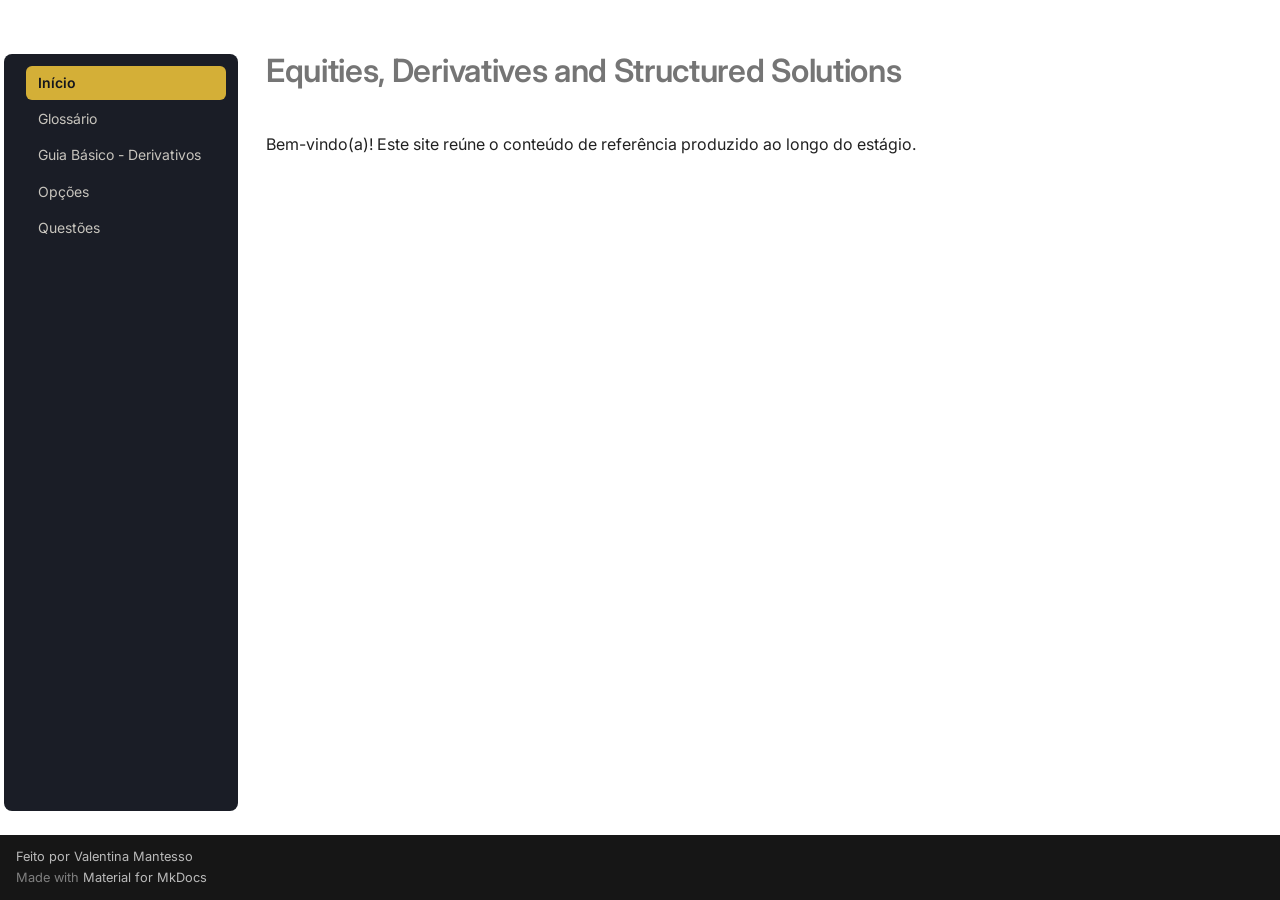
==== commit 2ff489bf: "Deployed d8a3451 with MkDocs version: 1.6.1" ====
--- a/index.html
+++ b/index.html
@@ -347,6 +347,33 @@
   
 
     
+      
+      
+  
+  
+  
+  
+    <li class="md-nav__item">
+      <a href="questoes/" class="md-nav__link">
+        
+  
+  
+  <span class="md-ellipsis">
+    
+  
+    Questões
+  
+
+    
+  </span>
+  
+  
+
+      </a>
+    </li>
+  
+
+    
   </ul>
 </nav>
                   </div>
@@ -418,6 +445,10 @@
     <div class="md-footer-meta__inner md-grid">
       <div class="md-copyright">
   
+    <div class="md-copyright__highlight">
+      Feito por Valentina Mantesso
+    </div>
+  
   
     Made with
     <a href="https://squidfunk.github.io/mkdocs-material/" target="_blank" rel="noopener">
@@ -446,6 +477,8 @@
       
         <script src="javascripts/extra.js"></script>
       
+        <script src="javascripts/quiz.js"></script>
+      
     
   </body>
 </html>
--- a/stylesheets/extra.css
+++ b/stylesheets/extra.css
@@ -83,3 +83,131 @@
 .md-grid {
   max-width: 80rem;
 }
+
+/* Quiz */
+.quiz {
+  border: 1px solid #2c3244;
+  border-radius: 8px;
+  padding: 1.5rem;
+  margin: 1.5rem 0;
+  background-color: rgba(31, 36, 48, 0.35);
+}
+
+[data-md-color-scheme="default"] .quiz {
+  background-color: #f7f4ea;
+  border-color: #e3dcc8;
+}
+
+.quiz-title {
+  font-weight: 600;
+  font-size: 1.1rem;
+  margin-bottom: 0.25rem;
+}
+
+.quiz-progress {
+  font-size: 0.75rem;
+  color: #8a877f;
+  margin-bottom: 1rem;
+  text-transform: uppercase;
+  letter-spacing: 0.05em;
+}
+
+.quiz-question {
+  font-weight: 500;
+  margin-bottom: 1rem;
+}
+
+.quiz-options {
+  display: flex;
+  flex-direction: column;
+  gap: 0.5rem;
+}
+
+.quiz-option {
+  text-align: left;
+  padding: 0.6rem 0.9rem;
+  border-radius: 6px;
+  border: 1px solid #2c3244;
+  background-color: transparent;
+  color: inherit;
+  cursor: pointer;
+  font: inherit;
+}
+
+.quiz-option:hover:not(:disabled) {
+  border-color: #d4af37;
+}
+
+.quiz-option:disabled {
+  cursor: default;
+}
+
+.quiz-option--correct {
+  border-color: #4caf50;
+  background-color: rgba(76, 175, 80, 0.15);
+}
+
+.quiz-option--incorrect {
+  border-color: #e05252;
+  background-color: rgba(224, 82, 82, 0.15);
+}
+
+.quiz-next-btn,
+.quiz-restart-btn,
+.quiz-review-btn {
+  margin-top: 1rem;
+  margin-right: 0.5rem;
+  padding: 0.5rem 1.2rem;
+  border-radius: 6px;
+  border: none;
+  background-color: #d4af37;
+  color: #14161d;
+  font-weight: 600;
+  cursor: pointer;
+}
+
+.quiz-review-btn {
+  background-color: transparent;
+  border: 1px solid #d4af37;
+  color: #d4af37;
+}
+
+.quiz-score {
+  font-size: 1.1rem;
+  margin-bottom: 1rem;
+}
+
+.quiz-review-list {
+  margin-top: 1rem;
+  display: flex;
+  flex-direction: column;
+  gap: 1rem;
+}
+
+.quiz-review-list[hidden] {
+  display: none;
+}
+
+.quiz-review-item {
+  border: 1px solid #2c3244;
+  border-radius: 6px;
+  padding: 0.75rem 1rem;
+}
+
+.quiz-review-question {
+  font-weight: 500;
+  margin-bottom: 0.5rem;
+}
+
+.quiz-review-answer {
+  font-size: 0.9rem;
+  padding: 0.15rem 0;
+}
+
+.quiz-review-answer--wrong {
+  color: #e05252;
+}
+
+.quiz-review-answer--correct {
+  color: #4caf50;
+}
